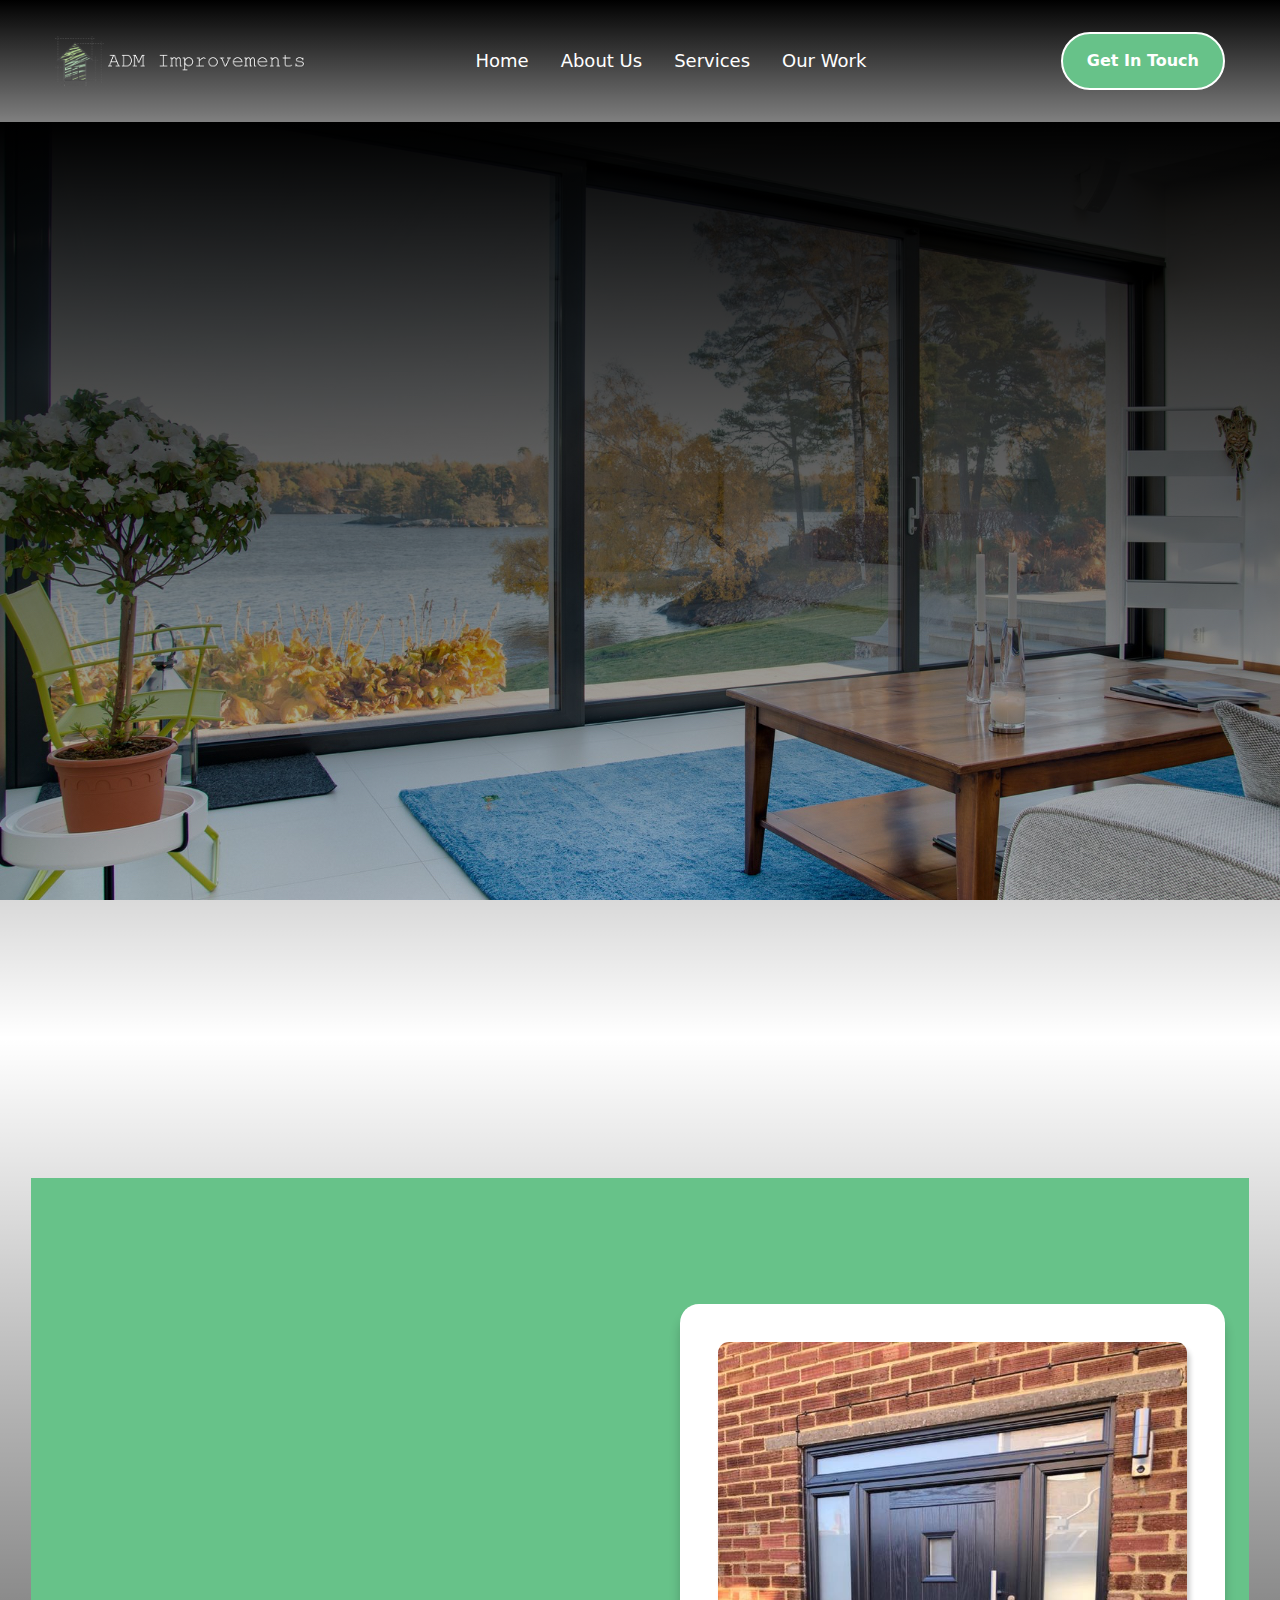
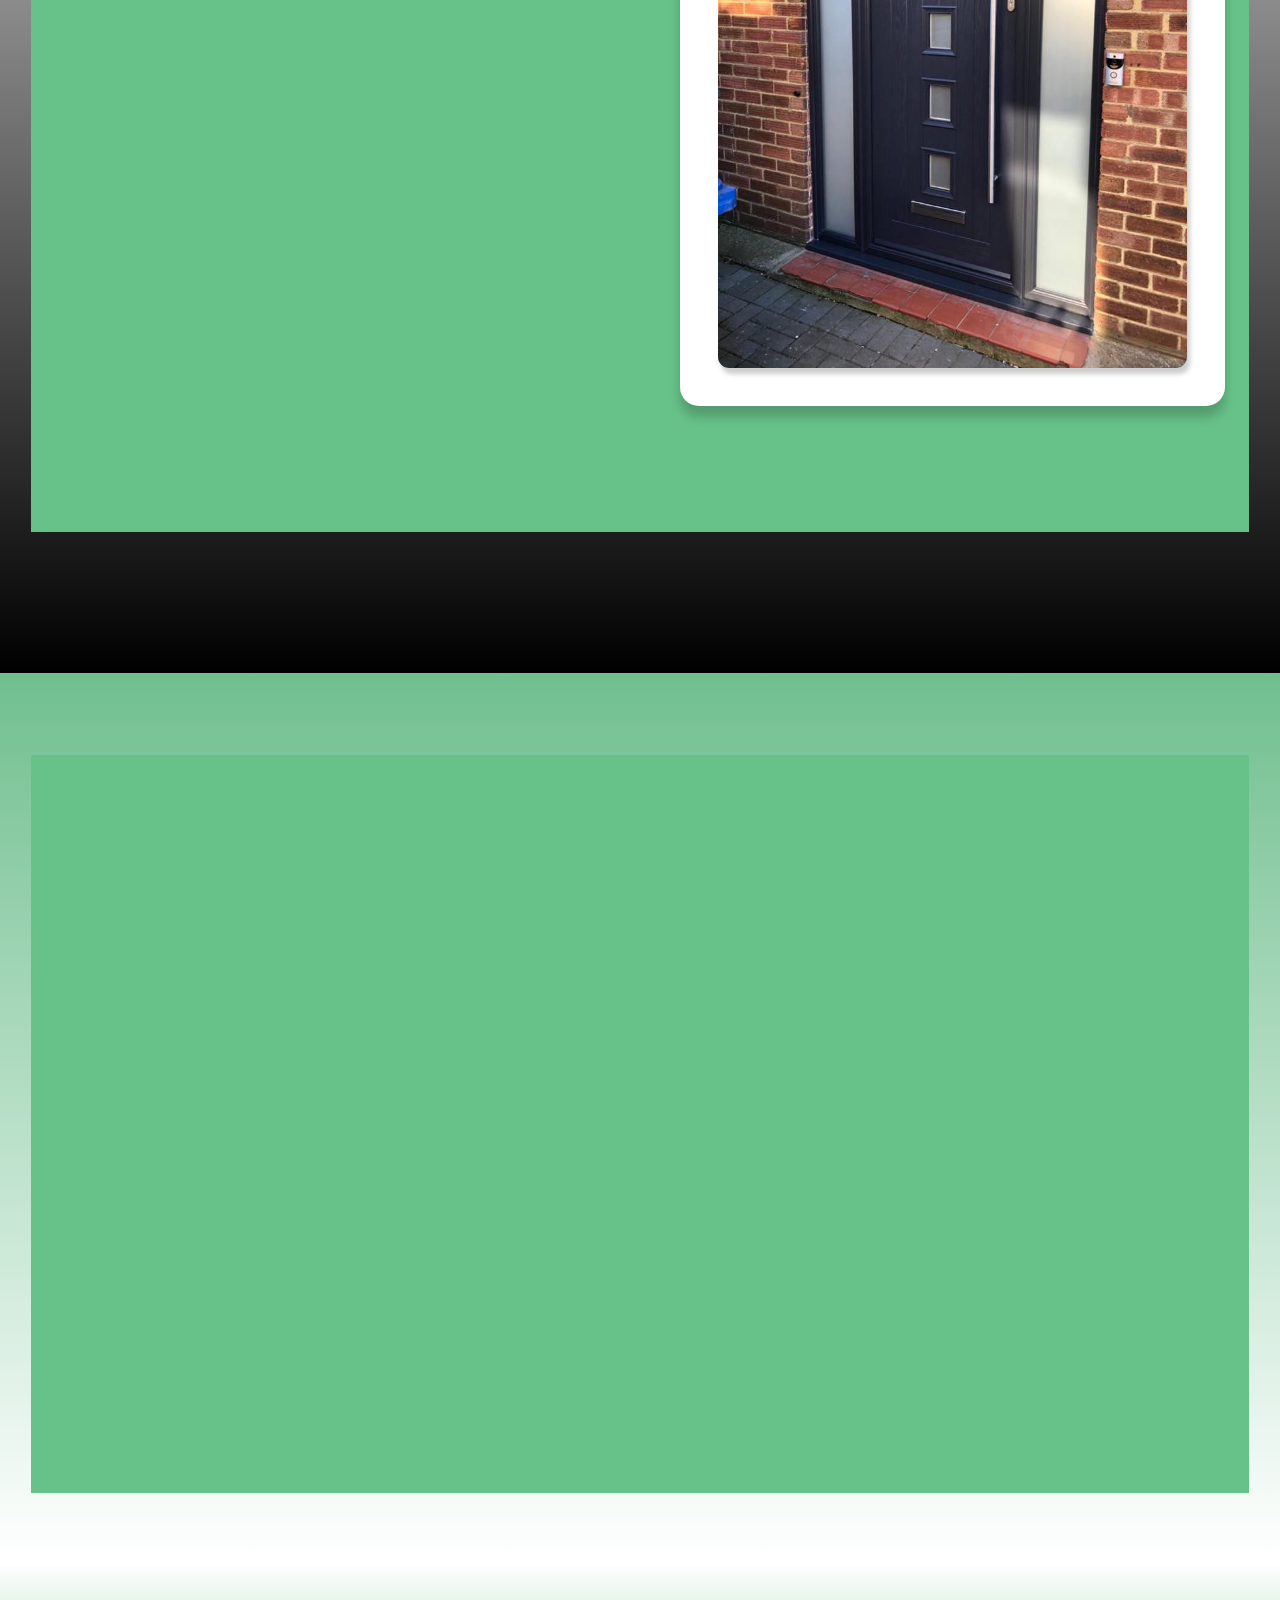
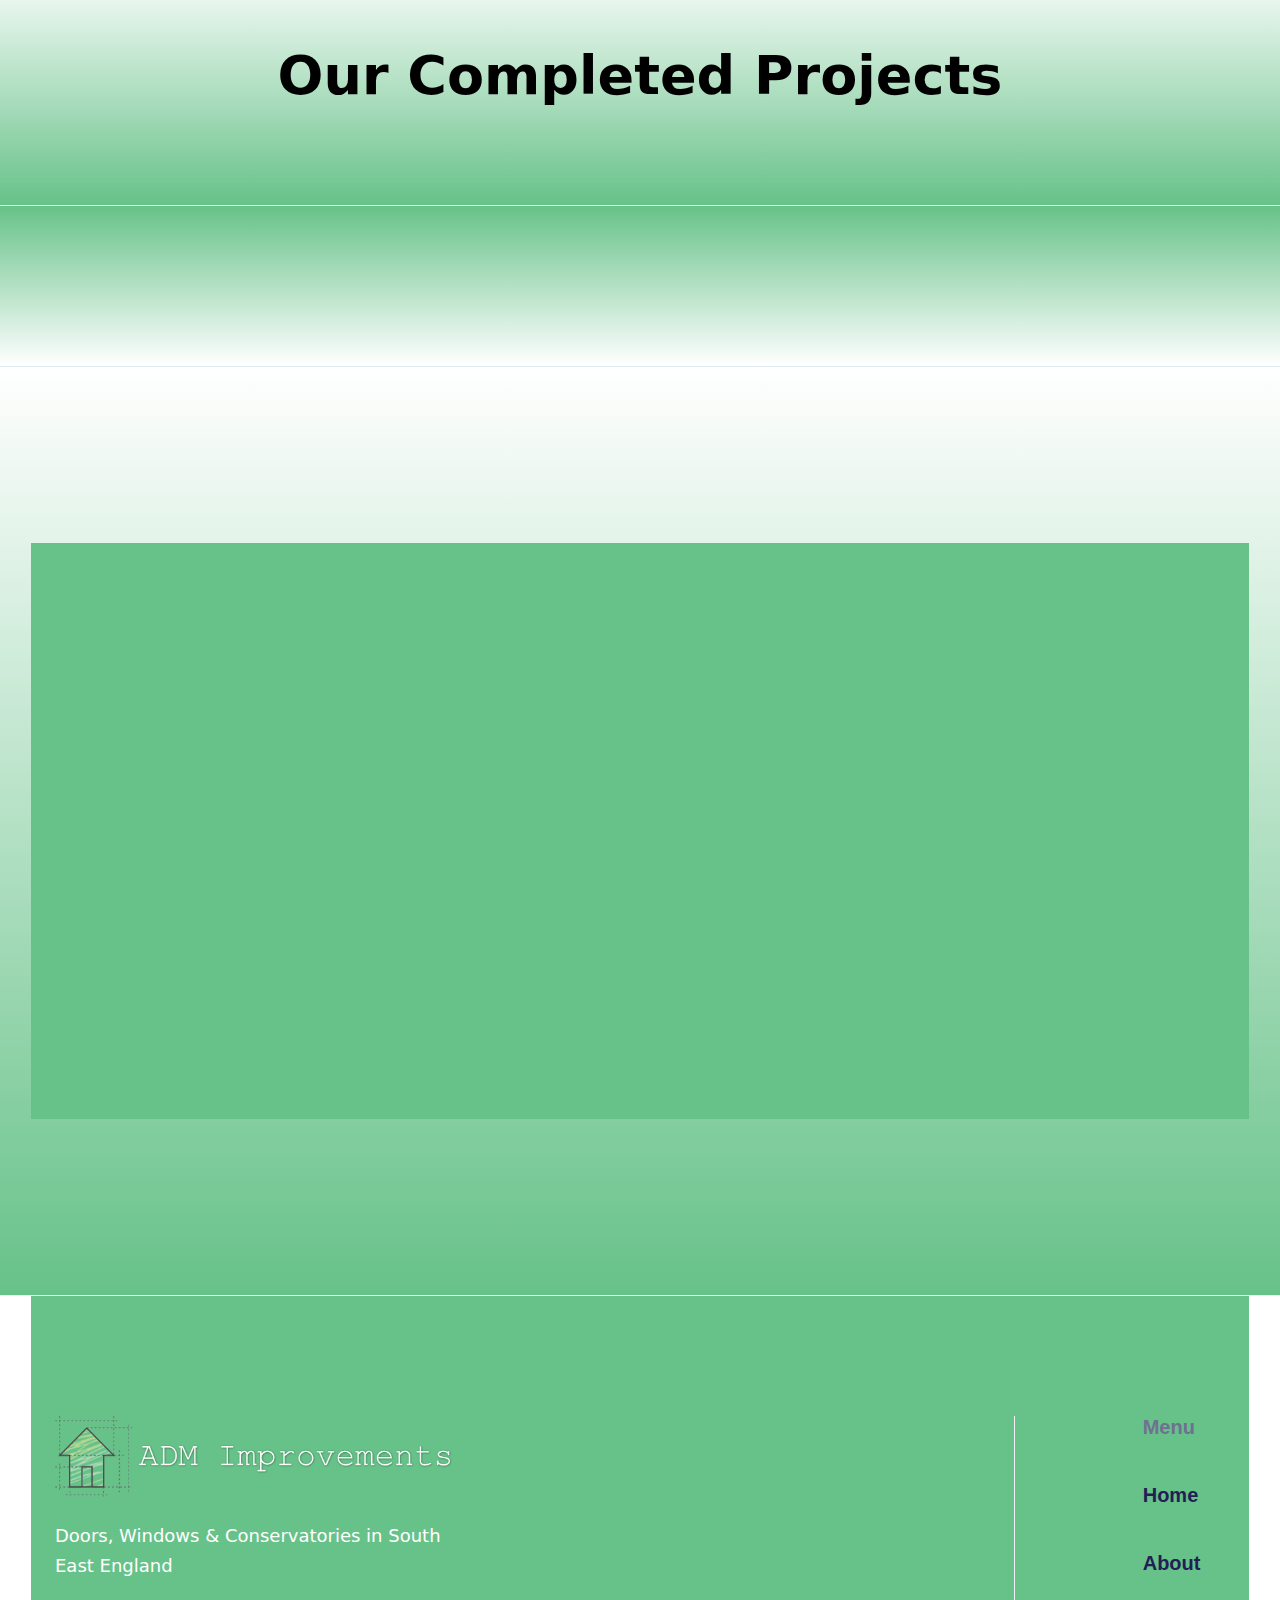
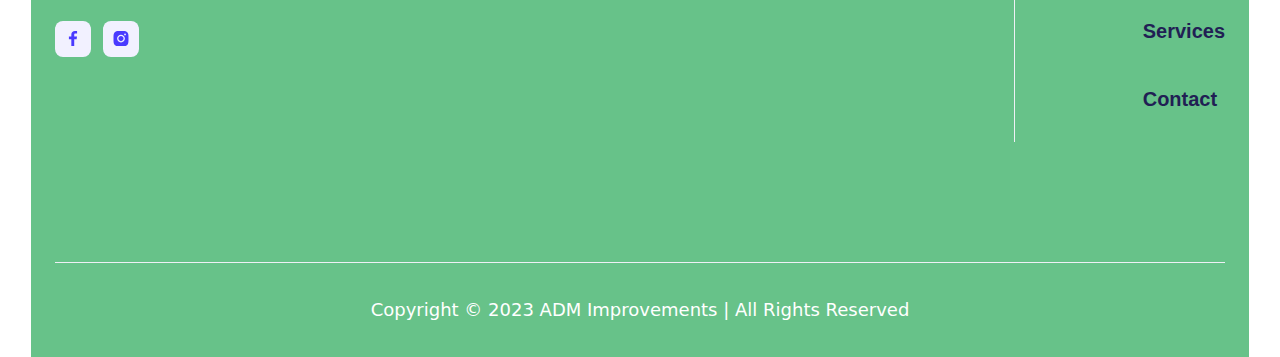
==== index.html @ 4c1e6159 "Add files via upload" ====
<!DOCTYPE html><!--  This site was created in Webflow. https://www.webflow.com  -->
<!--  Last Published: Sat Sep 30 2023 14:26:50 GMT+0000 (Coordinated Universal Time)  -->
<html data-wf-page="64ea049607334aa0d942bc1e" data-wf-site="64ea049607334aa0d942bc19">
<head>
  <meta charset="utf-8">
  <title>ADM Home Improvements</title>
  <meta content="width=device-width, initial-scale=1" name="viewport">
  <meta content="Webflow" name="generator">
  <link href="css/normalize.css" rel="stylesheet" type="text/css">
  <link href="css/webflow.css" rel="stylesheet" type="text/css">
  <link href="css/adm-home-improvements.webflow.css" rel="stylesheet" type="text/css">
  <script type="text/javascript">!function(o,c){var n=c.documentElement,t=" w-mod-";n.className+=t+"js",("ontouchstart"in o||o.DocumentTouch&&c instanceof DocumentTouch)&&(n.className+=t+"touch")}(window,document);</script>
  <link href="images/favicon.png" rel="shortcut icon" type="image/x-icon">
  <link href="images/webclip.png" rel="apple-touch-icon">
</head>
<body class="body">
  <div data-w-id="04466eb1-e88f-b17a-e951-dfeeaa435eea" data-animation="default" data-collapse="medium" data-duration="400" data-easing="ease" data-easing2="ease" role="banner" class="brix---header-wrapper w-nav">
    <div class="brix---container-default w-container">
      <div class="brix---header-content-wrapper">
        <a href="index.html" aria-current="page" class="brix---header-logo-link w-nav-brand w--current"><img src="images/ADM-logo-white.png" alt="" sizes="(max-width: 479px) 100vw, (max-width: 767px) 76vw, (max-width: 991px) 232px, 250px" srcset="images/ADM-logo-white-p-500.png 500w, images/ADM-logo-white.png 594w" class="brix---header-logo"></a>
        <div class="brix---header-middle-col">
          <nav role="navigation" class="brix---header-menu-wrapper w-nav-menu">
            <ul role="list" class="brix---header-nav-menu-list">
              <li class="brix---header-nav-list-item-middle">
                <a href="#home" class="brix---header-nav-link w-nav-link">Home</a>
              </li>
              <li class="brix---header-nav-list-item-middle">
                <a href="#About" class="brix---header-nav-link w-nav-link">About Us</a>
              </li>
              <li class="brix---header-nav-list-item-middle">
                <a href="#services" class="brix---header-nav-link w-nav-link">Services</a>
              </li>
              <li class="brix---header-nav-list-item-middle">
                <a href="#gallery" class="brix---header-nav-link w-nav-link">Our Work</a>
              </li>
              <li class="brix---header-nav-list-item-show-in-mbl">
                <a href="#contact" class="brix---btn-primary-small w-button">Get In Touch</a>
              </li>
            </ul>
          </nav>
        </div>
        <div class="brix---header-right-col">
          <div class="brix---hamburger-menu-wrapper w-nav-button">
            <div style="-webkit-transform:translate3d(0, 0px, 0) scale3d(1, 1, 1) rotateX(0) rotateY(0) rotateZ(0deg) skew(0, 0);-moz-transform:translate3d(0, 0px, 0) scale3d(1, 1, 1) rotateX(0) rotateY(0) rotateZ(0deg) skew(0, 0);-ms-transform:translate3d(0, 0px, 0) scale3d(1, 1, 1) rotateX(0) rotateY(0) rotateZ(0deg) skew(0, 0);transform:translate3d(0, 0px, 0) scale3d(1, 1, 1) rotateX(0) rotateY(0) rotateZ(0deg) skew(0, 0)" class="brix---hamburger-menu-bar-top"></div>
            <div style="-webkit-transform:translate3d(0, 0px, 0) scale3d(1, 1, 1) rotateX(0) rotateY(0) rotateZ(0deg) skew(0, 0);-moz-transform:translate3d(0, 0px, 0) scale3d(1, 1, 1) rotateX(0) rotateY(0) rotateZ(0deg) skew(0, 0);-ms-transform:translate3d(0, 0px, 0) scale3d(1, 1, 1) rotateX(0) rotateY(0) rotateZ(0deg) skew(0, 0);transform:translate3d(0, 0px, 0) scale3d(1, 1, 1) rotateX(0) rotateY(0) rotateZ(0deg) skew(0, 0)" class="brix---hamburger-menu-bar-bottom"></div>
          </div>
          <div class="brix---btn-header-hidden-on-mbl">
            <a href="#contact" class="brix---btn-primary-small w-button">Get In Touch</a>
          </div>
        </div>
      </div>
    </div>
  </div>
  <div id="home" class="brix---section-hero-primary">
    <div class="brix---container-default w-container">
      <div class="w-layout-grid brix---grid-hero-v1">
        <div data-w-id="f62d0c97-ccc0-2d9f-883a-0dfe4c79625c" style="-webkit-transform:translate3d(0, 10%, 0) scale3d(1, 1, 1) rotateX(0) rotateY(0) rotateZ(0) skew(0, 0);-moz-transform:translate3d(0, 10%, 0) scale3d(1, 1, 1) rotateX(0) rotateY(0) rotateZ(0) skew(0, 0);-ms-transform:translate3d(0, 10%, 0) scale3d(1, 1, 1) rotateX(0) rotateY(0) rotateZ(0) skew(0, 0);transform:translate3d(0, 10%, 0) scale3d(1, 1, 1) rotateX(0) rotateY(0) rotateZ(0) skew(0, 0);opacity:0">
          <div class="brix---color-neutral-800">
            <h1 class="brix---heading-h1-size">Doors, Windows &amp; Conservatories in South East England</h1>
          </div>
          <div class="brix---mg-bottom-40px">
            <div class="brix---color-neutral-600">
              <p class="brix---paragraph-default"><strong>ADM Improvements</strong> specialise in the installation of windows, doors and conservatories. We operate mainly in the South East of the UK.<br><br><strong>ADM Improvements</strong> also provide conservatory fitting and repairs, front door fitting and repairs as well as heightening the security levels of your new doors and windows. We also offer facia/soffit and guttering replacements.Every job is fitted to a high standard. Free quotation with no obligation!<br><br>Contact us today on <a href="tel:07557502927" class="link">07557 502927</a> for your quote!</p>
            </div>
          </div>
          <div class="brix---buttons-row">
            <div class="brix---button-row-left">
              <a href="#contact" class="brix---btn-primary w-button">Get In Touch</a>
            </div>
          </div>
        </div>
        <div data-w-id="f62d0c97-ccc0-2d9f-883a-0dfe4c79626a" style="-webkit-transform:translate3d(0, 10%, 0) scale3d(1, 1, 1) rotateX(0) rotateY(0) rotateZ(0) skew(0, 0);-moz-transform:translate3d(0, 10%, 0) scale3d(1, 1, 1) rotateX(0) rotateY(0) rotateZ(0) skew(0, 0);-ms-transform:translate3d(0, 10%, 0) scale3d(1, 1, 1) rotateX(0) rotateY(0) rotateZ(0) skew(0, 0);transform:translate3d(0, 10%, 0) scale3d(1, 1, 1) rotateX(0) rotateY(0) rotateZ(0) skew(0, 0);opacity:0"><img src="images/logoinv-1.png" alt="" sizes="(max-width: 479px) 100vw, (max-width: 767px) 94vw, (max-width: 991px) 95vw, (max-width: 1439px) 44vw, 540px" srcset="images/logoinv-1-p-500.png 500w, images/logoinv-1-p-800.png 800w, images/logoinv-1-p-1080.png 1080w, images/logoinv-1.png 1292w"></div>
      </div>
    </div>
    <div data-w-id="f62d0c97-ccc0-2d9f-883a-0dfe4c79626c" style="opacity:0" class="brix---floating-image-hero-v1---2"><img src="images/blob-brix-templates.svg" alt="" class="brix---opacity-20"></div>
    <div data-w-id="f62d0c97-ccc0-2d9f-883a-0dfe4c79626e" style="opacity:0" class="brix---floating-image-hero-v1---1"><img src="images/blob-brix-templates.svg" alt="" data-w-id="f62d0c97-ccc0-2d9f-883a-0dfe4c79626f" class="brix---opacity-10"></div>
  </div>
  <div class="brix---section-hero-full-width-right">
    <div class="brix---container-default-2 w-container">
      <div class="w-layout-grid brix---grid-hero-v1-2">
        <div data-w-id="25ba66df-e17f-eaa4-53b0-fb7de56355f1" style="-webkit-transform:translate3d(0, 10%, 0) scale3d(1, 1, 1) rotateX(0) rotateY(0) rotateZ(0) skew(0, 0);-moz-transform:translate3d(0, 10%, 0) scale3d(1, 1, 1) rotateX(0) rotateY(0) rotateZ(0) skew(0, 0);-ms-transform:translate3d(0, 10%, 0) scale3d(1, 1, 1) rotateX(0) rotateY(0) rotateZ(0) skew(0, 0);transform:translate3d(0, 10%, 0) scale3d(1, 1, 1) rotateX(0) rotateY(0) rotateZ(0) skew(0, 0);opacity:0">
          <div class="brix---color-neutral-802">
            <h1 id="About" class="brix---heading-h1-size">About Us</h1>
          </div>
          <div class="brix---mg-bottom-40px-2">
            <div class="brix---color-neutral-801">
              <p class="brix---paragraph-default">ADM Improvements are experienced installers of high quality windows, doors and conservatories. We&#x27;ve been improving properties across South East England for over 8 years and our approach is always friendly and professional.<br><br>We offer a wide selection of products, including everything from uPVC windows, to a full range of doors leading to patio doors, bifolding and french doors etc and conservatories.<br><br>There&#x27;s sure to be something in our product range to suit your home and your requirements.<br><br>With a commitment to providing exceptional quality products at the highest standard, ADM Improvements are one of the best home improvement companies in Kent. <br><br>We also supply A-rated products to ensure that your home has the best security, energy efficiency and performance possible.We are a small company located in Maidstone, Kent with a passion to set a very high standard and please our customers</p>
            </div>
          </div>
          <div class="brix---buttons-row-2">
            <div class="brix---button-row-left-2">
              <a href="#contact" class="brix---btn-primary w-button">Get In Touch</a>
            </div>
          </div>
        </div>
        <div id="w-node-_28aca2a5-9a17-d462-ef1b-5abc171217c7-d942bc1e" class="div-block"><img src="images/84772081_2518193935102615_8224261445785747456_n.jpg" loading="lazy" sizes="100vw" srcset="images/84772081_2518193935102615_8224261445785747456_n-p-500.jpg 500w, images/84772081_2518193935102615_8224261445785747456_n.jpg 720w" alt="" class="image"></div>
      </div>
    </div>
    <div data-w-id="25ba66df-e17f-eaa4-53b0-fb7de56355ff" style="opacity:0" class="brix---floating-image-hero-v2---1"><img src="images/blob-brix-templates.svg" alt="" class="brix---opacity-20-2"></div>
    <div data-w-id="25ba66df-e17f-eaa4-53b0-fb7de5635601" style="opacity:0" class="brix---hero-full-width-right-hero-v5"></div>
  </div>
  <div class="brix---section less-padding">
    <div class="brix---container-default-2 w-container">
      <div class="brix---mg-bottom-56px">
        <div data-w-id="5b03f1f4-724c-871a-656b-17df86328b9c" style="-webkit-transform:translate3d(0, 10%, 0) scale3d(1, 1, 1) rotateX(0) rotateY(0) rotateZ(0) skew(0, 0);-moz-transform:translate3d(0, 10%, 0) scale3d(1, 1, 1) rotateX(0) rotateY(0) rotateZ(0) skew(0, 0);-ms-transform:translate3d(0, 10%, 0) scale3d(1, 1, 1) rotateX(0) rotateY(0) rotateZ(0) skew(0, 0);transform:translate3d(0, 10%, 0) scale3d(1, 1, 1) rotateX(0) rotateY(0) rotateZ(0) skew(0, 0);opacity:0" class="brix---inner-container-600px---center">
          <div class="brix---text-center">
            <div class="brix---color-neutral-803">
              <h2 id="services" class="brix---heading-h2-size">What we do</h2>
              <p class="paragraph">Windows, Doors, Conservatories, Roof Cleaning and Moss Removal and More.Find out more below...</p>
            </div>
          </div>
        </div>
      </div>
      <div data-w-id="5b03f1f4-724c-871a-656b-17df86328ba1" style="-webkit-transform:translate3d(0, 10%, 0) scale3d(1, 1, 1) rotateX(0) rotateY(0) rotateZ(0) skew(0, 0);-moz-transform:translate3d(0, 10%, 0) scale3d(1, 1, 1) rotateX(0) rotateY(0) rotateZ(0) skew(0, 0);-ms-transform:translate3d(0, 10%, 0) scale3d(1, 1, 1) rotateX(0) rotateY(0) rotateZ(0) skew(0, 0);transform:translate3d(0, 10%, 0) scale3d(1, 1, 1) rotateX(0) rotateY(0) rotateZ(0) skew(0, 0);opacity:0" class="w-layout-grid brix---grid-4-columns">
        <div id="w-node-_5b03f1f4-724c-871a-656b-17df86328ba2-d942bc1e" class="brix---text-center">
          <div class="brix---mg-bottom-24px"><img src="images/windowicon.png" alt="" class="brix---icon-stats-v7">
            <h1 class="heading">Windows</h1>
          </div>
          <div class="brix---mg-bottom-12px">
            <div class="brix---color-neutral-803">
              <p class="paragraph-2">Whatever the style of your home we have the window for you!Your new ADM Improvements windows not only make your look better but also add value and comfort. <br><br>Our team have years of experience and deliver excellent results every time.<br><br>Our range offers many design styles and options in uPVC with secure locking systems for peace of mind.<br><br>We can provide a comprehensive range of window styles and colours to suit your home, and our team will help you choose your perfect windows every step of the way.</p>
            </div>
          </div>
        </div>
        <div id="w-node-_5b03f1f4-724c-871a-656b-17df86328bba-d942bc1e" class="brix---text-center">
          <div class="brix---mg-bottom-24px"><img src="images/conservicon.png" alt="" class="brix---icon-stats-v7">
            <h1 class="heading">Conservatories</h1>
          </div>
          <div class="brix---mg-bottom-12px">
            <div class="brix---color-neutral-803">
              <div class="brix---color-neutral-803">
                <p class="paragraph-3">ADM Improvements is a supplier of excellent quality conservatories that add to the space available inside of your home.<br><br>With years of experience in our field we offer affordable, high quality conservatories. <br><br>Our team are able to help and advise on the style, colour and size of your conservatory – as well as helping you choose its location.<br><br>We know that adding a conservatory to your home that will add to its charm and offer you a functional space is important. <br><br>Making use of your garden space is a fantastic way to add to the space inside. <br><br>Our team will provide you with some of the most comprehensive options such as the number of openers, windows and roof vents.</p>
              </div>
            </div>
          </div>
        </div>
        <div id="w-node-_5b03f1f4-724c-871a-656b-17df86328bae-d942bc1e" class="brix---text-center">
          <div class="brix---mg-bottom-24px"><img src="images/dooricon.png" alt="" class="brix---icon-stats-v7">
            <h1 class="heading">Doors</h1>
          </div>
          <div class="brix---mg-bottom-12px">
            <div class="brix---color-neutral-803">
              <p class="paragraph-4">As well as the windows, conservatories and roofline products we supply, we also have a great selection of doors including the following:<br>‍<br>Composite Doors<br>French Doors<br>Sliding Doors<br>Patio Doors<br>Bi-Folding Doors<br><br>We specialise in high quality doors that can be used at your entrances and exits – keeping unwanted visitors out whilst adding to the aesthetics and maintaining the character of your property.</p>
            </div>
          </div>
        </div>
      </div>
    </div>
  </div>
  <section class="team-slider">
    <h1 id="gallery" class="brix---heading-h1-size brix---text-center">Our Completed Projects</h1>
    <div class="w-layout-blockcontainer w-container">
      <div class="w-embed w-script">
        <script src="https://static.elfsight.com/platform/platform.js" data-use-service-core="" defer=""></script>
        <div class="elfsight-app-7a457469-afe8-4e1e-955a-a1a6aac1ed51"></div>
      </div>
    </div>
  </section>
  <section class="team-slider reverse-grad">
    <div class="w-layout-blockcontainer w-container">
      <div class="w-embed w-script">
        <script src="https://static.elfsight.com/platform/platform.js" data-use-service-core="" defer=""></script>
        <div class="elfsight-app-266bfc6a-afe5-450c-93c4-748ce5fb56ba"></div>
      </div>
    </div>
  </section>
  <div class="brix---section-position-relative">
    <div class="brix---container-default-2 w-container">
      <div class="w-layout-grid brix---grid-contact-v1">
        <div id="w-node-_2696f50e-a799-8fae-3b88-fbd33d7d8c29-d942bc1e" data-w-id="2696f50e-a799-8fae-3b88-fbd33d7d8c29" style="-webkit-transform:translate3d(0, 10%, 0) scale3d(1, 1, 1) rotateX(0) rotateY(0) rotateZ(0) skew(0, 0);-moz-transform:translate3d(0, 10%, 0) scale3d(1, 1, 1) rotateX(0) rotateY(0) rotateZ(0) skew(0, 0);-ms-transform:translate3d(0, 10%, 0) scale3d(1, 1, 1) rotateX(0) rotateY(0) rotateZ(0) skew(0, 0);transform:translate3d(0, 10%, 0) scale3d(1, 1, 1) rotateX(0) rotateY(0) rotateZ(0) skew(0, 0);opacity:0" class="div-block-2">
          <div id="contact" class="brix---subtitle">Contact us</div>
          <div class="brix---color-neutral-805">
            <h1 class="brix---heading-h1-size-2">Get in touch today</h1>
          </div>
          <div class="brix---mg-bottom-40px-2">
            <div class="brix---color-neutral-801">
              <p class="brix---paragraph-default-5">Contact Us for a free no obligation quote</p>
            </div>
          </div>
          <div>
            <div class="brix---mg-bottom-40px-2">
              <div class="brix---color-neutral-805">
                <div class="brix---text-300-bold">Contact information</div>
              </div>
            </div>
            <div class="brix---inner-container-400px">
              <div class="w-layout-grid brix---grid-1-column">
                <a href="mailto:admatthews@live.com" class="brix---card-link-icon-wrapper w-inline-block"><img src="images/windowicon.png" alt="" class="brix---big-icon-left">
                  <div>
                    <div class="brix---mg-bottom-8px">
                      <div class="brix---text-200">Email:</div>
                    </div>
                    <div class="brix---color-accent-1">
                      <div class="brix---text-200-bold">admatthews@live.com</div>
                    </div>
                  </div>
                </a>
                <a href="tel:+447557502927" class="brix---card-link-icon-wrapper w-inline-block"><img src="images/dooricon.png" alt="" class="brix---big-icon-left">
                  <div>
                    <div class="brix---mg-bottom-8px">
                      <div class="brix---text-200">Phone:</div>
                    </div>
                    <div class="brix---color-accent-1">
                      <div class="brix---text-200-bold">07557 502927</div>
                    </div>
                  </div>
                </a>
              </div>
            </div>
          </div>
        </div>
        <div data-w-id="2696f50e-a799-8fae-3b88-fbd33d7d8c4c" style="-webkit-transform:translate3d(0, 10%, 0) scale3d(1, 1, 1) rotateX(0) rotateY(0) rotateZ(0) skew(0, 0);-moz-transform:translate3d(0, 10%, 0) scale3d(1, 1, 1) rotateX(0) rotateY(0) rotateZ(0) skew(0, 0);-ms-transform:translate3d(0, 10%, 0) scale3d(1, 1, 1) rotateX(0) rotateY(0) rotateZ(0) skew(0, 0);transform:translate3d(0, 10%, 0) scale3d(1, 1, 1) rotateX(0) rotateY(0) rotateZ(0) skew(0, 0);opacity:0">
          <div class="brix---card-form w-form">
            <div class="w-embed w-script">
              <script src="https://static.elfsight.com/platform/platform.js" data-use-service-core="" defer=""></script>
              <div class="elfsight-app-aaebf3ac-bc1f-43e0-b06a-e12924dd32b7"></div>
            </div>
            <form id="wf-form-BRIX---Contact-V1" name="wf-form-BRIX---Contact-V1" data-name="BRIX - Contact V1" method="get" class="form" data-wf-page-id="64ea049607334aa0d942bc1e" data-wf-element-id="2696f50e-a799-8fae-3b88-fbd33d7d8c4e"></form>
            <div class="brix---success-message w-form-done">
              <div><img src="images/line-rounded-check-circle-white-brix-templates.svg" alt="Check - Elements Webflow Library - BRIX Templates" class="brix---icon-success-message-big">
                <h3 class="brix---color-neutral-100">Thank you</h3>
                <div>Thanks for reaching out. We will get back to you soon.</div>
              </div>
            </div>
            <div class="brix---error-message w-form-fail">
              <div>Oops! Something went wrong while submitting the form.</div>
            </div>
          </div>
          <div></div>
        </div>
      </div>
    </div>
    <div class="brix---half-bg-right---width-36"></div>
  </div>
  <footer class="brix---footer-wrapper-2">
    <div class="brix---container-default-2 w-container">
      <div class="brix---footer-top">
        <div class="w-layout-grid brix---grid-footer-v17">
          <div id="w-node-e252823f-c28a-5a84-ecdd-4f7495917d75-d942bc1e">
            <div class="brix---mg-bottom-24px">
              <a href="#" class="brix---footer-logo-wrapper w-inline-block"><img src="images/ADM-logo-white.png" alt="" sizes="(max-width: 479px) 83vw, (max-width: 767px) 239px, 594px" srcset="images/ADM-logo-white-p-500.png 500w, images/ADM-logo-white.png 594w" class="brix---footer-logo"></a>
            </div>
            <div class="brix---mg-bottom-40px-2">
              <div class="brix---color-neutral-801">
                <p class="brix---paragraph-default-6">Doors, Windows &amp; Conservatories in South East England</p>
              </div>
            </div>
            <div class="w-layout-grid brix---social-media-grid-left">
              <a href="https://www.facebook.com/people/ADM-Improvements/100063577600990/" class="brix---icon-square-36px w-inline-block"><img src="images/facebook-social-media-icon-brix-templates.svg" alt="Facebook - Elements Webflow Library - BRIX Templates"></a>
              <a href="https://www.instagram.com/admimprovements/" class="brix---icon-square-36px w-inline-block"><img src="images/instagram-social-media-icon-brix-templates.svg" alt="Instagram - Elements Webflow Library - BRIX Templates"></a>
            </div>
          </div>
          <div id="w-node-e252823f-c28a-5a84-ecdd-4f7495917d88-d942bc1e" class="brix---footer-big-links-wrapper">
            <div>
              <div class="brix---mg-bottom-32px">
                <div class="brix---color-neutral-801">
                  <div class="brix---text-300-bold-2">Menu</div>
                </div>
              </div>
              <ul role="list" class="brix---footer-list-wrapper">
                <li class="brix---footer-list-item">
                  <a href="#home" class="brix---heading-h2-size-link">Home</a>
                </li>
                <li class="brix---footer-list-item">
                  <a href="#About" class="brix---heading-h2-size-link">About</a>
                </li>
                <li class="brix---footer-list-item">
                  <a href="#services" class="brix---heading-h2-size-link">Services</a>
                </li>
                <li class="brix---footer-list-item">
                  <a href="#contact" class="brix---heading-h2-size-link">Contact</a>
                </li>
              </ul>
            </div>
          </div>
        </div>
      </div>
      <div class="brix---footer-bottom">
        <p class="brix---paragraph-default-6">Copyright © 2023 ADM Improvements | All Rights Reserved </p>
      </div>
    </div>
  </footer>
  <script src="https://d3e54v103j8qbb.cloudfront.net/js/jquery-3.5.1.min.dc5e7f18c8.js?site=64ea049607334aa0d942bc19" type="text/javascript" integrity="sha256-9/aliU8dGd2tb6OSsuzixeV4y/faTqgFtohetphbbj0=" crossorigin="anonymous"></script>
  <script src="js/webflow.js" type="text/javascript"></script>
</body>
</html>
---- css/webflow.css ----
@font-face {
  font-family: 'webflow-icons';
  src: url("[data-uri]") format('truetype');
  font-weight: normal;
  font-style: normal;
}
[class^="w-icon-"],
[class*=" w-icon-"] {
  /* use !important to prevent issues with browser extensions that change fonts */
  font-family: 'webflow-icons' !important;
  speak: none;
  font-style: normal;
  font-weight: normal;
  font-variant: normal;
  text-transform: none;
  line-height: 1;
  /* Better Font Rendering =========== */
  -webkit-font-smoothing: antialiased;
  -moz-osx-font-smoothing: grayscale;
}
.w-icon-slider-right:before {
  content: "\e600";
}
.w-icon-slider-left:before {
  content: "\e601";
}
.w-icon-nav-menu:before {
  content: "\e602";
}
.w-icon-arrow-down:before,
.w-icon-dropdown-toggle:before {
  content: "\e603";
}
.w-icon-file-upload-remove:before {
  content: "\e900";
}
.w-icon-file-upload-icon:before {
  content: "\e903";
}
* {
  -webkit-box-sizing: border-box;
  -moz-box-sizing: border-box;
  box-sizing: border-box;
}
html {
  height: 100%;
}
body {
  margin: 0;
  min-height: 100%;
  background-color: #fff;
  font-family: Arial, sans-serif;
  font-size: 14px;
  line-height: 20px;
  color: #333;
}
img {
  max-width: 100%;
  vertical-align: middle;
  display: inline-block;
}
html.w-mod-touch * {
  background-attachment: scroll !important;
}
.w-block {
  display: block;
}
.w-inline-block {
  max-width: 100%;
  display: inline-block;
}
.w-clearfix:before,
.w-clearfix:after {
  content: " ";
  display: table;
  grid-column-start: 1;
  grid-row-start: 1;
  grid-column-end: 2;
  grid-row-end: 2;
}
.w-clearfix:after {
  clear: both;
}
.w-hidden {
  display: none;
}
.w-button {
  display: inline-block;
  padding: 9px 15px;
  background-color: #3898EC;
  color: white;
  border: 0;
  line-height: inherit;
  text-decoration: none;
  cursor: pointer;
  border-radius: 0;
}
input.w-button {
  -webkit-appearance: button;
}
html[data-w-dynpage] [data-w-cloak] {
  color: transparent !important;
}
.w-webflow-badge,
.w-webflow-badge * {
  position: static;
  left: auto;
  top: auto;
  right: auto;
  bottom: auto;
  z-index: auto;
  display: block;
  visibility: visible;
  overflow: visible;
  overflow-x: visible;
  overflow-y: visible;
  box-sizing: border-box;
  width: auto;
  height: auto;
  max-height: none;
  max-width: none;
  min-height: 0;
  min-width: 0;
  margin: 0;
  padding: 0;
  float: none;
  clear: none;
  border: 0 none transparent;
  border-radius: 0;
  background: none;
  background-image: none;
  background-position: 0% 0%;
  background-size: auto auto;
  background-repeat: repeat;
  background-origin: padding-box;
  background-clip: border-box;
  background-attachment: scroll;
  background-color: transparent;
  box-shadow: none;
  opacity: 1;
  transform: none;
  transition: none;
  direction: ltr;
  font-family: inherit;
  font-weight: inherit;
  color: inherit;
  font-size: inherit;
  line-height: inherit;
  font-style: inherit;
  font-variant: inherit;
  text-align: inherit;
  letter-spacing: inherit;
  text-decoration: inherit;
  text-indent: 0;
  text-transform: inherit;
  list-style-type: disc;
  text-shadow: none;
  font-smoothing: auto;
  vertical-align: baseline;
  cursor: inherit;
  white-space: inherit;
  word-break: normal;
  word-spacing: normal;
  word-wrap: normal;
}
.w-webflow-badge {
  position: fixed !important;
  display: inline-block !important;
  visibility: visible !important;
  z-index: 2147483647 !important;
  top: auto !important;
  right: 12px !important;
  bottom: 12px !important;
  left: auto !important;
  color: #AAADB0 !important;
  background-color: #fff !important;
  border-radius: 3px !important;
  padding: 6px 8px 6px 6px !important;
  font-size: 12px !important;
  opacity: 1 !important;
  line-height: 14px !important;
  text-decoration: none !important;
  transform: none !important;
  margin: 0 !important;
  width: auto !important;
  height: auto !important;
  overflow: visible !important;
  white-space: nowrap;
  box-shadow: 0 0 0 1px rgba(0, 0, 0, 0.1), 0px 1px 3px rgba(0, 0, 0, 0.1);
  cursor: pointer;
}
.w-webflow-badge > img {
  display: inline-block !important;
  visibility: visible !important;
  opacity: 1 !important;
  vertical-align: middle !important;
}
h1,
h2,
h3,
h4,
h5,
h6 {
  font-weight: bold;
  margin-bottom: 10px;
}
h1 {
  font-size: 38px;
  line-height: 44px;
  margin-top: 20px;
}
h2 {
  font-size: 32px;
  line-height: 36px;
  margin-top: 20px;
}
h3 {
  font-size: 24px;
  line-height: 30px;
  margin-top: 20px;
}
h4 {
  font-size: 18px;
  line-height: 24px;
  margin-top: 10px;
}
h5 {
  font-size: 14px;
  line-height: 20px;
  margin-top: 10px;
}
h6 {
  font-size: 12px;
  line-height: 18px;
  margin-top: 10px;
}
p {
  margin-top: 0;
  margin-bottom: 10px;
}
blockquote {
  margin: 0 0 10px 0;
  padding: 10px 20px;
  border-left: 5px solid #E2E2E2;
  font-size: 18px;
  line-height: 22px;
}
figure {
  margin: 0;
  margin-bottom: 10px;
}
figcaption {
  margin-top: 5px;
  text-align: center;
}
ul,
ol {
  margin-top: 0px;
  margin-bottom: 10px;
  padding-left: 40px;
}
.w-list-unstyled {
  padding-left: 0;
  list-style: none;
}
.w-embed:before,
.w-embed:after {
  content: " ";
  display: table;
  grid-column-start: 1;
  grid-row-start: 1;
  grid-column-end: 2;
  grid-row-end: 2;
}
.w-embed:after {
  clear: both;
}
.w-video {
  width: 100%;
  position: relative;
  padding: 0;
}
.w-video iframe,
.w-video object,
.w-video embed {
  position: absolute;
  top: 0;
  left: 0;
  width: 100%;
  height: 100%;
  border: none;
}
fieldset {
  padding: 0;
  margin: 0;
  border: 0;
}
button,
[type='button'],
[type='reset'] {
  border: 0;
  cursor: pointer;
  -webkit-appearance: button;
}
.w-form {
  margin: 0 0 15px;
}
.w-form-done {
  display: none;
  padding: 20px;
  text-align: center;
  background-color: #dddddd;
}
.w-form-fail {
  display: none;
  margin-top: 10px;
  padding: 10px;
  background-color: #ffdede;
}
label {
  display: block;
  margin-bottom: 5px;
  font-weight: bold;
}
.w-input,
.w-select {
  display: block;
  width: 100%;
  height: 38px;
  padding: 8px 12px;
  margin-bottom: 10px;
  font-size: 14px;
  line-height: 1.42857143;
  color: #333333;
  vertical-align: middle;
  background-color: #ffffff;
  border: 1px solid #cccccc;
}
.w-input:-moz-placeholder,
.w-select:-moz-placeholder {
  color: #999;
}
.w-input::-moz-placeholder,
.w-select::-moz-placeholder {
  color: #999;
  opacity: 1;
}
.w-input::-webkit-input-placeholder,
.w-select::-webkit-input-placeholder {
  color: #999;
}
.w-input:focus,
.w-select:focus {
  border-color: #3898EC;
  outline: 0;
}
.w-input[disabled],
.w-select[disabled],
.w-input[readonly],
.w-select[readonly],
fieldset[disabled] .w-input,
fieldset[disabled] .w-select {
  cursor: not-allowed;
}
.w-input[disabled]:not(.w-input-disabled),
.w-select[disabled]:not(.w-input-disabled),
.w-input[readonly],
.w-select[readonly],
fieldset[disabled]:not(.w-input-disabled) .w-input,
fieldset[disabled]:not(.w-input-disabled) .w-select {
  background-color: #eeeeee;
}
textarea.w-input,
textarea.w-select {
  height: auto;
}
.w-select {
  background-color: #f3f3f3;
}
.w-select[multiple] {
  height: auto;
}
.w-form-label {
  display: inline-block;
  cursor: pointer;
  font-weight: normal;
  margin-bottom: 0px;
}
.w-radio {
  display: block;
  margin-bottom: 5px;
  padding-left: 20px;
}
.w-radio:before,
.w-radio:after {
  content: " ";
  display: table;
  grid-column-start: 1;
  grid-row-start: 1;
  grid-column-end: 2;
  grid-row-end: 2;
}
.w-radio:after {
  clear: both;
}
.w-radio-input {
  margin: 4px 0 0;
  line-height: normal;
  float: left;
  margin-left: -20px;
}
.w-radio-input {
  margin-top: 3px;
}
.w-file-upload {
  display: block;
  margin-bottom: 10px;
}
.w-file-upload-input {
  width: 0.1px;
  height: 0.1px;
  opacity: 0;
  overflow: hidden;
  position: absolute;
  z-index: -100;
}
.w-file-upload-default,
.w-file-upload-uploading,
.w-file-upload-success {
  display: inline-block;
  color: #333333;
}
.w-file-upload-error {
  display: block;
  margin-top: 10px;
}
.w-file-upload-default.w-hidden,
.w-file-upload-uploading.w-hidden,
.w-file-upload-error.w-hidden,
.w-file-upload-success.w-hidden {
  display: none;
}
.w-file-upload-uploading-btn {
  display: flex;
  font-size: 14px;
  font-weight: normal;
  cursor: pointer;
  margin: 0;
  padding: 8px 12px;
  border: 1px solid #cccccc;
  background-color: #fafafa;
}
.w-file-upload-file {
  display: flex;
  flex-grow: 1;
  justify-content: space-between;
  margin: 0;
  padding: 8px 9px 8px 11px;
  border: 1px solid #cccccc;
  background-color: #fafafa;
}
.w-file-upload-file-name {
  font-size: 14px;
  font-weight: normal;
  display: block;
}
.w-file-remove-link {
  margin-top: 3px;
  margin-left: 10px;
  width: auto;
  height: auto;
  padding: 3px;
  display: block;
  cursor: pointer;
}
.w-icon-file-upload-remove {
  margin: auto;
  font-size: 10px;
}
.w-file-upload-error-msg {
  display: inline-block;
  color: #ea384c;
  padding: 2px 0;
}
.w-file-upload-info {
  display: inline-block;
  line-height: 38px;
  padding: 0 12px;
}
.w-file-upload-label {
  display: inline-block;
  font-size: 14px;
  font-weight: normal;
  cursor: pointer;
  margin: 0;
  padding: 8px 12px;
  border: 1px solid #cccccc;
  background-color: #fafafa;
}
.w-icon-file-upload-icon,
.w-icon-file-upload-uploading {
  display: inline-block;
  margin-right: 8px;
  width: 20px;
}
.w-icon-file-upload-uploading {
  height: 20px;
}
.w-container {
  margin-left: auto;
  margin-right: auto;
  max-width: 940px;
}
.w-container:before,
.w-container:after {
  content: " ";
  display: table;
  grid-column-start: 1;
  grid-row-start: 1;
  grid-column-end: 2;
  grid-row-end: 2;
}
.w-container:after {
  clear: both;
}
.w-container .w-row {
  margin-left: -10px;
  margin-right: -10px;
}
.w-row:before,
.w-row:after {
  content: " ";
  display: table;
  grid-column-start: 1;
  grid-row-start: 1;
  grid-column-end: 2;
  grid-row-end: 2;
}
.w-row:after {
  clear: both;
}
.w-row .w-row {
  margin-left: 0;
  margin-right: 0;
}
.w-col {
  position: relative;
  float: left;
  width: 100%;
  min-height: 1px;
  padding-left: 10px;
  padding-right: 10px;
}
.w-col .w-col {
  padding-left: 0;
  padding-right: 0;
}
.w-col-1 {
  width: 8.33333333%;
}
.w-col-2 {
  width: 16.66666667%;
}
.w-col-3 {
  width: 25%;
}
.w-col-4 {
  width: 33.33333333%;
}
.w-col-5 {
  width: 41.66666667%;
}
.w-col-6 {
  width: 50%;
}
.w-col-7 {
  width: 58.33333333%;
}
.w-col-8 {
  width: 66.66666667%;
}
.w-col-9 {
  width: 75%;
}
.w-col-10 {
  width: 83.33333333%;
}
.w-col-11 {
  width: 91.66666667%;
}
.w-col-12 {
  width: 100%;
}
.w-hidden-main {
  display: none !important;
}
@media screen and (max-width: 991px) {
  .w-container {
    max-width: 728px;
  }
  .w-hidden-main {
    display: inherit !important;
  }
  .w-hidden-medium {
    display: none !important;
  }
  .w-col-medium-1 {
    width: 8.33333333%;
  }
  .w-col-medium-2 {
    width: 16.66666667%;
  }
  .w-col-medium-3 {
    width: 25%;
  }
  .w-col-medium-4 {
    width: 33.33333333%;
  }
  .w-col-medium-5 {
    width: 41.66666667%;
  }
  .w-col-medium-6 {
    width: 50%;
  }
  .w-col-medium-7 {
    width: 58.33333333%;
  }
  .w-col-medium-8 {
    width: 66.66666667%;
  }
  .w-col-medium-9 {
    width: 75%;
  }
  .w-col-medium-10 {
    width: 83.33333333%;
  }
  .w-col-medium-11 {
    width: 91.66666667%;
  }
  .w-col-medium-12 {
    width: 100%;
  }
  .w-col-stack {
    width: 100%;
    left: auto;
    right: auto;
  }
}
@media screen and (max-width: 767px) {
  .w-hidden-main {
    display: inherit !important;
  }
  .w-hidden-medium {
    display: inherit !important;
  }
  .w-hidden-small {
    display: none !important;
  }
  .w-row,
  .w-container .w-row {
    margin-left: 0;
    margin-right: 0;
  }
  .w-col {
    width: 100%;
    left: auto;
    right: auto;
  }
  .w-col-small-1 {
    width: 8.33333333%;
  }
  .w-col-small-2 {
    width: 16.66666667%;
  }
  .w-col-small-3 {
    width: 25%;
  }
  .w-col-small-4 {
    width: 33.33333333%;
  }
  .w-col-small-5 {
    width: 41.66666667%;
  }
  .w-col-small-6 {
    width: 50%;
  }
  .w-col-small-7 {
    width: 58.33333333%;
  }
  .w-col-small-8 {
    width: 66.66666667%;
  }
  .w-col-small-9 {
    width: 75%;
  }
  .w-col-small-10 {
    width: 83.33333333%;
  }
  .w-col-small-11 {
    width: 91.66666667%;
  }
  .w-col-small-12 {
    width: 100%;
  }
}
@media screen and (max-width: 479px) {
  .w-container {
    max-width: none;
  }
  .w-hidden-main {
    display: inherit !important;
  }
  .w-hidden-medium {
    display: inherit !important;
  }
  .w-hidden-small {
    display: inherit !important;
  }
  .w-hidden-tiny {
    display: none !important;
  }
  .w-col {
    width: 100%;
  }
  .w-col-tiny-1 {
    width: 8.33333333%;
  }
  .w-col-tiny-2 {
    width: 16.66666667%;
  }
  .w-col-tiny-3 {
    width: 25%;
  }
  .w-col-tiny-4 {
    width: 33.33333333%;
  }
  .w-col-tiny-5 {
    width: 41.66666667%;
  }
  .w-col-tiny-6 {
    width: 50%;
  }
  .w-col-tiny-7 {
    width: 58.33333333%;
  }
  .w-col-tiny-8 {
    width: 66.66666667%;
  }
  .w-col-tiny-9 {
    width: 75%;
  }
  .w-col-tiny-10 {
    width: 83.33333333%;
  }
  .w-col-tiny-11 {
    width: 91.66666667%;
  }
  .w-col-tiny-12 {
    width: 100%;
  }
}
.w-widget {
  position: relative;
}
.w-widget-map {
  width: 100%;
  height: 400px;
}
.w-widget-map label {
  width: auto;
  display: inline;
}
.w-widget-map img {
  max-width: inherit;
}
.w-widget-map .gm-style-iw {
  text-align: center;
}
.w-widget-map .gm-style-iw > button {
  display: none !important;
}
.w-widget-twitter {
  overflow: hidden;
}
.w-widget-twitter-count-shim {
  display: inline-block;
  vertical-align: top;
  position: relative;
  width: 28px;
  height: 20px;
  text-align: center;
  background: white;
  border: #758696 solid 1px;
  border-radius: 3px;
}
.w-widget-twitter-count-shim * {
  pointer-events: none;
  -webkit-user-select: none;
  -moz-user-select: none;
  -ms-user-select: none;
  user-select: none;
}
.w-widget-twitter-count-shim .w-widget-twitter-count-inner {
  position: relative;
  font-size: 15px;
  line-height: 12px;
  text-align: center;
  color: #999;
  font-family: serif;
}
.w-widget-twitter-count-shim .w-widget-twitter-count-clear {
  position: relative;
  display: block;
}
.w-widget-twitter-count-shim.w--large {
  width: 36px;
  height: 28px;
}
.w-widget-twitter-count-shim.w--large .w-widget-twitter-count-inner {
  font-size: 18px;
  line-height: 18px;
}
.w-widget-twitter-count-shim:not(.w--vertical) {
  margin-left: 5px;
  margin-right: 8px;
}
.w-widget-twitter-count-shim:not(.w--vertical).w--large {
  margin-left: 6px;
}
.w-widget-twitter-count-shim:not(.w--vertical):before,
.w-widget-twitter-count-shim:not(.w--vertical):after {
  top: 50%;
  left: 0;
  border: solid transparent;
  content: ' ';
  height: 0;
  width: 0;
  position: absolute;
  pointer-events: none;
}
.w-widget-twitter-count-shim:not(.w--vertical):before {
  border-color: rgba(117, 134, 150, 0);
  border-right-color: #5d6c7b;
  border-width: 4px;
  margin-left: -9px;
  margin-top: -4px;
}
.w-widget-twitter-count-shim:not(.w--vertical).w--large:before {
  border-width: 5px;
  margin-left: -10px;
  margin-top: -5px;
}
.w-widget-twitter-count-shim:not(.w--vertical):after {
  border-color: rgba(255, 255, 255, 0);
  border-right-color: white;
  border-width: 4px;
  margin-left: -8px;
  margin-top: -4px;
}
.w-widget-twitter-count-shim:not(.w--vertical).w--large:after {
  border-width: 5px;
  margin-left: -9px;
  margin-top: -5px;
}
.w-widget-twitter-count-shim.w--vertical {
  width: 61px;
  height: 33px;
  margin-bottom: 8px;
}
.w-widget-twitter-count-shim.w--vertical:before,
.w-widget-twitter-count-shim.w--vertical:after {
  top: 100%;
  left: 50%;
  border: solid transparent;
  content: ' ';
  height: 0;
  width: 0;
  position: absolute;
  pointer-events: none;
}
.w-widget-twitter-count-shim.w--vertical:before {
  border-color: rgba(117, 134, 150, 0);
  border-top-color: #5d6c7b;
  border-width: 5px;
  margin-left: -5px;
}
.w-widget-twitter-count-shim.w--vertical:after {
  border-color: rgba(255, 255, 255, 0);
  border-top-color: white;
  border-width: 4px;
  margin-left: -4px;
}
.w-widget-twitter-count-shim.w--vertical .w-widget-twitter-count-inner {
  font-size: 18px;
  line-height: 22px;
}
.w-widget-twitter-count-shim.w--vertical.w--large {
  width: 76px;
}
.w-background-video {
  position: relative;
  overflow: hidden;
  height: 500px;
  color: white;
}
.w-background-video > video {
  background-size: cover;
  background-position: 50% 50%;
  position: absolute;
  margin: auto;
  width: 100%;
  height: 100%;
  right: -100%;
  bottom: -100%;
  top: -100%;
  left: -100%;
  object-fit: cover;
  z-index: -100;
}
.w-background-video > video::-webkit-media-controls-start-playback-button {
  display: none !important;
  -webkit-appearance: none;
}
.w-background-video--control {
  position: absolute;
  bottom: 1em;
  right: 1em;
  background-color: transparent;
  padding: 0;
}
.w-background-video--control > [hidden] {
  display: none !important;
}
.w-slider {
  position: relative;
  height: 300px;
  text-align: center;
  background: #dddddd;
  clear: both;
  -webkit-tap-highlight-color: rgba(0, 0, 0, 0);
  tap-highlight-color: rgba(0, 0, 0, 0);
}
.w-slider-mask {
  position: relative;
  display: block;
  overflow: hidden;
  z-index: 1;
  left: 0;
  right: 0;
  height: 100%;
  white-space: nowrap;
}
.w-slide {
  position: relative;
  display: inline-block;
  vertical-align: top;
  width: 100%;
  height: 100%;
  white-space: normal;
  text-align: left;
}
.w-slider-nav {
  position: absolute;
  z-index: 2;
  top: auto;
  right: 0;
  bottom: 0;
  left: 0;
  margin: auto;
  padding-top: 10px;
  height: 40px;
  text-align: center;
  -webkit-tap-highlight-color: rgba(0, 0, 0, 0);
  tap-highlight-color: rgba(0, 0, 0, 0);
}
.w-slider-nav.w-round > div {
  border-radius: 100%;
}
.w-slider-nav.w-num > div {
  width: auto;
  height: auto;
  padding: 0.2em 0.5em;
  font-size: inherit;
  line-height: inherit;
}
.w-slider-nav.w-shadow > div {
  box-shadow: 0 0 3px rgba(51, 51, 51, 0.4);
}
.w-slider-nav-invert {
  color: #fff;
}
.w-slider-nav-invert > div {
  background-color: rgba(34, 34, 34, 0.4);
}
.w-slider-nav-invert > div.w-active {
  background-color: #222;
}
.w-slider-dot {
  position: relative;
  display: inline-block;
  width: 1em;
  height: 1em;
  background-color: rgba(255, 255, 255, 0.4);
  cursor: pointer;
  margin: 0 3px 0.5em;
  transition: background-color 100ms, color 100ms;
}
.w-slider-dot.w-active {
  background-color: #fff;
}
.w-slider-dot:focus {
  outline: none;
  box-shadow: 0px 0px 0px 2px #fff;
}
.w-slider-dot:focus.w-active {
  box-shadow: none;
}
.w-slider-arrow-left,
.w-slider-arrow-right {
  position: absolute;
  width: 80px;
  top: 0;
  right: 0;
  bottom: 0;
  left: 0;
  margin: auto;
  cursor: pointer;
  overflow: hidden;
  color: white;
  font-size: 40px;
  -webkit-tap-highlight-color: rgba(0, 0, 0, 0);
  tap-highlight-color: rgba(0, 0, 0, 0);
  -webkit-user-select: none;
  -moz-user-select: none;
  -ms-user-select: none;
  user-select: none;
}
.w-slider-arrow-left [class^='w-icon-'],
.w-slider-arrow-right [class^='w-icon-'],
.w-slider-arrow-left [class*=' w-icon-'],
.w-slider-arrow-right [class*=' w-icon-'] {
  position: absolute;
}
.w-slider-arrow-left:focus,
.w-slider-arrow-right:focus {
  outline: 0;
}
.w-slider-arrow-left {
  z-index: 3;
  right: auto;
}
.w-slider-arrow-right {
  z-index: 4;
  left: auto;
}
.w-icon-slider-left,
.w-icon-slider-right {
  top: 0;
  right: 0;
  bottom: 0;
  left: 0;
  margin: auto;
  width: 1em;
  height: 1em;
}
.w-slider-aria-label {
  border: 0;
  clip: rect(0 0 0 0);
  height: 1px;
  margin: -1px;
  overflow: hidden;
  padding: 0;
  position: absolute;
  width: 1px;
}
.w-slider-force-show {
  display: block !important;
}
.w-dropdown {
  display: inline-block;
  position: relative;
  text-align: left;
  margin-left: auto;
  margin-right: auto;
  z-index: 900;
}
.w-dropdown-btn,
.w-dropdown-toggle,
.w-dropdown-link {
  position: relative;
  vertical-align: top;
  text-decoration: none;
  color: #222222;
  padding: 20px;
  text-align: left;
  margin-left: auto;
  margin-right: auto;
  white-space: nowrap;
}
.w-dropdown-toggle {
  -webkit-user-select: none;
  -moz-user-select: none;
  -ms-user-select: none;
  user-select: none;
  display: inline-block;
  cursor: pointer;
  padding-right: 40px;
}
.w-dropdown-toggle:focus {
  outline: 0;
}
.w-icon-dropdown-toggle {
  position: absolute;
  top: 0;
  right: 0;
  bottom: 0;
  margin: auto;
  margin-right: 20px;
  width: 1em;
  height: 1em;
}
.w-dropdown-list {
  position: absolute;
  background: #dddddd;
  display: none;
  min-width: 100%;
}
.w-dropdown-list.w--open {
  display: block;
}
.w-dropdown-link {
  padding: 10px 20px;
  display: block;
  color: #222222;
}
.w-dropdown-link.w--current {
  color: #0082f3;
}
.w-dropdown-link:focus {
  outline: 0;
}
@media screen and (max-width: 767px) {
  .w-nav-brand {
    padding-left: 10px;
  }
}
/**
 * ## Note
 * Safari (on both iOS and OS X) does not handle viewport units (vh, vw) well.
 * For example percentage units do not work on descendants of elements that
 * have any dimensions expressed in viewport units. It also doesn’t handle them at
 * all in `calc()`.
 */
/**
 * Wrapper around all lightbox elements
 *
 * 1. Since the lightbox can receive focus, IE also gives it an outline.
 * 2. Fixes flickering on Chrome when a transition is in progress
 *    underneath the lightbox.
 */
.w-lightbox-backdrop {
  cursor: auto;
  font-style: normal;
  letter-spacing: normal;
  list-style: disc;
  text-indent: 0;
  text-shadow: none;
  text-transform: none;
  visibility: visible;
  white-space: normal;
  word-break: normal;
  word-spacing: normal;
  word-wrap: normal;
  position: fixed;
  top: 0;
  right: 0;
  bottom: 0;
  left: 0;
  color: #fff;
  font-family: "Helvetica Neue", Helvetica, Ubuntu, "Segoe UI", Verdana, sans-serif;
  font-size: 17px;
  line-height: 1.2;
  font-weight: 300;
  text-align: center;
  background: rgba(0, 0, 0, 0.9);
  z-index: 2000;
  outline: 0;
  /* 1 */
  opacity: 0;
  -webkit-user-select: none;
  -moz-user-select: none;
  -webkit-tap-highlight-color: transparent;
  -webkit-transform: translate(0, 0);
  /* 2 */
}
/**
 * Neat trick to bind the rubberband effect to our canvas instead of the whole
 * document on iOS. It also prevents a bug that causes the document underneath to scroll.
 */
.w-lightbox-backdrop,
.w-lightbox-container {
  height: 100%;
  overflow: auto;
  -webkit-overflow-scrolling: touch;
}
.w-lightbox-content {
  position: relative;
  height: 100vh;
  overflow: hidden;
}
.w-lightbox-view {
  position: absolute;
  width: 100vw;
  height: 100vh;
  opacity: 0;
}
.w-lightbox-view:before {
  content: "";
  height: 100vh;
}
/* .w-lightbox-content */
.w-lightbox-group,
.w-lightbox-group .w-lightbox-view,
.w-lightbox-group .w-lightbox-view:before {
  height: 86vh;
}
.w-lightbox-frame,
.w-lightbox-view:before {
  display: inline-block;
  vertical-align: middle;
}
/*
 * 1. Remove default margin set by user-agent on the <figure> element.
 */
.w-lightbox-figure {
  position: relative;
  margin: 0;
  /* 1 */
}
.w-lightbox-group .w-lightbox-figure {
  cursor: pointer;
}
/**
 * IE adds image dimensions as width and height attributes on the IMG tag,
 * but we need both width and height to be set to auto to enable scaling.
 */
.w-lightbox-img {
  width: auto;
  height: auto;
  max-width: none;
}
/**
 * 1. Reset if style is set by user on "All Images"
 */
.w-lightbox-image {
  display: block;
  float: none;
  /* 1 */
  max-width: 100vw;
  max-height: 100vh;
}
.w-lightbox-group .w-lightbox-image {
  max-height: 86vh;
}
.w-lightbox-caption {
  position: absolute;
  right: 0;
  bottom: 0;
  left: 0;
  padding: 0.5em 1em;
  background: rgba(0, 0, 0, 0.4);
  text-align: left;
  text-overflow: ellipsis;
  white-space: nowrap;
  overflow: hidden;
}
.w-lightbox-embed {
  position: absolute;
  top: 0;
  right: 0;
  bottom: 0;
  left: 0;
  width: 100%;
  height: 100%;
}
.w-lightbox-control {
  position: absolute;
  top: 0;
  width: 4em;
  background-size: 24px;
  background-repeat: no-repeat;
  background-position: center;
  cursor: pointer;
  -webkit-transition: all 0.3s;
  transition: all 0.3s;
}
.w-lightbox-left {
  display: none;
  bottom: 0;
  left: 0;
  /* <svg xmlns="http://www.w3.org/2000/svg" viewBox="-20 0 24 40" width="24" height="40"><g transform="rotate(45)"><path d="m0 0h5v23h23v5h-28z" opacity=".4"/><path d="m1 1h3v23h23v3h-26z" fill="#fff"/></g></svg> */
  background-image: url("[data-uri]");
}
.w-lightbox-right {
  display: none;
  right: 0;
  bottom: 0;
  /* <svg xmlns="http://www.w3.org/2000/svg" viewBox="-4 0 24 40" width="24" height="40"><g transform="rotate(45)"><path d="m0-0h28v28h-5v-23h-23z" opacity=".4"/><path d="m1 1h26v26h-3v-23h-23z" fill="#fff"/></g></svg> */
  background-image: url("[data-uri]");
}
/*
 * Without specifying the with and height inside the SVG, all versions of IE render the icon too small.
 * The bug does not seem to manifest itself if the elements are tall enough such as the above arrows.
 * (http://stackoverflow.com/questions/16092114/background-size-differs-in-internet-explorer)
 */
.w-lightbox-close {
  right: 0;
  height: 2.6em;
  /* <svg xmlns="http://www.w3.org/2000/svg" viewBox="-4 0 18 17" width="18" height="17"><g transform="rotate(45)"><path d="m0 0h7v-7h5v7h7v5h-7v7h-5v-7h-7z" opacity=".4"/><path d="m1 1h7v-7h3v7h7v3h-7v7h-3v-7h-7z" fill="#fff"/></g></svg> */
  background-image: url("[data-uri]");
  background-size: 18px;
}
/**
 * 1. All IE versions add extra space at the bottom without this.
 */
.w-lightbox-strip {
  position: absolute;
  bottom: 0;
  left: 0;
  right: 0;
  padding: 0 1vh;
  line-height: 0;
  /* 1 */
  white-space: nowrap;
  overflow-x: auto;
  overflow-y: hidden;
}
/*
 * 1. We use content-box to avoid having to do `width: calc(10vh + 2vw)`
 *    which doesn’t work in Safari anyway.
 * 2. Chrome renders images pixelated when switching to GPU. Making sure
 *    the parent is also rendered on the GPU (by setting translate3d for
 *    example) fixes this behavior.
 */
.w-lightbox-item {
  display: inline-block;
  width: 10vh;
  padding: 2vh 1vh;
  box-sizing: content-box;
  /* 1 */
  cursor: pointer;
  -webkit-transform: translate3d(0, 0, 0);
  /* 2 */
}
.w-lightbox-active {
  opacity: 0.3;
}
.w-lightbox-thumbnail {
  position: relative;
  height: 10vh;
  background: #222;
  overflow: hidden;
}
.w-lightbox-thumbnail-image {
  position: absolute;
  top: 0;
  left: 0;
}
.w-lightbox-thumbnail .w-lightbox-tall {
  top: 50%;
  width: 100%;
  -webkit-transform: translate(0, -50%);
  transform: translate(0, -50%);
}
.w-lightbox-thumbnail .w-lightbox-wide {
  left: 50%;
  height: 100%;
  -webkit-transform: translate(-50%, 0);
  transform: translate(-50%, 0);
}
/*
 * Spinner
 *
 * Absolute pixel values are used to avoid rounding errors that would cause
 * the white spinning element to be misaligned with the track.
 */
.w-lightbox-spinner {
  position: absolute;
  top: 50%;
  left: 50%;
  box-sizing: border-box;
  width: 40px;
  height: 40px;
  margin-top: -20px;
  margin-left: -20px;
  border: 5px solid rgba(0, 0, 0, 0.4);
  border-radius: 50%;
  -webkit-animation: spin 0.8s infinite linear;
  animation: spin 0.8s infinite linear;
}
.w-lightbox-spinner:after {
  content: "";
  position: absolute;
  top: -4px;
  right: -4px;
  bottom: -4px;
  left: -4px;
  border: 3px solid transparent;
  border-bottom-color: #fff;
  border-radius: 50%;
}
/*
 * Utility classes
 */
.w-lightbox-hide {
  display: none;
}
.w-lightbox-noscroll {
  overflow: hidden;
}
@media (min-width: 768px) {
  .w-lightbox-content {
    height: 96vh;
    margin-top: 2vh;
  }
  .w-lightbox-view,
  .w-lightbox-view:before {
    height: 96vh;
  }
  /* .w-lightbox-content */
  .w-lightbox-group,
  .w-lightbox-group .w-lightbox-view,
  .w-lightbox-group .w-lightbox-view:before {
    height: 84vh;
  }
  .w-lightbox-image {
    max-width: 96vw;
    max-height: 96vh;
  }
  .w-lightbox-group .w-lightbox-image {
    max-width: 82.3vw;
    max-height: 84vh;
  }
  .w-lightbox-left,
  .w-lightbox-right {
    display: block;
    opacity: 0.5;
  }
  .w-lightbox-close {
    opacity: 0.8;
  }
  .w-lightbox-control:hover {
    opacity: 1;
  }
}
.w-lightbox-inactive,
.w-lightbox-inactive:hover {
  opacity: 0;
}
.w-richtext:before,
.w-richtext:after {
  content: " ";
  display: table;
  grid-column-start: 1;
  grid-row-start: 1;
  grid-column-end: 2;
  grid-row-end: 2;
}
.w-richtext:after {
  clear: both;
}
.w-richtext[contenteditable="true"]:before,
.w-richtext[contenteditable="true"]:after {
  white-space: initial;
}
.w-richtext ol,
.w-richtext ul {
  overflow: hidden;
}
.w-richtext .w-richtext-figure-selected.w-richtext-figure-type-video div:after,
.w-richtext .w-richtext-figure-selected[data-rt-type="video"] div:after {
  outline: 2px solid #2895f7;
}
.w-richtext .w-richtext-figure-selected.w-richtext-figure-type-image div,
.w-richtext .w-richtext-figure-selected[data-rt-type="image"] div {
  outline: 2px solid #2895f7;
}
.w-richtext figure.w-richtext-figure-type-video > div:after,
.w-richtext figure[data-rt-type="video"] > div:after {
  content: '';
  position: absolute;
  display: none;
  left: 0;
  top: 0;
  right: 0;
  bottom: 0;
}
.w-richtext figure {
  position: relative;
  max-width: 60%;
}
.w-richtext figure > div:before {
  cursor: default!important;
}
.w-richtext figure img {
  width: 100%;
}
.w-richtext figure figcaption.w-richtext-figcaption-placeholder {
  opacity: 0.6;
}
.w-richtext figure div {
  /* fix incorrectly sized selection border in the data manager */
  font-size: 0px;
  color: transparent;
}
.w-richtext figure.w-richtext-figure-type-image,
.w-richtext figure[data-rt-type="image"] {
  display: table;
}
.w-richtext figure.w-richtext-figure-type-image > div,
.w-richtext figure[data-rt-type="image"] > div {
  display: inline-block;
}
.w-richtext figure.w-richtext-figure-type-image > figcaption,
.w-richtext figure[data-rt-type="image"] > figcaption {
  display: table-caption;
  caption-side: bottom;
}
.w-richtext figure.w-richtext-figure-type-video,
.w-richtext figure[data-rt-type="video"] {
  width: 60%;
  height: 0;
}
.w-richtext figure.w-richtext-figure-type-video iframe,
.w-richtext figure[data-rt-type="video"] iframe {
  position: absolute;
  top: 0;
  left: 0;
  width: 100%;
  height: 100%;
}
.w-richtext figure.w-richtext-figure-type-video > div,
.w-richtext figure[data-rt-type="video"] > div {
  width: 100%;
}
.w-richtext figure.w-richtext-align-center {
  margin-right: auto;
  margin-left: auto;
  clear: both;
}
.w-richtext figure.w-richtext-align-center.w-richtext-figure-type-image > div,
.w-richtext figure.w-richtext-align-center[data-rt-type="image"] > div {
  max-width: 100%;
}
.w-richtext figure.w-richtext-align-normal {
  clear: both;
}
.w-richtext figure.w-richtext-align-fullwidth {
  width: 100%;
  max-width: 100%;
  text-align: center;
  clear: both;
  display: block;
  margin-right: auto;
  margin-left: auto;
}
.w-richtext figure.w-richtext-align-fullwidth > div {
  display: inline-block;
  /* padding-bottom is used for aspect ratios in video figures
      we want the div to inherit that so hover/selection borders in the designer-canvas
      fit right*/
  padding-bottom: inherit;
}
.w-richtext figure.w-richtext-align-fullwidth > figcaption {
  display: block;
}
.w-richtext figure.w-richtext-align-floatleft {
  float: left;
  margin-right: 15px;
  clear: none;
}
.w-richtext figure.w-richtext-align-floatright {
  float: right;
  margin-left: 15px;
  clear: none;
}
.w-nav {
  position: relative;
  background: #dddddd;
  z-index: 1000;
}
.w-nav:before,
.w-nav:after {
  content: " ";
  display: table;
  grid-column-start: 1;
  grid-row-start: 1;
  grid-column-end: 2;
  grid-row-end: 2;
}
.w-nav:after {
  clear: both;
}
.w-nav-brand {
  position: relative;
  float: left;
  text-decoration: none;
  color: #333333;
}
.w-nav-link {
  position: relative;
  display: inline-block;
  vertical-align: top;
  text-decoration: none;
  color: #222222;
  padding: 20px;
  text-align: left;
  margin-left: auto;
  margin-right: auto;
}
.w-nav-link.w--current {
  color: #0082f3;
}
.w-nav-menu {
  position: relative;
  float: right;
}
[data-nav-menu-open] {
  display: block !important;
  position: absolute;
  top: 100%;
  left: 0;
  right: 0;
  background: #C8C8C8;
  text-align: center;
  overflow: visible;
  min-width: 200px;
}
.w--nav-link-open {
  display: block;
  position: relative;
}
.w-nav-overlay {
  position: absolute;
  overflow: hidden;
  display: none;
  top: 100%;
  left: 0;
  right: 0;
  width: 100%;
}
.w-nav-overlay [data-nav-menu-open] {
  top: 0;
}
.w-nav[data-animation="over-left"] .w-nav-overlay {
  width: auto;
}
.w-nav[data-animation="over-left"] .w-nav-overlay,
.w-nav[data-animation="over-left"] [data-nav-menu-open] {
  right: auto;
  z-index: 1;
  top: 0;
}
.w-nav[data-animation="over-right"] .w-nav-overlay {
  width: auto;
}
.w-nav[data-animation="over-right"] .w-nav-overlay,
.w-nav[data-animation="over-right"] [data-nav-menu-open] {
  left: auto;
  z-index: 1;
  top: 0;
}
.w-nav-button {
  position: relative;
  float: right;
  padding: 18px;
  font-size: 24px;
  display: none;
  cursor: pointer;
  -webkit-tap-highlight-color: rgba(0, 0, 0, 0);
  tap-highlight-color: rgba(0, 0, 0, 0);
  -webkit-user-select: none;
  -moz-user-select: none;
  -ms-user-select: none;
  user-select: none;
}
.w-nav-button:focus {
  outline: 0;
}
.w-nav-button.w--open {
  background-color: #C8C8C8;
  color: white;
}
.w-nav[data-collapse="all"] .w-nav-menu {
  display: none;
}
.w-nav[data-collapse="all"] .w-nav-button {
  display: block;
}
.w--nav-dropdown-open {
  display: block;
}
.w--nav-dropdown-toggle-open {
  display: block;
}
.w--nav-dropdown-list-open {
  position: static;
}
@media screen and (max-width: 991px) {
  .w-nav[data-collapse="medium"] .w-nav-menu {
    display: none;
  }
  .w-nav[data-collapse="medium"] .w-nav-button {
    display: block;
  }
}
@media screen and (max-width: 767px) {
  .w-nav[data-collapse="small"] .w-nav-menu {
    display: none;
  }
  .w-nav[data-collapse="small"] .w-nav-button {
    display: block;
  }
  .w-nav-brand {
    padding-left: 10px;
  }
}
@media screen and (max-width: 479px) {
  .w-nav[data-collapse="tiny"] .w-nav-menu {
    display: none;
  }
  .w-nav[data-collapse="tiny"] .w-nav-button {
    display: block;
  }
}
.w-tabs {
  position: relative;
}
.w-tabs:before,
.w-tabs:after {
  content: " ";
  display: table;
  grid-column-start: 1;
  grid-row-start: 1;
  grid-column-end: 2;
  grid-row-end: 2;
}
.w-tabs:after {
  clear: both;
}
.w-tab-menu {
  position: relative;
}
.w-tab-link {
  position: relative;
  display: inline-block;
  vertical-align: top;
  text-decoration: none;
  padding: 9px 30px;
  text-align: left;
  cursor: pointer;
  color: #222222;
  background-color: #dddddd;
}
.w-tab-link.w--current {
  background-color: #C8C8C8;
}
.w-tab-link:focus {
  outline: 0;
}
.w-tab-content {
  position: relative;
  display: block;
  overflow: hidden;
}
.w-tab-pane {
  position: relative;
  display: none;
}
.w--tab-active {
  display: block;
}
@media screen and (max-width: 479px) {
  .w-tab-link {
    display: block;
  }
}
.w-ix-emptyfix:after {
  content: "";
}
@keyframes spin {
  0% {
    transform: rotate(0deg);
  }
  100% {
    transform: rotate(360deg);
  }
}
.w-dyn-empty {
  padding: 10px;
  background-color: #dddddd;
}
.w-dyn-hide {
  display: none !important;
}
.w-dyn-bind-empty {
  display: none !important;
}
.w-condition-invisible {
  display: none !important;
}
.wf-layout-layout {
  display: grid;
}
---- css/adm-home-improvements.webflow.css ----
.w-layout-grid {
  grid-row-gap: 16px;
  grid-column-gap: 16px;
  grid-template-rows: auto auto;
  grid-template-columns: 1fr 1fr;
  grid-auto-columns: 1fr;
  display: grid;
}

.w-layout-blockcontainer {
  max-width: 940px;
  margin-left: auto;
  margin-right: auto;
  display: block;
}

@media screen and (max-width: 991px) {
  .w-layout-blockcontainer {
    max-width: 728px;
  }
}

@media screen and (max-width: 767px) {
  .w-layout-blockcontainer {
    max-width: none;
  }
}

.brix---btn-primary-small {
  color: #fff;
  text-align: center;
  transform-style: preserve-3d;
  background-color: #67c289;
  border: 2px solid #fff;
  border-radius: 48px;
  justify-content: center;
  padding: 18px 24px;
  font-family: system-ui, -apple-system, BlinkMacSystemFont, Segoe UI, Roboto, Noto Sans, Ubuntu, Cantarell, Helvetica Neue, Oxygen, Fira Sans, Droid Sans, sans-serif;
  font-size: 16px;
  font-weight: 700;
  line-height: 18px;
  text-decoration: none;
  transition: background-color .3s, transform .3s, color .3s;
}

.brix---btn-primary-small:hover {
  color: #fff;
  background-color: #281ca5;
  transform: translate3d(0, -3px, .01px);
}

.brix---btn-header-hidden-on-mbl {
  margin-left: 24px;
}

.brix---hamburger-menu-bar-bottom, .brix---hamburger-menu-bar-top {
  width: 52px;
  height: 4px;
  background-color: #211f54;
  border-radius: 20px;
  margin-top: 12px;
  margin-bottom: 12px;
}

.brix---hamburger-menu-wrapper {
  padding: 0;
  transition: transform .3s;
}

.brix---hamburger-menu-wrapper:hover {
  transform: scale(.96);
}

.brix---hamburger-menu-wrapper.w--open {
  background-color: rgba(0, 0, 0, 0);
}

.brix---header-right-col {
  justify-content: flex-end;
  align-items: center;
  display: flex;
}

.brix---header-nav-list-item-show-in-mbl {
  margin-bottom: 0;
  padding-left: 32px;
  display: none;
}

.brix---header-nav-link {
  color: #fff;
  padding: 0;
  font-size: 18px;
  line-height: 20px;
  transition: color .3s;
}

.brix---header-nav-link:hover {
  color: #67c289;
  -webkit-text-stroke-color: #67c289;
}

.brix---header-nav-list-item-middle {
  margin-bottom: 0;
  padding-left: 16px;
  padding-right: 16px;
}

.brix---dropdown-link {
  width: 100%;
  color: #6e7191;
  align-items: center;
  padding: 0;
  font-size: 18px;
  line-height: 20px;
  text-decoration: none;
  transition: color .3s;
  display: flex;
}

.brix---dropdown-link:hover {
  color: #4a3aff;
}

.brix---dropdown-links-grid {
  grid-column-gap: 0px;
  grid-row-gap: 20px;
  grid-template-rows: auto;
  grid-template-columns: 1fr;
  grid-auto-columns: 1fr;
  display: grid;
}

.brix---dropdown-pd {
  padding: 40px;
}

.brix---dropdown-card {
  min-width: 280px;
  background-color: #fff;
  border: 1px solid #eff0f6;
  border-radius: 20px;
  top: 32px;
  overflow: hidden;
  box-shadow: 0 2px 12px rgba(20, 20, 43, .08);
}

.brix---dropdown-column-wrapper {
  background-color: rgba(0, 0, 0, 0);
  padding-top: 32px;
  transform: translate(0);
}

.brix---dropdown-column-wrapper.w--open {
  transform: translate(-50%);
}

.brix---dropdown-chevron {
  width: 14px;
  margin-left: 6px;
}

.brix---dropdown-toggle {
  color: #211f54;
  align-items: center;
  padding: 0;
  font-family: system-ui, -apple-system, BlinkMacSystemFont, Segoe UI, Roboto, Noto Sans, Ubuntu, Cantarell, Helvetica Neue, Oxygen, Fira Sans, Droid Sans, sans-serif;
  font-size: 18px;
  line-height: 20px;
  transition: color .3s;
  display: flex;
}

.brix---dropdown-toggle:hover {
  color: #4a3aff;
}

.brix---header-nav-menu-list {
  z-index: 1;
  justify-content: flex-end;
  align-items: center;
  margin-bottom: 0;
  padding-left: 0;
  list-style-type: none;
  display: flex;
}

.brix---header-logo {
  max-width: 250px;
}

.brix---header-logo-link {
  transform-style: preserve-3d;
  padding-left: 0;
  transition: transform .3s, color .3s;
}

.brix---header-logo-link:hover {
  transform: scale3d(.96, .96, 1.01);
}

.brix---header-content-wrapper {
  justify-content: space-between;
  align-items: center;
  display: flex;
}

.brix---container-default {
  max-width: 1218px;
  padding-left: 24px;
  padding-right: 24px;
}

.brix---header-wrapper {
  background-color: rgba(255, 255, 255, 0);
  background-image: linear-gradient(rgba(0, 0, 0, .5), rgba(0, 0, 0, .5)), linear-gradient(#000, rgba(255, 255, 255, 0));
  padding-top: 32px;
  padding-bottom: 32px;
  font-family: system-ui, -apple-system, BlinkMacSystemFont, Segoe UI, Roboto, Noto Sans, Ubuntu, Cantarell, Helvetica Neue, Oxygen, Fira Sans, Droid Sans, sans-serif;
}

.brix---opacity-10 {
  opacity: .1;
}

.brix---floating-image-hero-v1---1 {
  z-index: -1;
  position: absolute;
  top: auto;
  bottom: -32%;
  left: -41%;
  right: auto;
}

.brix---opacity-20 {
  opacity: .2;
}

.brix---floating-image-hero-v1---2 {
  z-index: -1;
  max-width: 600px;
  position: absolute;
  top: auto;
  bottom: 8%;
  left: auto;
  right: 11%;
  transform: rotate(140deg);
}

.brix---btn-secondary {
  color: #211f54;
  text-align: center;
  transform-style: preserve-3d;
  background-color: #fff;
  border: 1px solid #eff0f6;
  border-radius: 48px;
  padding: 26px 38px;
  font-family: system-ui, -apple-system, BlinkMacSystemFont, Segoe UI, Roboto, Noto Sans, Ubuntu, Cantarell, Helvetica Neue, Oxygen, Fira Sans, Droid Sans, sans-serif;
  font-size: 18px;
  line-height: 20px;
  transition: border-color .3s, transform .3s, background-color .3s, color .3s;
  box-shadow: 0 4px 10px rgba(20, 20, 43, .04);
}

.brix---btn-secondary:hover {
  color: #fff;
  background-color: #4a3aff;
  border-color: #4a3aff;
  transform: translate3d(0, -3px, .01px);
}

.brix---btn-primary {
  color: #fff;
  text-align: center;
  transform-style: preserve-3d;
  background-color: #67c289;
  border-radius: 48px;
  justify-content: center;
  padding: 26px 38px;
  font-family: system-ui, -apple-system, BlinkMacSystemFont, Segoe UI, Roboto, Noto Sans, Ubuntu, Cantarell, Helvetica Neue, Oxygen, Fira Sans, Droid Sans, sans-serif;
  font-size: 18px;
  font-weight: 700;
  line-height: 20px;
  text-decoration: none;
  transition: background-color .3s, transform .3s, color .3s;
}

.brix---btn-primary:hover {
  color: #fff;
  background-color: #281ca5;
  transform: translate3d(0, -3px, .01px);
}

.brix---button-row-left {
  margin-right: 24px;
}

.brix---buttons-row {
  align-items: center;
  display: flex;
}

.brix---paragraph-default {
  color: #fff;
  background-color: rgba(0, 0, 0, .38);
  border-radius: 14px;
  margin-bottom: 0;
  padding: 20px;
  font-family: system-ui, -apple-system, BlinkMacSystemFont, Segoe UI, Roboto, Noto Sans, Ubuntu, Cantarell, Helvetica Neue, Oxygen, Fira Sans, Droid Sans, sans-serif;
  font-size: 18px;
  line-height: 30px;
}

.brix---color-neutral-600 {
  color: #6e7191;
}

.brix---mg-bottom-40px {
  margin-bottom: 40px;
}

.brix---heading-h1-size {
  color: #fff;
  margin-top: 0;
  margin-bottom: 16px;
  font-family: system-ui, -apple-system, BlinkMacSystemFont, Segoe UI, Roboto, Noto Sans, Ubuntu, Cantarell, Helvetica Neue, Oxygen, Fira Sans, Droid Sans, sans-serif;
  font-size: 54px;
  font-weight: 700;
  line-height: 66px;
}

.brix---heading-h1-size.brix---text-center {
  color: #000;
}

.brix---color-neutral-800 {
  color: #211f54;
}

.brix---grid-hero-v1 {
  grid-column-gap: 80px;
  grid-row-gap: 28px;
  grid-template-rows: auto;
  grid-template-columns: 1fr 1fr;
  grid-auto-columns: 1fr;
  align-items: center;
  display: grid;
}

.brix---section-hero-primary {
  background-image: linear-gradient(#000, rgba(255, 255, 255, 0)), url('../images/beautiful-view-blue-lake-captured-from-inside-villa.jpg');
  background-position: 0 0, 0 0;
  background-size: auto, auto;
  background-attachment: scroll, fixed;
  padding-top: 85px;
  padding-bottom: 39px;
  position: relative;
  overflow: hidden;
}

.link {
  color: #fff;
  text-decoration: none;
}

.brix---full-width-image {
  width: 100%;
  height: 100%;
  object-fit: cover;
}

.brix---hero-full-width-right-hero-v5 {
  max-width: 45%;
  position: absolute;
  top: 0%;
  bottom: 0%;
  left: auto;
  right: 0%;
}

.brix---opacity-20-2 {
  opacity: .2;
}

.brix---floating-image-hero-v2---1 {
  z-index: -1;
  max-width: 600px;
  position: absolute;
  top: -1%;
  bottom: auto;
  left: -21%;
  right: auto;
  transform: rotate(140deg);
}

.brix---btn-secondary-2 {
  color: #211f54;
  text-align: center;
  transform-style: preserve-3d;
  background-color: #fff;
  border: 1px solid #eff0f6;
  border-radius: 48px;
  padding: 26px 38px;
  font-family: system-ui, -apple-system, BlinkMacSystemFont, Segoe UI, Roboto, Noto Sans, Ubuntu, Cantarell, Helvetica Neue, Oxygen, Fira Sans, Droid Sans, sans-serif;
  font-size: 18px;
  line-height: 20px;
  transition: border-color .3s, transform .3s, background-color .3s, color .3s;
  box-shadow: 0 4px 10px rgba(20, 20, 43, .04);
}

.brix---btn-secondary-2:hover {
  color: #fff;
  background-color: #4a3aff;
  border-color: #4a3aff;
  transform: translate3d(0, -3px, .01px);
}

.brix---btn-primary-2 {
  color: #fff;
  text-align: center;
  transform-style: preserve-3d;
  background-color: #4a3aff;
  border-radius: 48px;
  justify-content: center;
  padding: 26px 38px;
  font-family: system-ui, -apple-system, BlinkMacSystemFont, Segoe UI, Roboto, Noto Sans, Ubuntu, Cantarell, Helvetica Neue, Oxygen, Fira Sans, Droid Sans, sans-serif;
  font-size: 18px;
  font-weight: 700;
  line-height: 20px;
  text-decoration: none;
  transition: background-color .3s, transform .3s, color .3s;
}

.brix---btn-primary-2:hover {
  color: #fff;
  background-color: #281ca5;
  transform: translate3d(0, -3px, .01px);
}

.brix---button-row-left-2 {
  margin-right: 24px;
}

.brix---buttons-row-2 {
  align-items: center;
  display: flex;
}

.brix---paragraph-default-2 {
  color: #fff;
  margin-bottom: 0;
  font-family: system-ui, -apple-system, BlinkMacSystemFont, Segoe UI, Roboto, Noto Sans, Ubuntu, Cantarell, Helvetica Neue, Oxygen, Fira Sans, Droid Sans, sans-serif;
  font-size: 18px;
  line-height: 30px;
}

.brix---color-neutral-801 {
  color: #6e7191;
}

.brix---mg-bottom-40px-2 {
  margin-bottom: 40px;
}

.brix---heading-h1-size-2 {
  color: #000;
  margin-top: 0;
  margin-bottom: 16px;
  font-family: system-ui, -apple-system, BlinkMacSystemFont, Segoe UI, Roboto, Noto Sans, Ubuntu, Cantarell, Helvetica Neue, Oxygen, Fira Sans, Droid Sans, sans-serif;
  font-size: 54px;
  font-weight: 700;
  line-height: 66px;
}

.brix---color-neutral-802 {
  color: #211f54;
}

.brix---grid-hero-v1-2 {
  grid-column-gap: 80px;
  grid-row-gap: 28px;
  grid-template-rows: auto;
  grid-template-columns: 1fr 1fr;
  grid-auto-columns: 1fr;
  align-items: center;
  display: grid;
}

.brix---container-default-2 {
  max-width: 1218px;
  background-color: #67c289;
  padding-left: 24px;
  padding-right: 24px;
}

.brix---section-hero-full-width-right {
  background-image: linear-gradient(rgba(255, 255, 255, 0), #000), url('../images/modern-business-architecture.jpg');
  background-position: 0 0, 0 0;
  background-repeat: repeat, no-repeat;
  background-size: auto, cover;
  background-attachment: scroll, fixed;
  padding-top: 140px;
  padding-bottom: 141px;
  position: relative;
  overflow: hidden;
}

.brix---heading-h3-size {
  margin-top: 0;
  margin-bottom: 12px;
  font-family: system-ui, -apple-system, BlinkMacSystemFont, Segoe UI, Roboto, Noto Sans, Ubuntu, Cantarell, Helvetica Neue, Oxygen, Fira Sans, Droid Sans, sans-serif;
  font-size: 24px;
  font-weight: 700;
  line-height: 34px;
}

.brix---color-neutral-803 {
  color: #211f54;
}

.brix---color-accent-1 {
  color: #4a3aff;
}

.brix---display-2 {
  font-size: 72px;
  font-weight: 700;
  line-height: 84px;
}

.brix---mg-bottom-12px {
  margin-bottom: 12px;
}

.brix---icon-stats-v7 {
  width: 72px;
  border-radius: 16px;
}

.brix---mg-bottom-24px {
  margin-bottom: 24px;
}

.brix---text-center {
  text-align: center;
}

.brix---grid-4-columns {
  grid-column-gap: 28px;
  grid-row-gap: 28px;
  grid-template-rows: auto;
  grid-template-columns: 1fr 1fr 1fr;
  grid-auto-columns: 1fr;
  display: grid;
}

.brix---heading-h2-size {
  color: #000;
  text-shadow: 1px 1px 3px rgba(0, 0, 0, .2);
  margin-top: 0;
  margin-bottom: 0;
  font-family: system-ui, -apple-system, BlinkMacSystemFont, Segoe UI, Roboto, Noto Sans, Ubuntu, Cantarell, Helvetica Neue, Oxygen, Fira Sans, Droid Sans, sans-serif;
  font-size: 38px;
  font-weight: 700;
  line-height: 50px;
}

.brix---inner-container-600px---center {
  max-width: 600px;
  margin-left: auto;
  margin-right: auto;
}

.brix---mg-bottom-56px {
  margin-bottom: 56px;
}

.brix---section {
  color: #fff;
  background-image: linear-gradient(#70bf8f, #fff), url('../images/logoinv-1.png');
  background-position: 0 0, 50%;
  background-repeat: repeat, no-repeat;
  background-size: auto, contain;
  background-attachment: scroll, scroll;
  padding-top: 176px;
  padding-bottom: 176px;
}

.brix---section.less-padding {
  padding-top: 82px;
  padding-bottom: 70px;
}

.heading {
  color: #000;
}

.brix---image-width-100 {
  width: 100%;
}

.brix---image-wrapper-br-24px {
  border-radius: 24px;
  overflow: hidden;
}

.brix---gallery-v10-wrapper {
  width: 130%;
  grid-column-gap: 24px;
  grid-row-gap: 24px;
  display: flex;
}

.brix---buttons-row-right---t-left {
  justify-content: flex-end;
  align-items: center;
  display: flex;
}

.brix---paragraph-default-3 {
  margin-bottom: 0;
  font-family: system-ui, -apple-system, BlinkMacSystemFont, Segoe UI, Roboto, Noto Sans, Ubuntu, Cantarell, Helvetica Neue, Oxygen, Fira Sans, Droid Sans, sans-serif;
  font-size: 18px;
  line-height: 30px;
}

.brix---color-neutral-804 {
  color: #211f54;
}

.brix---inner-container-490px {
  max-width: 490px;
}

.brix---grid-top---text-2-buttons {
  grid-column-gap: 60px;
  grid-template-rows: auto;
  grid-template-columns: 1fr .8fr;
  align-items: end;
  margin-bottom: 48px;
}

.brix---section-position-relative {
  background-color: #67c289;
  background-image: linear-gradient(#fff, #67c289);
  padding-top: 176px;
  padding-bottom: 176px;
  position: relative;
  overflow: hidden;
}

.team-slider {
  background-color: #67c289;
  background-image: linear-gradient(#fff, #67c289);
  border-bottom: 1px solid #e4ebf3;
  padding: 80px 30px;
  position: relative;
}

.team-slider.reverse-grad {
  background-image: linear-gradient(#67c289, #fff);
}

.container {
  width: 100%;
  max-width: 940px;
  margin-left: auto;
  margin-right: auto;
}

.centered-heading {
  text-align: center;
  margin-bottom: 16px;
}

.centered-subheading {
  max-width: 530px;
  text-align: center;
  margin-left: auto;
  margin-right: auto;
}

.team-slider-wrapper {
  height: auto;
  background-color: rgba(0, 0, 0, 0);
  margin-top: 50px;
}

.team-slide-wrapper {
  width: 30%;
  margin-right: 5%;
}

.team-block {
  background-color: #fff;
  padding-bottom: 24px;
}

.team-member-image-two {
  margin-bottom: 18px;
}

.team-block-info {
  flex-direction: column;
  align-items: flex-start;
  padding-left: 24px;
  padding-right: 24px;
  display: flex;
}

.team-member-name-two {
  margin-bottom: 12px;
  font-weight: 600;
}

.team-member-text {
  margin-bottom: 20px;
}

.text-link-arrow {
  color: #1a1b1f;
  justify-content: flex-start;
  align-items: center;
  font-size: 14px;
  line-height: 20px;
  text-decoration: none;
  display: flex;
}

.arrow-embed {
  margin-left: 2px;
  display: flex;
}

.team-slider-arrow {
  display: none;
}

.team-slider-nav {
  margin-top: 24px;
  font-size: 10px;
  position: static;
  bottom: -60px;
}

.brix---paragraph-link {
  color: #fff;
  text-decoration: none;
  transition: color .3s;
}

.brix---paragraph-link:hover {
  color: #281ca5;
}

.brix---paragraph-default-4 {
  margin-bottom: 0;
  font-family: system-ui, -apple-system, BlinkMacSystemFont, Segoe UI, Roboto, Noto Sans, Ubuntu, Cantarell, Helvetica Neue, Oxygen, Fira Sans, Droid Sans, sans-serif;
  font-size: 18px;
  line-height: 30px;
}

.brix---footer-bottom {
  color: #6e7191;
  text-align: center;
  border-top: 1px solid #eff0f6;
  padding-top: 32px;
  padding-bottom: 32px;
  font-size: 18px;
  line-height: 30px;
}

.brix---social-icon-square-30px {
  width: 30px;
  height: 30px;
  min-height: 30px;
  min-width: 30px;
  background-color: #f2f1ff;
  border-radius: 8px;
  justify-content: center;
  align-items: center;
  text-decoration: none;
  transition: transform .3s, background-color .3s, color .3s;
  display: flex;
}

.brix---social-icon-square-30px:hover {
  transform: scale(.92);
}

.brix---social-media-grid-right---t-center {
  grid-column-gap: 12px;
  grid-row-gap: 12px;
  flex: 1;
  grid-template-rows: auto;
  grid-template-columns: repeat(auto-fit, 36px);
  justify-content: end;
  align-self: center;
  justify-items: end;
}

.brix---footer-link {
  color: #6e7191;
  font-size: 18px;
  line-height: 20px;
  text-decoration: none;
  transition: color .3s;
}

.brix---footer-link:hover {
  color: #4a3aff;
}

.brix---footer-list-item-horizontal {
  margin-bottom: 0;
  padding-left: 20px;
  padding-right: 20px;
}

.brix---footer-list-wrapper-horizontal {
  flex-flow: column wrap;
  justify-content: center;
  align-items: flex-start;
  margin-bottom: 0;
  padding-left: 0;
  list-style-type: none;
  display: flex;
}

.brix---footer-logo {
  transform-style: preserve-3d;
  transition: transform .3s;
}

.brix---footer-logo:hover {
  transform: scale3d(.97, .97, 1.01);
}

.brix---grid-footer-3-cols {
  grid-template-rows: auto;
  grid-template-columns: .3fr 1fr .3fr;
  justify-content: center;
  align-items: center;
  display: flex;
}

.brix---footer-top-small {
  padding-top: 72px;
  padding-bottom: 72px;
}

.brix---footer-wrapper {
  background-color: #67c289;
  border: 1px solid #000;
  border-top-width: 3px;
}

.paragraph, .paragraph-2, .paragraph-3, .paragraph-4 {
  color: #000;
}

.brix---half-bg-right---width-36 {
  z-index: -1;
  width: 36%;
  height: 100%;
  background-color: #4a3aff;
  position: absolute;
  top: 0%;
  bottom: 0%;
  left: auto;
  right: 0%;
}

.brix---error-message {
  color: #ff5a65;
  text-align: center;
  background-color: #ffeff0;
  border-radius: 16px;
  margin-top: 20px;
  padding: 20px 24px;
  font-size: 18px;
  line-height: 30px;
}

.brix---color-neutral-100 {
  color: #fff;
}

.brix---icon-success-message-big {
  width: 60px;
  margin-bottom: 10px;
}

.brix---success-message {
  color: #fff;
  background-color: #4a3aff;
  border-radius: 24px;
  padding: 28px 28px 32px;
  font-size: 18px;
  line-height: 30px;
}

.brix---text-area {
  min-height: 144px;
  background-color: #fff;
  border: 1px solid #eff0f6;
  border-radius: 22px;
  padding: 16px 24px;
  font-size: 18px;
  line-height: 28px;
  transition: box-shadow .3s, color .3s, border-color .3s;
  box-shadow: 0 2px 7px rgba(20, 20, 43, .08);
}

.brix---text-area:hover {
  border-color: #4a3aff;
  box-shadow: 0 2px 12px rgba(20, 20, 43, .1);
}

.brix---text-area:focus {
  color: #211f54;
  border-color: #4a3aff;
}

.brix---text-area::-ms-input-placeholder {
  color: #6e7191;
  font-size: 18px;
}

.brix---text-area::placeholder {
  color: #6e7191;
  font-size: 18px;
}

.brix---input-label {
  color: #211f54;
  margin-bottom: 16px;
  font-size: 18px;
  line-height: 20px;
}

.brix---input {
  min-height: 70px;
  background-color: #fff;
  border: 1px solid #eff0f6;
  border-radius: 100px;
  margin-bottom: 0;
  padding: 16px 24px;
  font-size: 18px;
  line-height: 20px;
  transition: box-shadow .3s, color .3s, border-color .3s;
  box-shadow: 0 2px 7px rgba(20, 20, 43, .08);
}

.brix---input:hover {
  border-color: #4a3aff;
  box-shadow: 0 2px 12px rgba(20, 20, 43, .1);
}

.brix---input:focus {
  color: #211f54;
  border-color: #4a3aff;
}

.brix---input::-ms-input-placeholder {
  color: #6e7191;
  font-size: 18px;
}

.brix---input::placeholder {
  color: #6e7191;
  font-size: 18px;
}

.brix---form-grid-2-columns {
  grid-column-gap: 28px;
  grid-row-gap: 28px;
  grid-template-rows: auto;
  grid-template-columns: 1fr 1fr;
  grid-auto-columns: 1fr;
  align-items: center;
  display: grid;
}

.brix---card-form {
  min-height: 576px;
  background-color: #fff;
  border: 1px solid #eff0f6;
  border-radius: 24px;
  flex-direction: column;
  justify-content: center;
  align-items: center;
  margin-bottom: 0;
  padding: 56px 40px;
  display: flex;
  box-shadow: 0 2px 7px rgba(20, 20, 43, .06);
}

.brix---text-200-bold {
  color: #000;
  font-family: system-ui, -apple-system, BlinkMacSystemFont, Segoe UI, Roboto, Noto Sans, Ubuntu, Cantarell, Helvetica Neue, Oxygen, Fira Sans, Droid Sans, sans-serif;
  font-size: 18px;
  font-weight: 700;
  line-height: 20px;
}

.brix---text-200 {
  font-family: system-ui, -apple-system, BlinkMacSystemFont, Segoe UI, Roboto, Noto Sans, Ubuntu, Cantarell, Helvetica Neue, Oxygen, Fira Sans, Droid Sans, sans-serif;
  font-size: 18px;
  line-height: 20px;
}

.brix---mg-bottom-8px {
  margin-bottom: 8px;
}

.brix---big-icon-left {
  color: #67c289;
  border-radius: 16px;
  margin-right: 16px;
}

.brix---card-link-icon-wrapper {
  color: #6e7191;
  transform-style: preserve-3d;
  background-color: #fff;
  border: 1px solid #f7f7fc;
  border-radius: 14px;
  align-items: center;
  padding: 14px 18px;
  font-family: system-ui, -apple-system, BlinkMacSystemFont, Segoe UI, Roboto, Noto Sans, Ubuntu, Cantarell, Helvetica Neue, Oxygen, Fira Sans, Droid Sans, sans-serif;
  text-decoration: none;
  transition: transform .3s, border-color .3s, color .3s;
  display: flex;
  box-shadow: 0 2px 6px rgba(20, 20, 43, .06);
}

.brix---card-link-icon-wrapper:hover {
  border-color: #4a3aff;
  transform: scale3d(.96, .96, 1.01);
}

.brix---grid-1-column {
  grid-template-rows: auto;
  grid-template-columns: 1fr;
  grid-auto-columns: 1fr;
  display: grid;
}

.brix---inner-container-400px {
  max-width: 400px;
}

.brix---text-300-bold {
  color: #000;
  font-size: 20px;
  font-weight: 700;
  line-height: 22px;
}

.brix---color-neutral-805 {
  color: #211f54;
}

.brix---paragraph-default-5 {
  color: #000;
  margin-bottom: 0;
  font-family: system-ui, -apple-system, BlinkMacSystemFont, Segoe UI, Roboto, Noto Sans, Ubuntu, Cantarell, Helvetica Neue, Oxygen, Fira Sans, Droid Sans, sans-serif;
  font-size: 18px;
  line-height: 30px;
}

.brix---subtitle {
  color: #000;
  letter-spacing: .15em;
  text-transform: uppercase;
  margin-bottom: 8px;
  font-size: 18px;
  font-weight: 700;
  line-height: 20px;
}

.brix---grid-contact-v1 {
  grid-column-gap: 60px;
  grid-row-gap: 28px;
  grid-template-rows: auto;
  grid-template-columns: 1fr 1.2fr;
  grid-auto-columns: 1fr;
  align-items: center;
  display: grid;
}

.div-block {
  background-color: #fff;
  border-radius: 19px;
  padding: 38px;
  box-shadow: 0 11px 11px rgba(0, 0, 0, .2);
}

.image {
  border-radius: 11px;
  box-shadow: 3px 6px 5px rgba(0, 0, 0, .2);
}

.image-2 {
  color: #494949;
}

.form {
  display: none;
}

.paragraph-5 {
  text-align: center;
}

.div-block-3 {
  flex-direction: column;
  display: flex;
}

.brix---paragraph-default-6 {
  color: #fff;
  -webkit-text-stroke-color: #fff;
  margin-bottom: 0;
  font-family: system-ui, -apple-system, BlinkMacSystemFont, Segoe UI, Roboto, Noto Sans, Ubuntu, Cantarell, Helvetica Neue, Oxygen, Fira Sans, Droid Sans, sans-serif;
  font-size: 18px;
  line-height: 30px;
}

.brix---heading-h2-size-link {
  color: #211f54;
  margin-top: 0;
  margin-bottom: 0;
  font-size: 20px;
  font-weight: 700;
  line-height: 50px;
  text-decoration: none;
  transition: color .3s;
}

.brix---heading-h2-size-link:hover {
  color: #4a3aff;
}

.brix---footer-list-item {
  margin-bottom: 18px;
  padding-left: 0;
}

.brix---footer-list-wrapper {
  margin-bottom: 0;
  padding-left: 0;
  list-style-type: none;
}

.brix---text-300-bold-2 {
  font-size: 20px;
  font-weight: 700;
  line-height: 22px;
}

.brix---mg-bottom-32px {
  margin-bottom: 32px;
}

.brix---footer-big-links-col {
  margin-right: 96px;
}

.brix---footer-big-links-wrapper {
  border-left: 1px solid #eff0f6;
  padding-left: 128px;
  display: flex;
}

.brix---icon-square-36px {
  width: 36px;
  height: 36px;
  min-height: 36px;
  min-width: 36px;
  background-color: #f2f1ff;
  border-radius: 8px;
  justify-content: center;
  align-items: center;
  text-decoration: none;
  transition: transform .3s, background-color .3s, color .3s;
  display: flex;
  overflow: hidden;
}

.brix---icon-square-36px:hover {
  transform: scale(.92);
}

.brix---social-media-grid-left {
  grid-column-gap: 12px;
  grid-row-gap: 12px;
  flex: 1;
  grid-template-rows: auto;
  grid-template-columns: repeat(auto-fit, 36px);
  justify-content: start;
  align-self: center;
  justify-items: stretch;
}

.brix---grid-footer-v17 {
  grid-column-gap: 110px;
  grid-template-rows: auto;
  grid-template-columns: .6fr 1fr;
  justify-items: end;
}

.brix---footer-top {
  padding-top: 120px;
  padding-bottom: 120px;
}

.brix---footer-wrapper-2 {
  background-color: #fff;
  border-top: 1px solid #eff0f6;
}

@media screen and (min-width: 1440px) {
  .brix---grid-hero-v1, .brix---grid-hero-v1-2 {
    grid-column-gap: 90px;
  }

  .brix---form-grid-2-columns {
    grid-column-gap: 32px;
    grid-row-gap: 32px;
  }

  .brix---grid-contact-v1 {
    grid-column-gap: 80px;
    grid-template-columns: 1fr 1.2fr;
  }

  .brix---grid-footer-v17 {
    grid-column-gap: 91px;
    grid-template-columns: minmax(340px, 1fr) auto;
  }
}

@media screen and (min-width: 1920px) {
  .brix---hero-full-width-right-hero-v5 {
    width: 100%;
    max-width: 46%;
  }

  .brix---gallery-v10-wrapper {
    width: 150%;
    grid-column-gap: 24px;
    grid-row-gap: 24px;
    position: static;
  }

  .brix---gallery-v10-height {
    height: auto;
  }

  .brix---grid-footer-v17 {
    grid-template-columns: minmax(340px, 1fr) auto;
  }
}

@media screen and (max-width: 991px) {
  .brix---hamburger-menu-bar-bottom {
    width: 44px;
    height: 3px;
    background-color: #fff;
    margin-top: 12px;
    margin-bottom: 12px;
  }

  .brix---hamburger-menu-bar-top {
    width: 44px;
    height: 3px;
    background-color: #fff;
  }

  .brix---hamburger-menu-wrapper {
    order: -1;
    transition: transform .3s;
  }

  .brix---hamburger-menu-wrapper:hover {
    transform: scale(.96);
  }

  .brix---hamburger-menu-wrapper.w--open {
    background-color: rgba(0, 0, 0, 0);
  }

  .brix---header-nav-list-item-show-in-mbl {
    margin-bottom: 16px;
    padding-left: 0;
  }

  .brix---header-nav-list-item-middle {
    margin-bottom: 16px;
    padding-left: 0;
    padding-right: 0;
  }

  .brix---dropdown-pd {
    padding: 20px 0 14px;
  }

  .brix---dropdown-card {
    min-width: auto;
    box-shadow: none;
    background-color: rgba(0, 0, 0, 0);
    border-width: 0;
    border-radius: 0;
  }

  .brix---dropdown-card.w--open {
    position: static;
  }

  .brix---dropdown-column-wrapper {
    padding-top: 0;
    position: static;
  }

  .brix---dropdown-column-wrapper.w--open {
    transform: none;
  }

  .brix---header-nav-menu-list {
    flex-direction: column;
    align-items: flex-start;
  }

  .brix---header-menu-wrapper {
    background-color: #fff;
    border-top: 1px solid #eff0f6;
    border-bottom: 1px solid #eff0f6;
    padding: 24px;
  }

  .brix---header-logo {
    max-width: 232px;
  }

  .brix---header-wrapper {
    padding-top: 24px;
    padding-bottom: 24px;
  }

  .brix---floating-image-hero-v1---1 {
    bottom: -14%;
    left: -42%;
  }

  .brix---floating-image-hero-v1---2 {
    top: 24%;
    right: -30%;
  }

  .brix---btn-primary {
    padding-top: 24px;
    padding-bottom: 24px;
  }

  .brix---buttons-row {
    justify-content: center;
  }

  .brix---heading-h1-size {
    font-size: 48px;
    line-height: 60px;
  }

  .brix---grid-hero-v1 {
    grid-row-gap: 48px;
    grid-template-columns: 1fr;
  }

  .brix---section-hero-primary {
    padding-top: 100px;
    padding-bottom: 100px;
  }

  .brix---hero-full-width-right-hero-v5 {
    height: 450px;
    max-width: 100%;
    justify-content: center;
    align-items: center;
    display: flex;
    top: auto;
    bottom: 0%;
    left: 0%;
    right: 0%;
    overflow: hidden;
  }

  .brix---floating-image-hero-v2---1 {
    top: 24%;
    right: -30%;
  }

  .brix---btn-primary-2 {
    padding-top: 24px;
    padding-bottom: 24px;
  }

  .brix---buttons-row-2 {
    justify-content: center;
  }

  .brix---heading-h1-size-2 {
    font-size: 48px;
    line-height: 60px;
  }

  .brix---grid-hero-v1-2 {
    grid-row-gap: 48px;
    grid-template-columns: 1fr;
  }

  .brix---section-hero-full-width-right {
    padding-top: 100px;
    padding-bottom: 522px;
  }

  .brix---heading-h3-size {
    font-size: 22px;
    line-height: 32px;
  }

  .brix---display-2 {
    font-size: 58px;
    line-height: 70px;
  }

  .brix---grid-4-columns {
    grid-template-columns: 1fr 1fr;
    display: flex;
  }

  .brix---heading-h2-size {
    font-size: 30px;
    line-height: 46px;
  }

  .brix---mg-bottom-56px {
    margin-bottom: 48px;
  }

  .brix---section {
    padding-top: 118px;
    padding-bottom: 118px;
  }

  .brix---image-wrapper-br-24px {
    border-radius: 20px;
  }

  .brix---gallery-v10-wrapper {
    width: 120%;
  }

  .brix---buttons-row-right---t-left {
    justify-content: flex-start;
  }

  .brix---grid-top---text-2-buttons {
    grid-row-gap: 24px;
    grid-template-columns: .7fr;
  }

  .brix---section-position-relative {
    padding-top: 118px;
    padding-bottom: 118px;
  }

  .container {
    max-width: 728px;
  }

  .team-slide-wrapper {
    width: 47%;
    margin-right: 6%;
  }

  .brix---footer-bottom {
    padding-top: 24px;
    padding-bottom: 24px;
  }

  .brix---social-media-grid-right---t-center {
    grid-column-gap: 10px;
    justify-content: center;
    justify-items: center;
  }

  .brix---grid-footer-3-cols {
    grid-template-columns: 1fr;
  }

  .brix---footer-top-small {
    padding-top: 58px;
    padding-bottom: 58px;
  }

  .brix---half-bg-right---width-36 {
    width: 100%;
    height: 40%;
    top: auto;
    bottom: 0%;
    left: 0%;
    right: 0%;
  }

  .brix---card-form {
    padding: 54px 32px;
  }

  .brix---grid-contact-v1 {
    grid-row-gap: 80px;
    grid-template-columns: 1fr;
  }

  .div-block-2 {
    flex-direction: column;
    align-items: center;
    display: flex;
  }

  .brix---heading-h2-size-link {
    font-size: 30px;
    line-height: 46px;
  }

  .brix---mg-bottom-32px {
    margin-bottom: 24px;
  }

  .brix---footer-big-links-wrapper {
    border-left-width: 0;
    padding-left: 0;
  }

  .brix---social-media-grid-left {
    grid-column-gap: 10px;
  }

  .brix---grid-footer-v17 {
    grid-row-gap: 60px;
    grid-template-columns: .8fr;
  }

  .brix---footer-top {
    padding-top: 94px;
    padding-bottom: 94px;
  }
}

@media screen and (max-width: 767px) {
  .brix---btn-primary-small {
    padding: 20px 32px;
  }

  .brix---btn-header-hidden-on-mbl {
    display: none;
  }

  .brix---header-nav-list-item-show-in-mbl {
    display: block;
  }

  .brix---header-logo {
    max-width: 90%;
  }

  .brix---floating-image-hero-v1---1 {
    max-width: 500px;
  }

  .brix---floating-image-hero-v1---2 {
    max-width: 480px;
  }

  .brix---btn-secondary {
    padding-top: 20px;
    padding-bottom: 20px;
  }

  .brix---btn-primary {
    padding: 20px 32px;
  }

  .brix---button-row-left {
    margin-right: 16px;
  }

  .brix---mg-bottom-40px {
    margin-bottom: 24px;
  }

  .brix---heading-h1-size {
    margin-bottom: 12px;
    font-size: 38px;
    line-height: 46px;
  }

  .brix---grid-hero-v1 {
    grid-template-columns: 1fr;
  }

  .brix---section-hero-primary {
    padding-top: 100px;
    padding-bottom: 100px;
  }

  .brix---hero-full-width-right-hero-v5 {
    margin-top: 62px;
    position: static;
  }

  .brix---floating-image-hero-v2---1 {
    max-width: 480px;
  }

  .brix---btn-secondary-2 {
    padding-top: 20px;
    padding-bottom: 20px;
  }

  .brix---btn-primary-2 {
    padding: 20px 32px;
  }

  .brix---button-row-left-2 {
    margin-right: 16px;
  }

  .brix---mg-bottom-40px-2 {
    margin-bottom: 24px;
  }

  .brix---heading-h1-size-2 {
    margin-bottom: 12px;
    font-size: 38px;
    line-height: 46px;
  }

  .brix---grid-hero-v1-2 {
    grid-template-columns: 1fr;
  }

  .brix---section-hero-full-width-right {
    padding-top: 100px;
    padding-bottom: 100px;
  }

  .brix---display-2 {
    font-size: 48px;
    line-height: 56px;
  }

  .brix---grid-4-columns {
    flex-direction: column;
  }

  .brix---heading-h2-size {
    font-size: 28px;
    line-height: 40px;
  }

  .brix---mg-bottom-56px {
    margin-bottom: 40px;
  }

  .brix---section {
    padding-top: 100px;
    padding-bottom: 100px;
  }

  .brix---gallery-v10-wrapper {
    width: 100%;
    flex-direction: column;
    position: static;
  }

  .brix---gallery-v10-height {
    height: auto;
  }

  .brix---grid-top---text-2-buttons {
    grid-template-columns: .9fr;
  }

  .brix---section-position-relative {
    padding-top: 100px;
    padding-bottom: 100px;
  }

  .team-slider {
    padding: 60px 15px;
  }

  .brix---social-media-grid-right---t-center {
    justify-content: center;
    justify-items: center;
  }

  .brix---footer-list-item-horizontal {
    margin-bottom: 10px;
  }

  .brix---footer-logo-wrapper {
    width: 239px;
  }

  .brix---footer-top-small {
    padding-top: 72px;
    padding-bottom: 72px;
  }

  .brix---text-area {
    border-radius: 18px;
  }

  .brix---input {
    min-height: 60px;
    padding-top: 16px;
    padding-bottom: 16px;
  }

  .brix---form-grid-2-columns {
    grid-column-gap: 18px;
    grid-row-gap: 18px;
    grid-template-columns: 1fr;
  }

  .brix---card-form {
    min-height: 560px;
    padding: 36px 30px 48px;
  }

  .brix---text-200-bold, .brix---text-200 {
    font-size: 16px;
    line-height: 18px;
  }

  .brix---big-icon-left {
    max-width: 56px;
    border-radius: 12px;
  }

  .brix---inner-container-400px {
    max-width: 100%;
  }

  .brix---text-300-bold {
    font-size: 18px;
    line-height: 22px;
  }

  .brix---subtitle {
    font-size: 17px;
    line-height: 19px;
  }

  .brix---grid-contact-v1 {
    grid-template-columns: 1fr;
  }

  .brix---heading-h2-size-link {
    font-size: 26px;
    line-height: 38px;
  }

  .brix---footer-list-item {
    margin-bottom: 10px;
  }

  .brix---text-300-bold-2 {
    font-size: 18px;
    line-height: 22px;
  }

  .brix---social-media-grid-left {
    justify-content: start;
    justify-items: start;
  }

  .brix---grid-footer-v17 {
    grid-template-columns: 1fr;
  }

  .brix---footer-top {
    padding-top: 72px;
    padding-bottom: 72px;
  }
}

@media screen and (max-width: 479px) {
  .brix---btn-primary-small {
    width: 100%;
    padding-top: 18px;
    padding-bottom: 18px;
  }

  .brix---hamburger-menu-bar-bottom, .brix---hamburger-menu-bar-top {
    background-color: #fff;
  }

  .brix---hamburger-menu-wrapper {
    color: #fff;
  }

  .brix---header-nav-list-item-show-in-mbl {
    width: 100%;
    text-align: left;
  }

  .brix---header-nav-link {
    color: #000;
  }

  .brix---header-nav-list-item-middle {
    width: 100%;
    text-align: left;
  }

  .brix---header-logo {
    max-width: 84%;
  }

  .brix---container-default {
    padding-left: 20px;
    padding-right: 20px;
  }

  .brix---floating-image-hero-v1---1 {
    opacity: .2;
    bottom: -5%;
    left: -35%;
  }

  .brix---floating-image-hero-v1---2 {
    display: none;
  }

  .brix---btn-secondary, .brix---btn-primary {
    width: 100%;
    padding-top: 18px;
    padding-bottom: 18px;
    font-size: 17px;
    line-height: 19px;
  }

  .brix---button-row-left {
    width: 100%;
    margin-bottom: 20px;
    margin-right: 0;
  }

  .brix---buttons-row {
    flex-direction: column;
    align-items: stretch;
  }

  .brix---paragraph-default {
    text-align: center;
    font-size: 17px;
    line-height: 28px;
  }

  .brix---heading-h1-size {
    text-align: center;
    margin-bottom: 10px;
    font-size: 30px;
    line-height: 37px;
  }

  .brix---section-hero-primary {
    padding-top: 48px;
    padding-bottom: 96px;
  }

  .brix---hero-full-width-right-hero-v5 {
    height: 50%;
    object-fit: fill;
  }

  .brix---floating-image-hero-v2---1 {
    display: none;
  }

  .brix---btn-secondary-2, .brix---btn-primary-2 {
    width: 100%;
    padding-top: 18px;
    padding-bottom: 18px;
    font-size: 17px;
    line-height: 19px;
  }

  .brix---button-row-left-2 {
    width: 100%;
    margin-bottom: 20px;
    margin-right: 0;
  }

  .brix---buttons-row-2 {
    flex-direction: column;
    align-items: stretch;
  }

  .brix---paragraph-default-2 {
    font-size: 17px;
    line-height: 28px;
  }

  .brix---heading-h1-size-2 {
    margin-bottom: 10px;
    font-size: 30px;
    line-height: 37px;
  }

  .brix---container-default-2 {
    padding-left: 20px;
    padding-right: 20px;
  }

  .brix---section-hero-full-width-right {
    padding-top: 48px;
  }

  .brix---heading-h3-size {
    margin-bottom: 10px;
    font-size: 20px;
    line-height: 30px;
  }

  .brix---display-2 {
    font-size: 38px;
    line-height: 48px;
  }

  .brix---mg-bottom-24px {
    margin-bottom: 16px;
  }

  .brix---grid-4-columns {
    grid-template-columns: 1fr;
  }

  .brix---heading-h2-size {
    font-size: 24px;
    line-height: 34px;
  }

  .brix---mg-bottom-56px {
    margin-bottom: 32px;
  }

  .brix---image-wrapper-br-24px {
    border-radius: 16px;
  }

  .brix---buttons-row-right---t-left {
    flex-direction: column;
    align-items: stretch;
  }

  .brix---paragraph-default-3 {
    font-size: 17px;
    line-height: 28px;
  }

  .brix---grid-top---text-2-buttons {
    grid-row-gap: 16px;
    grid-template-columns: 1fr;
  }

  .brix---section-position-relative {
    padding-top: 96px;
    padding-bottom: 96px;
  }

  .container {
    max-width: none;
  }

  .centered-heading {
    margin-bottom: 24px;
  }

  .team-slide-wrapper {
    width: 100%;
    margin-right: 0%;
  }

  .brix---paragraph-default-4 {
    font-size: 17px;
    line-height: 28px;
  }

  .brix---social-icon-square-30px {
    width: 30px;
    height: 30px;
    min-height: 30px;
    min-width: 30px;
    border-radius: 6px;
    font-size: 14px;
  }

  .brix---social-media-grid-right---t-center {
    grid-template-columns: repeat(auto-fit, 30px);
  }

  .brix---footer-link {
    font-size: 16px;
    line-height: 19px;
  }

  .brix---footer-list-item-horizontal {
    margin-bottom: 6px;
    padding-left: 0;
    padding-right: 0;
  }

  .brix---footer-list-wrapper-horizontal {
    flex-direction: column;
  }

  .brix---footer-logo {
    width: 100%;
    max-width: 240px;
  }

  .brix---footer-top-small {
    padding-top: 80px;
    padding-bottom: 80px;
  }

  .brix---text-area {
    padding-left: 18px;
    padding-right: 18px;
    font-size: 16px;
    line-height: 26px;
  }

  .brix---text-area::-ms-input-placeholder {
    font-size: 16px;
    line-height: 24px;
  }

  .brix---text-area::placeholder {
    font-size: 16px;
    line-height: 24px;
  }

  .brix---input {
    min-height: 54px;
    padding-left: 18px;
    padding-right: 18px;
    font-size: 16px;
    line-height: 18px;
  }

  .brix---input::-ms-input-placeholder {
    font-size: 16px;
    line-height: 16px;
  }

  .brix---input::placeholder {
    font-size: 16px;
    line-height: 16px;
  }

  .brix---card-form {
    padding-left: 23px;
    padding-right: 23px;
  }

  .brix---text-200-bold, .brix---text-200 {
    font-size: 15px;
    line-height: 16px;
  }

  .brix---mg-bottom-8px {
    margin-bottom: 6px;
  }

  .brix---big-icon-left {
    max-width: 56px;
    border-radius: 14px;
    margin-bottom: 16px;
    margin-right: 0;
  }

  .brix---card-link-icon-wrapper {
    text-align: center;
    flex-direction: column;
    align-items: center;
    padding: 26px 24px;
  }

  .brix---inner-container-400px {
    max-width: 100%;
  }

  .brix---text-300-bold {
    font-size: 17px;
    line-height: 21px;
  }

  .brix---paragraph-default-5 {
    font-size: 17px;
    line-height: 28px;
  }

  .brix---subtitle {
    font-size: 14px;
    line-height: 18px;
  }

  .brix---grid-contact-v1 {
    grid-row-gap: 50px;
  }

  .brix---paragraph-default-6 {
    font-size: 17px;
    line-height: 28px;
  }

  .brix---heading-h2-size-link {
    font-size: 20px;
    line-height: 26px;
  }

  .brix---footer-list-item {
    margin-bottom: 8px;
  }

  .brix---text-300-bold-2 {
    font-size: 17px;
    line-height: 21px;
  }

  .brix---footer-big-links-col {
    margin-bottom: 40px;
    margin-right: 0;
  }

  .brix---footer-big-links-wrapper {
    flex-direction: column;
  }

  .brix---icon-square-36px {
    width: 30px;
    height: 30px;
    min-height: 30px;
    min-width: 30px;
    border-radius: 6px;
    font-size: 14px;
  }

  .brix---social-media-grid-left {
    grid-template-columns: repeat(auto-fit, 30px);
  }

  .brix---grid-footer-v17 {
    grid-row-gap: 48px;
    grid-template-columns: 1fr;
  }

  .brix---footer-top {
    padding-top: 80px;
    padding-bottom: 80px;
  }
}

#w-node-_28aca2a5-9a17-d462-ef1b-5abc171217c7-d942bc1e {
  grid-area: span 1 / span 1 / span 1 / span 1;
}

#w-node-e252823f-c28a-5a84-ecdd-4f7495917d88-d942bc1e {
  grid-area: span 1 / span 1 / span 1 / span 1;
  justify-self: end;
}

@media screen and (max-width: 991px) {
  #w-node-_2696f50e-a799-8fae-3b88-fbd33d7d8c29-d942bc1e {
    align-self: auto;
  }

  #w-node-e252823f-c28a-5a84-ecdd-4f7495917d88-d942bc1e {
    justify-self: start;
  }
}

@media screen and (max-width: 767px) {
  #w-node-e252823f-c28a-5a84-ecdd-4f7495917d75-d942bc1e {
    grid-column: span 1 / span 1;
  }
}

@media screen and (max-width: 479px) {
  #w-node-_5b03f1f4-724c-871a-656b-17df86328ba2-d942bc1e, #w-node-_5b03f1f4-724c-871a-656b-17df86328bba-d942bc1e, #w-node-_5b03f1f4-724c-871a-656b-17df86328bae-d942bc1e {
    grid-area: span 1 / span 1 / span 1 / span 1;
  }
}
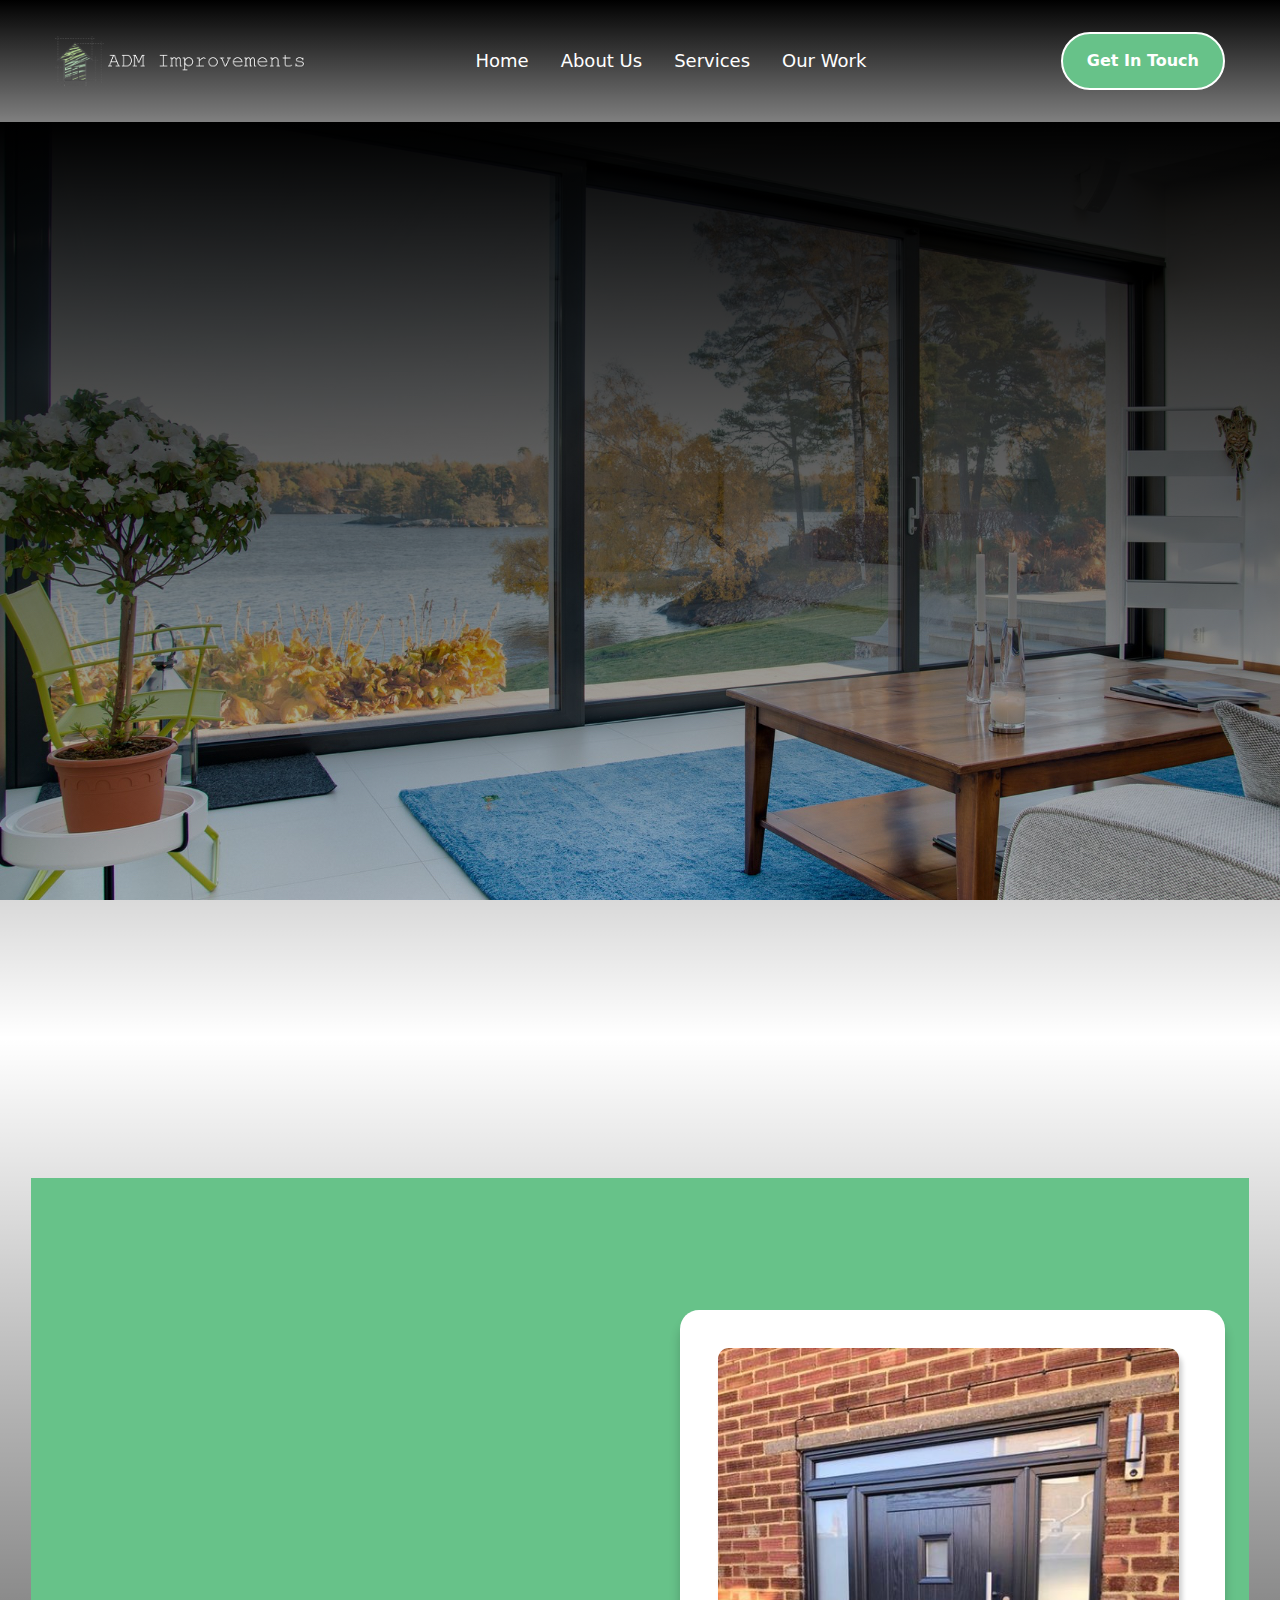
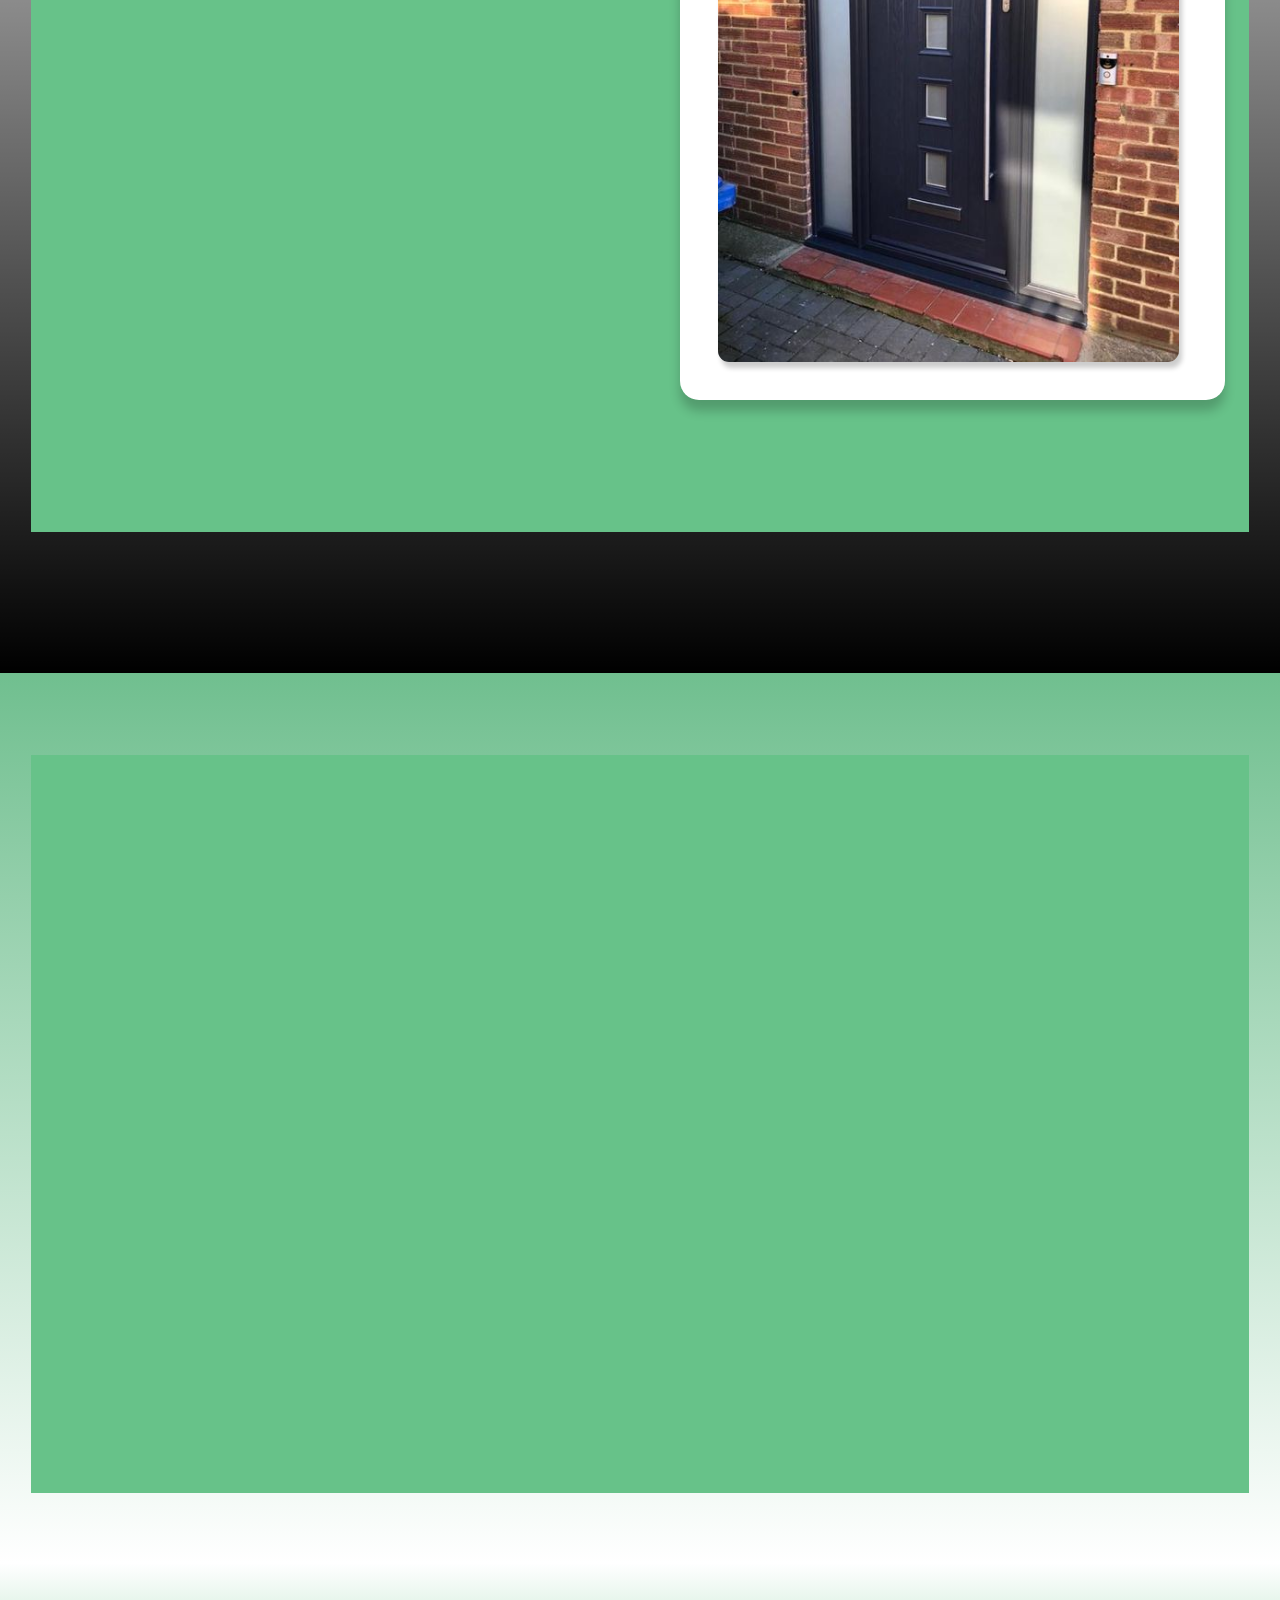
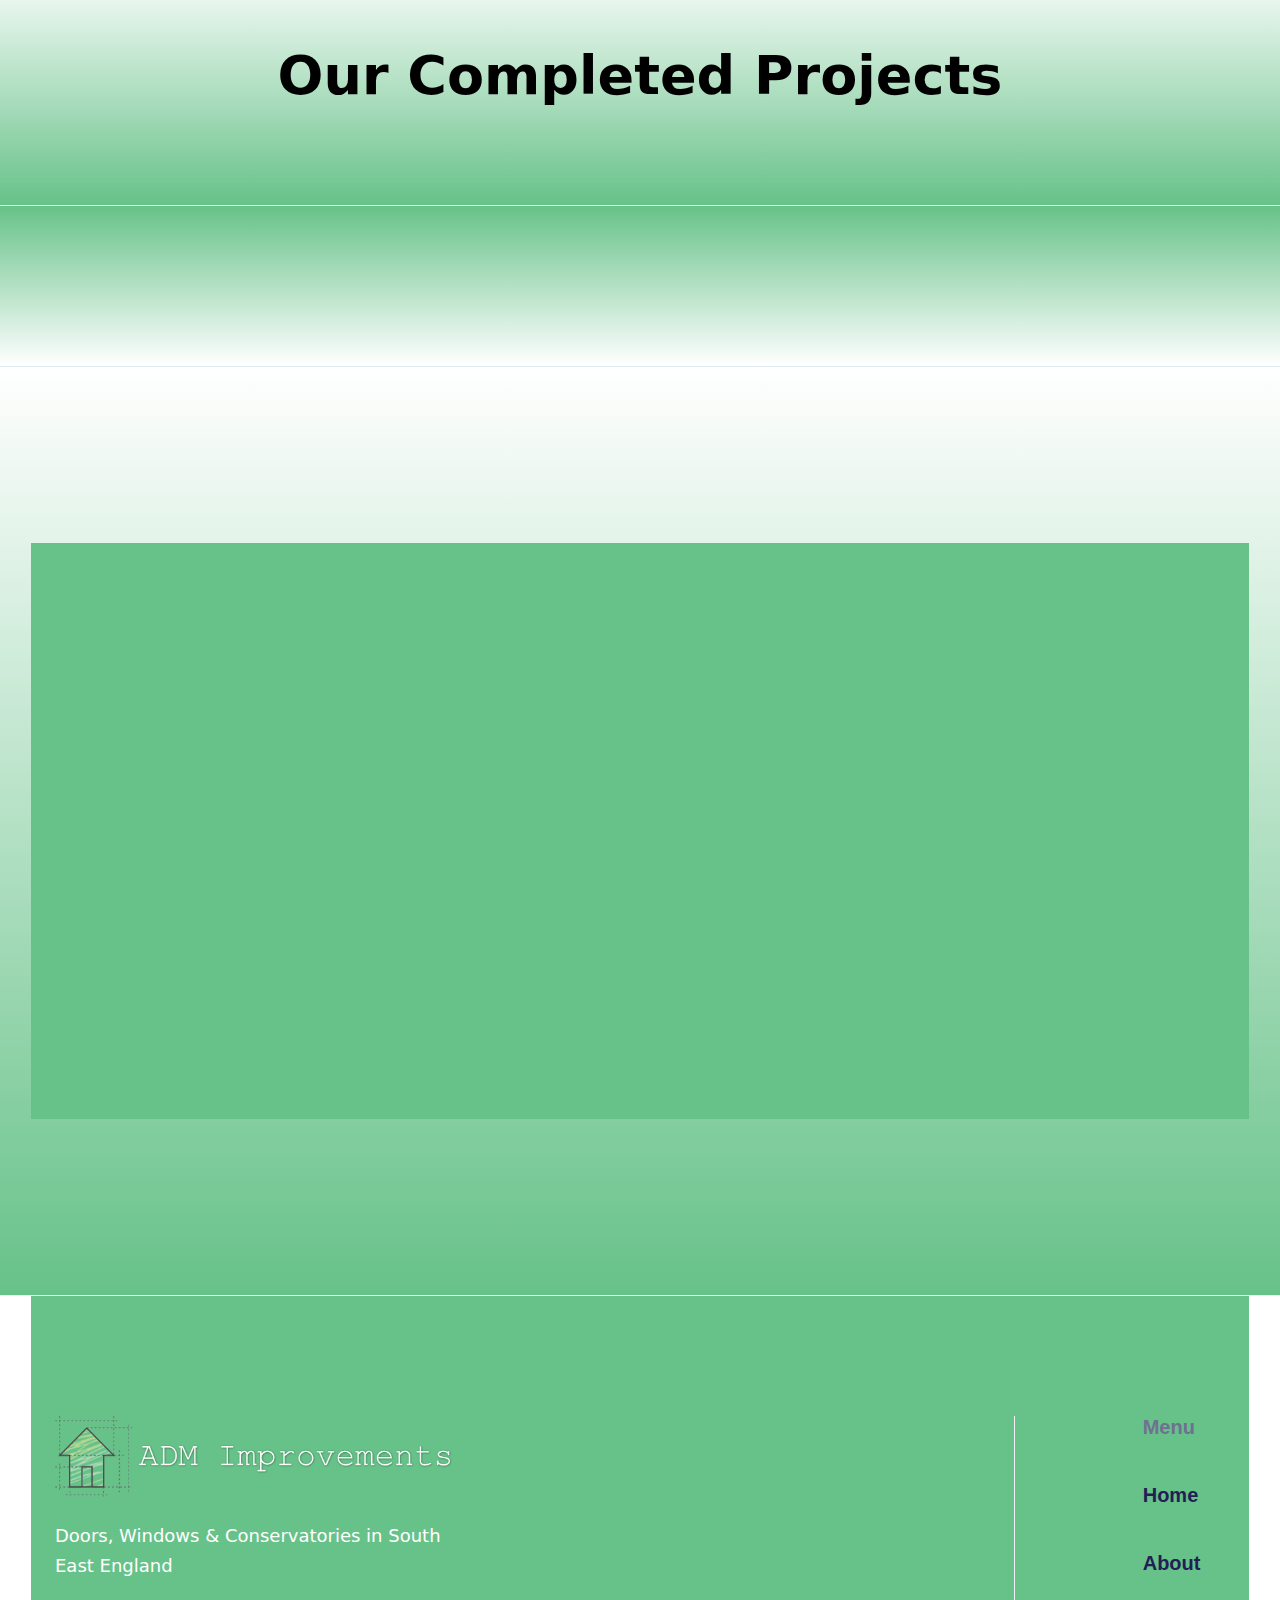
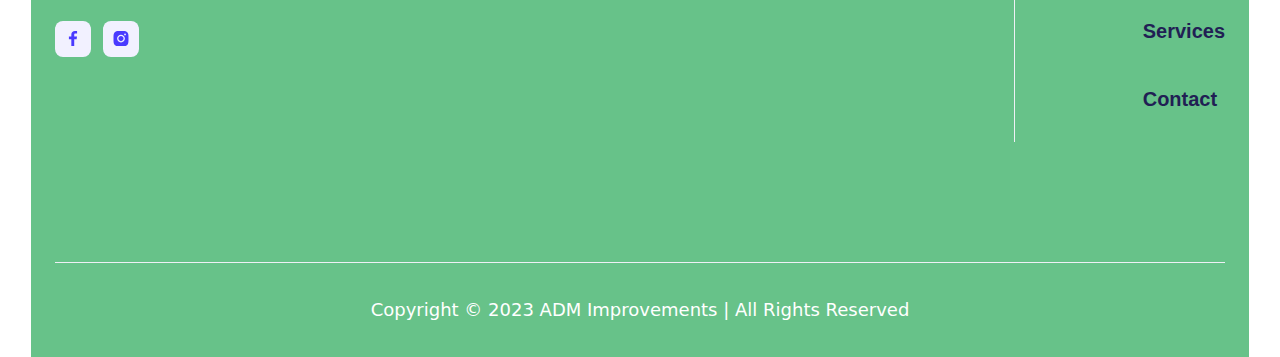
==== commit fc07fe66: "Add files via upload" ====
--- a/index.html
+++ b/index.html
@@ -1,5 +1,5 @@
 <!DOCTYPE html><!--  This site was created in Webflow. https://www.webflow.com  -->
-<!--  Last Published: Sat Sep 30 2023 14:26:50 GMT+0000 (Coordinated Universal Time)  -->
+<!--  Last Published: Sat Sep 30 2023 14:33:05 GMT+0000 (Coordinated Universal Time)  -->
 <html data-wf-page="64ea049607334aa0d942bc1e" data-wf-site="64ea049607334aa0d942bc19">
 <head>
   <meta charset="utf-8">
@@ -93,7 +93,7 @@
             </div>
           </div>
         </div>
-        <div id="w-node-_28aca2a5-9a17-d462-ef1b-5abc171217c7-d942bc1e" class="div-block"><img src="images/84772081_2518193935102615_8224261445785747456_n.jpg" loading="lazy" sizes="100vw" srcset="images/84772081_2518193935102615_8224261445785747456_n-p-500.jpg 500w, images/84772081_2518193935102615_8224261445785747456_n.jpg 720w" alt="" class="image"></div>
+        <div id="w-node-_28aca2a5-9a17-d462-ef1b-5abc171217c7-d942bc1e" class="div-block"><img src="images/84772081_2518193935102615_8224261445785747456_n.jpg" loading="lazy" sizes="(max-width: 479px) 100vw, (max-width: 991px) 84vw, (max-width: 1439px) 36vw, 464px" srcset="images/84772081_2518193935102615_8224261445785747456_n-p-500.jpg 500w, images/84772081_2518193935102615_8224261445785747456_n.jpg 720w" alt="" class="image"></div>
       </div>
     </div>
     <div data-w-id="25ba66df-e17f-eaa4-53b0-fb7de56355ff" style="opacity:0" class="brix---floating-image-hero-v2---1"><img src="images/blob-brix-templates.svg" alt="" class="brix---opacity-20-2"></div>
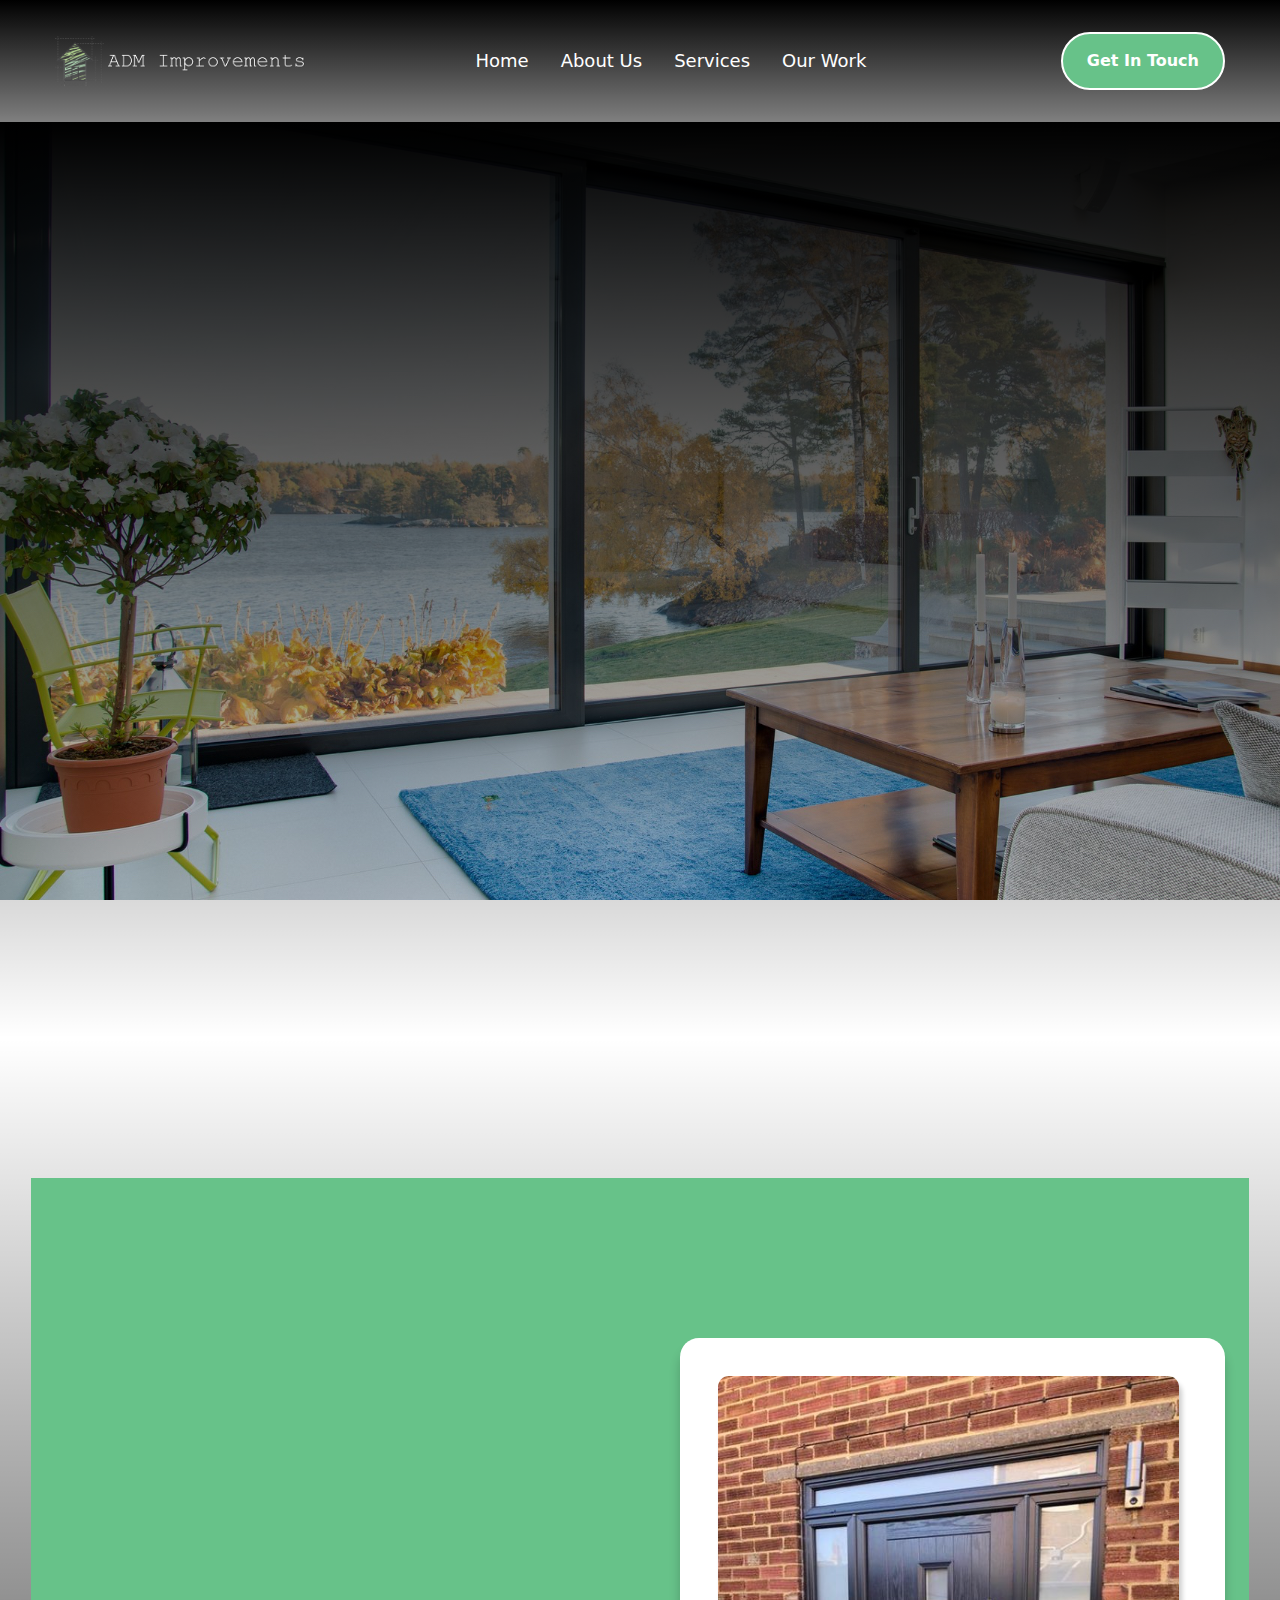
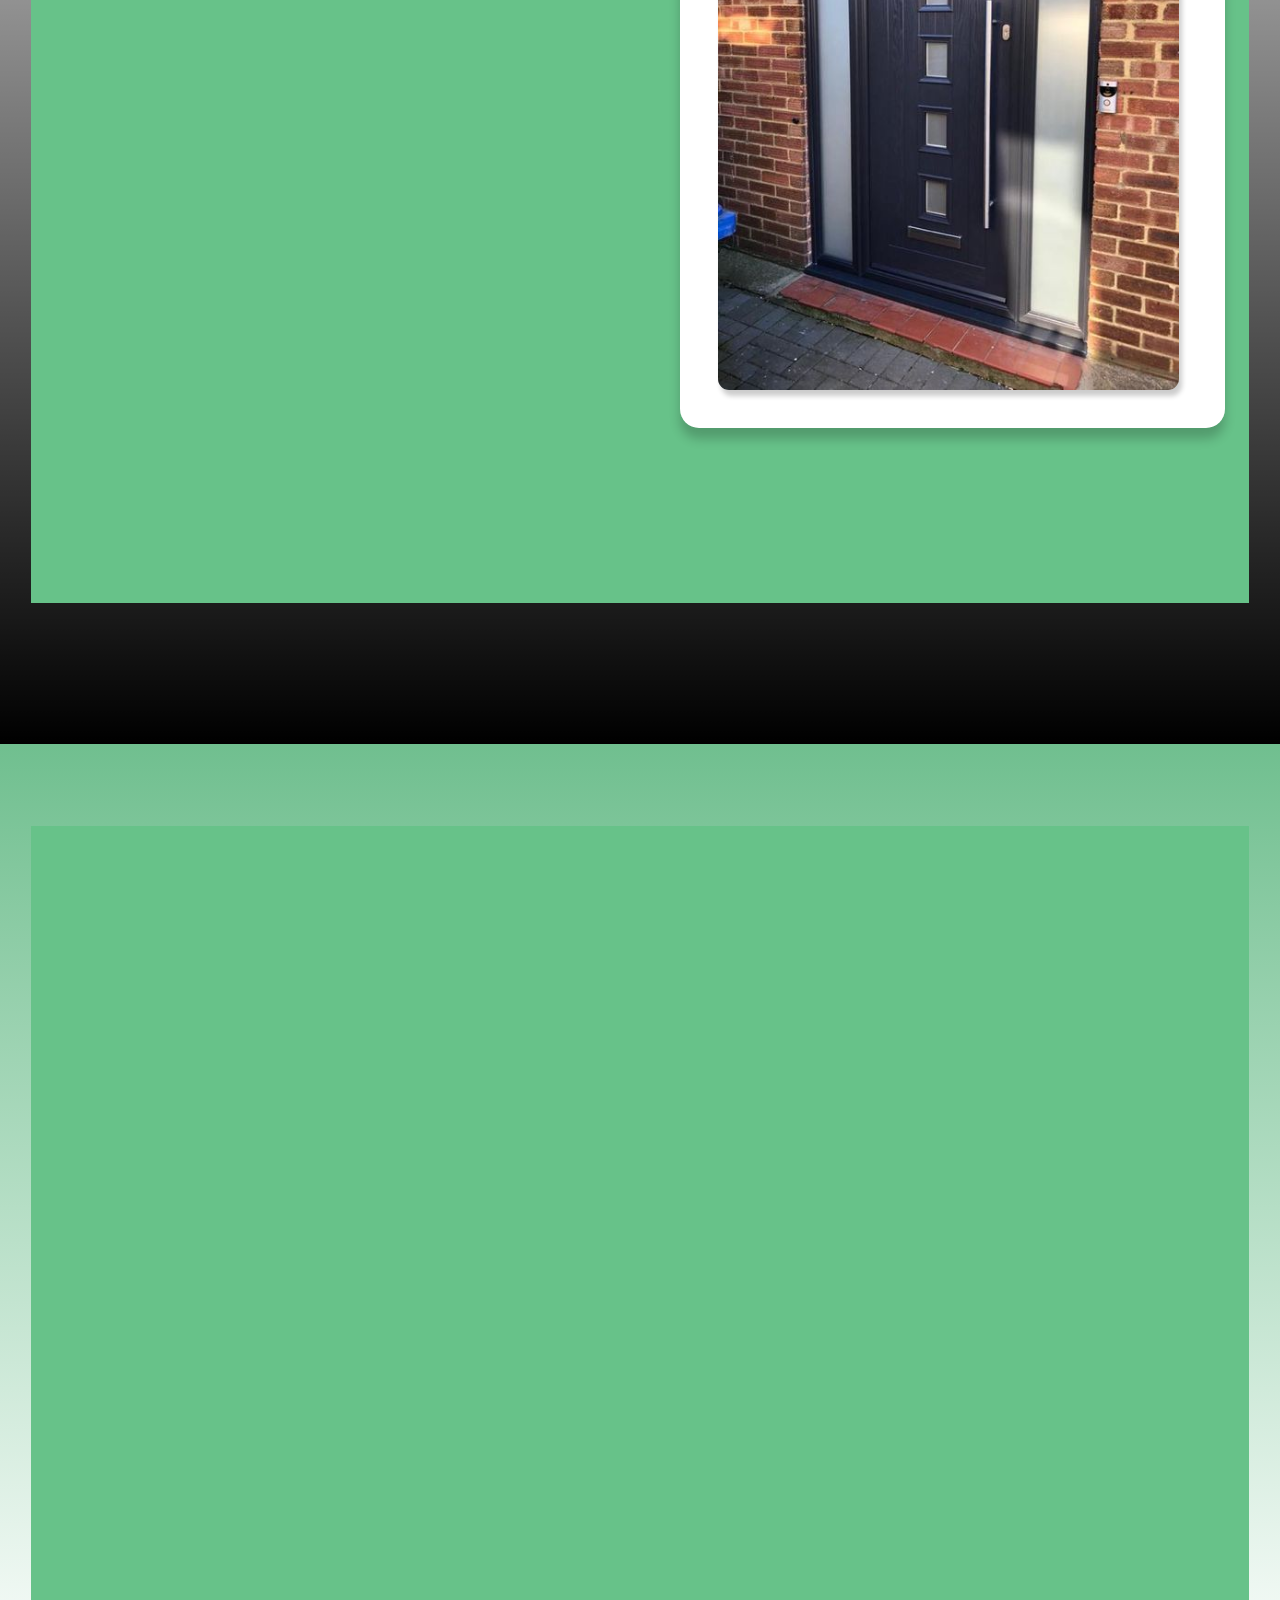
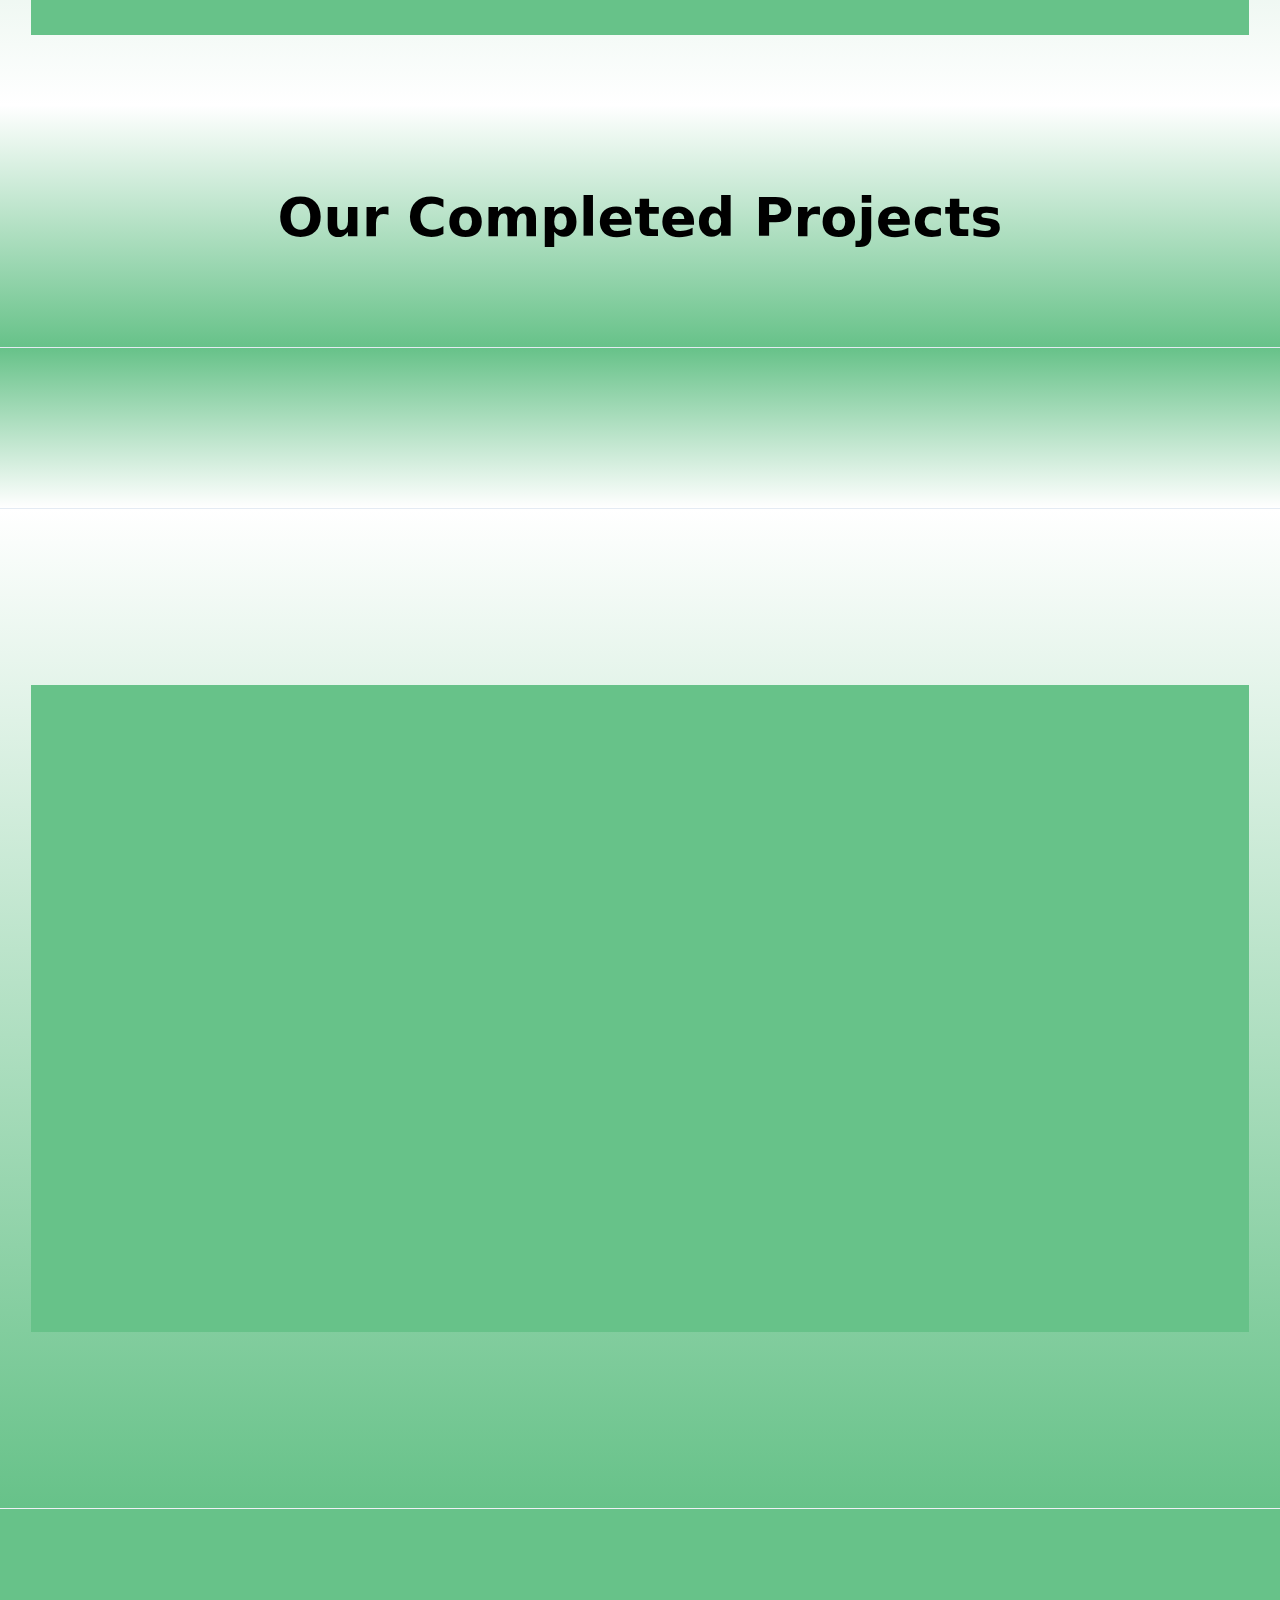
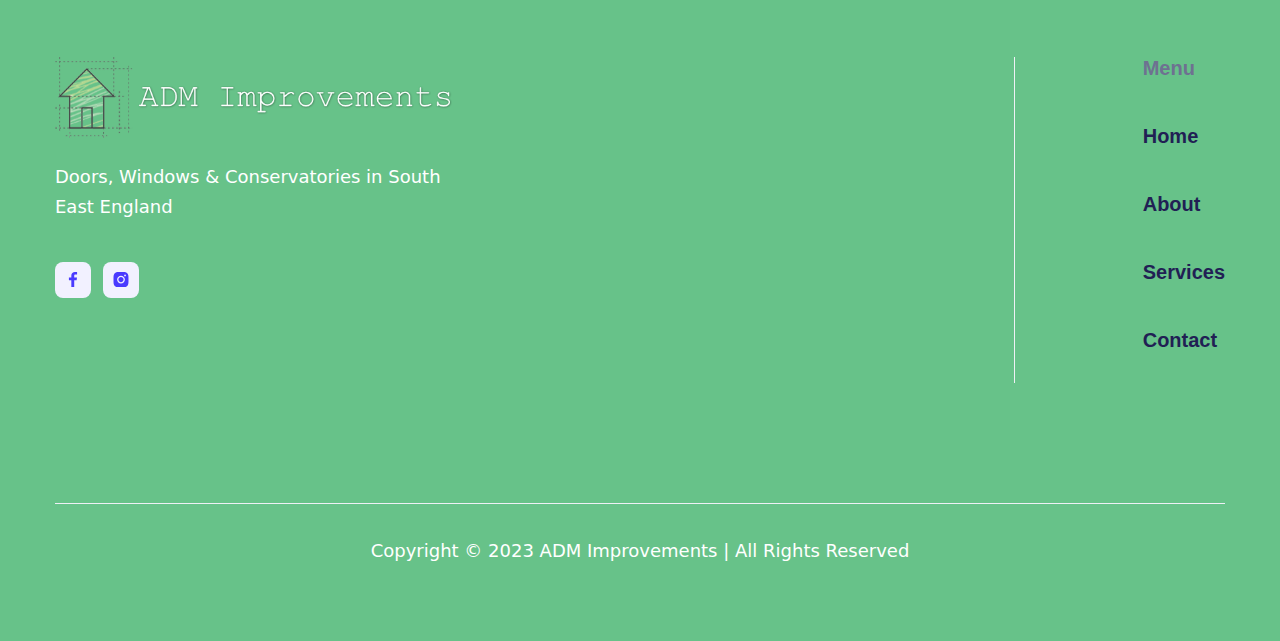
==== commit dcdd0f9c: "Add files via upload" ====
--- a/index.html
+++ b/index.html
@@ -1,5 +1,5 @@
 <!DOCTYPE html><!--  This site was created in Webflow. https://www.webflow.com  -->
-<!--  Last Published: Sat Sep 30 2023 14:33:05 GMT+0000 (Coordinated Universal Time)  -->
+<!--  Last Published: Sat Sep 30 2023 14:37:00 GMT+0000 (Coordinated Universal Time)  -->
 <html data-wf-page="64ea049607334aa0d942bc1e" data-wf-site="64ea049607334aa0d942bc19">
 <head>
   <meta charset="utf-8">
--- a/css/adm-home-improvements.webflow.css
+++ b/css/adm-home-improvements.webflow.css
@@ -489,8 +489,7 @@
 .brix---container-default-2 {
   max-width: 1218px;
   background-color: #67c289;
-  padding-left: 24px;
-  padding-right: 24px;
+  padding: 28px 24px 43px;
 }
 
 .brix---section-hero-full-width-right {
@@ -1217,7 +1216,7 @@
 }
 
 .brix---footer-wrapper-2 {
-  background-color: #fff;
+  background-color: #67c289;
   border-top: 1px solid #eff0f6;
 }
 
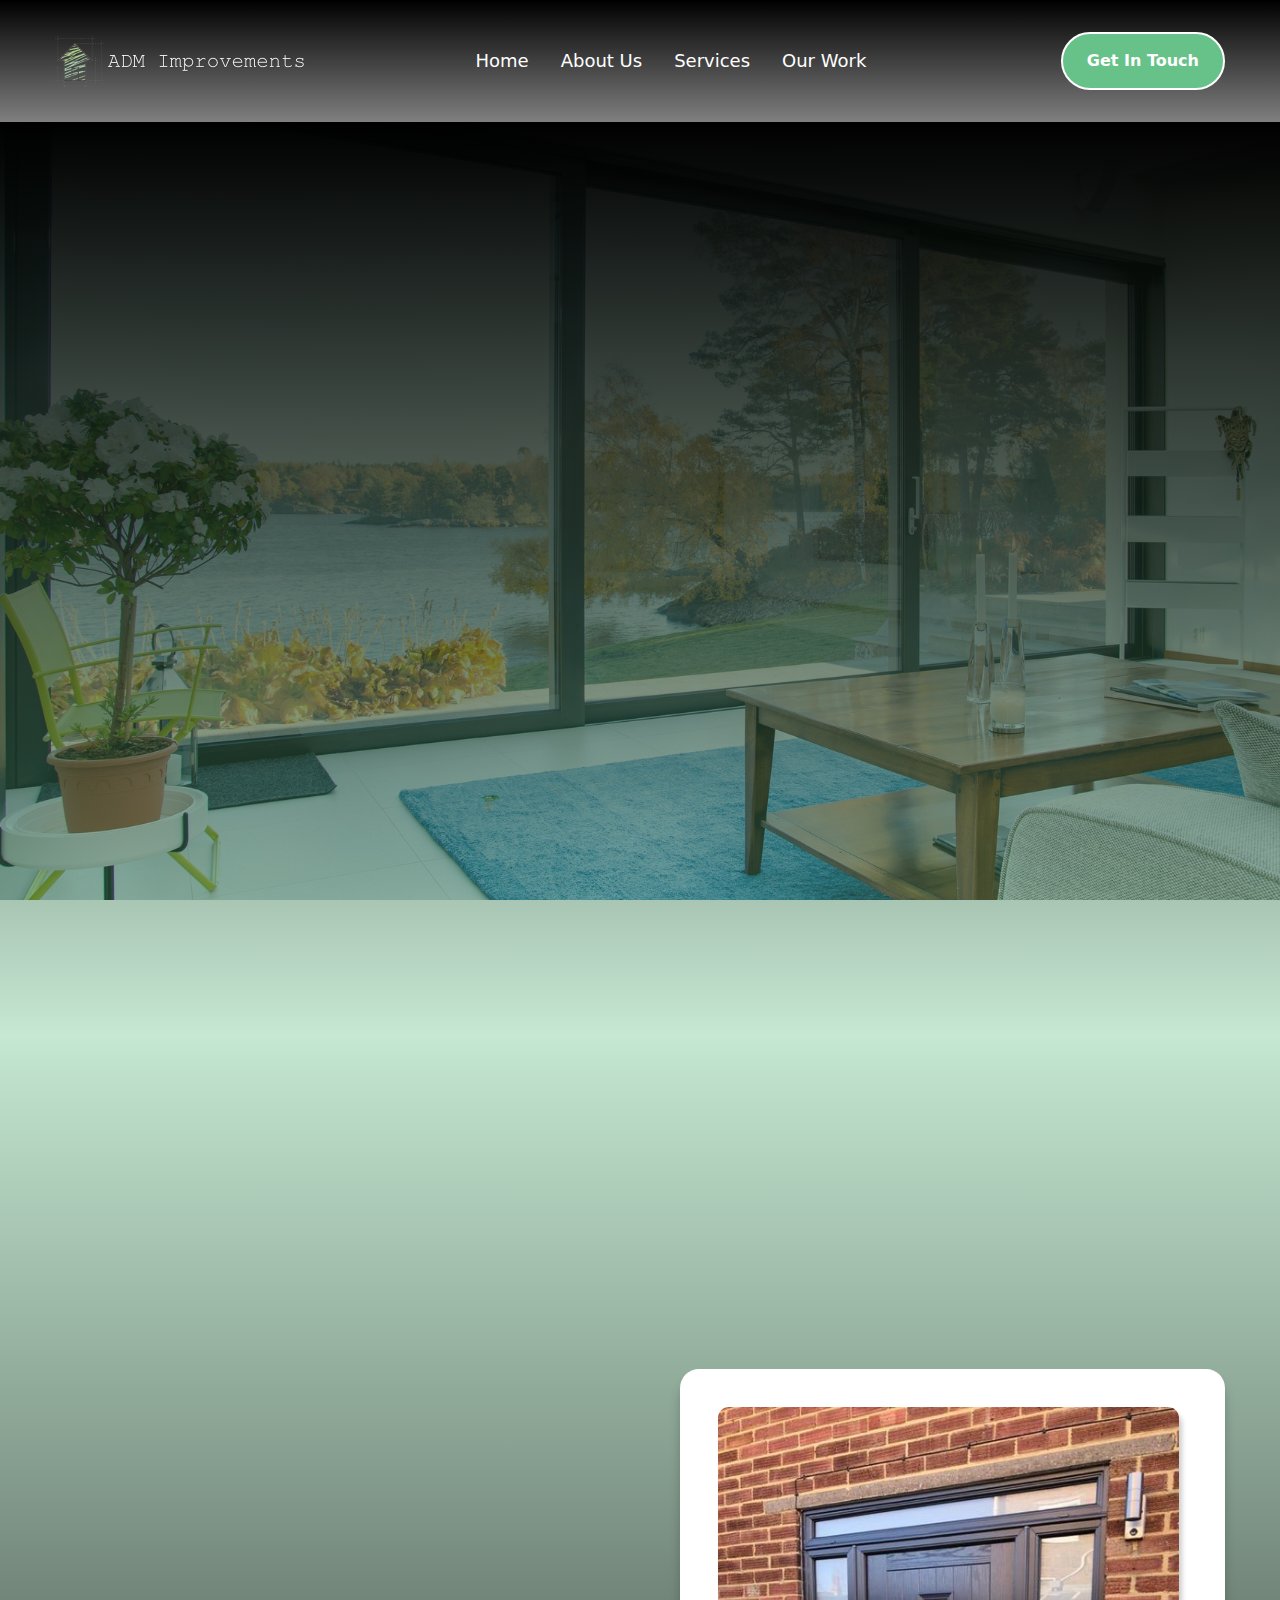
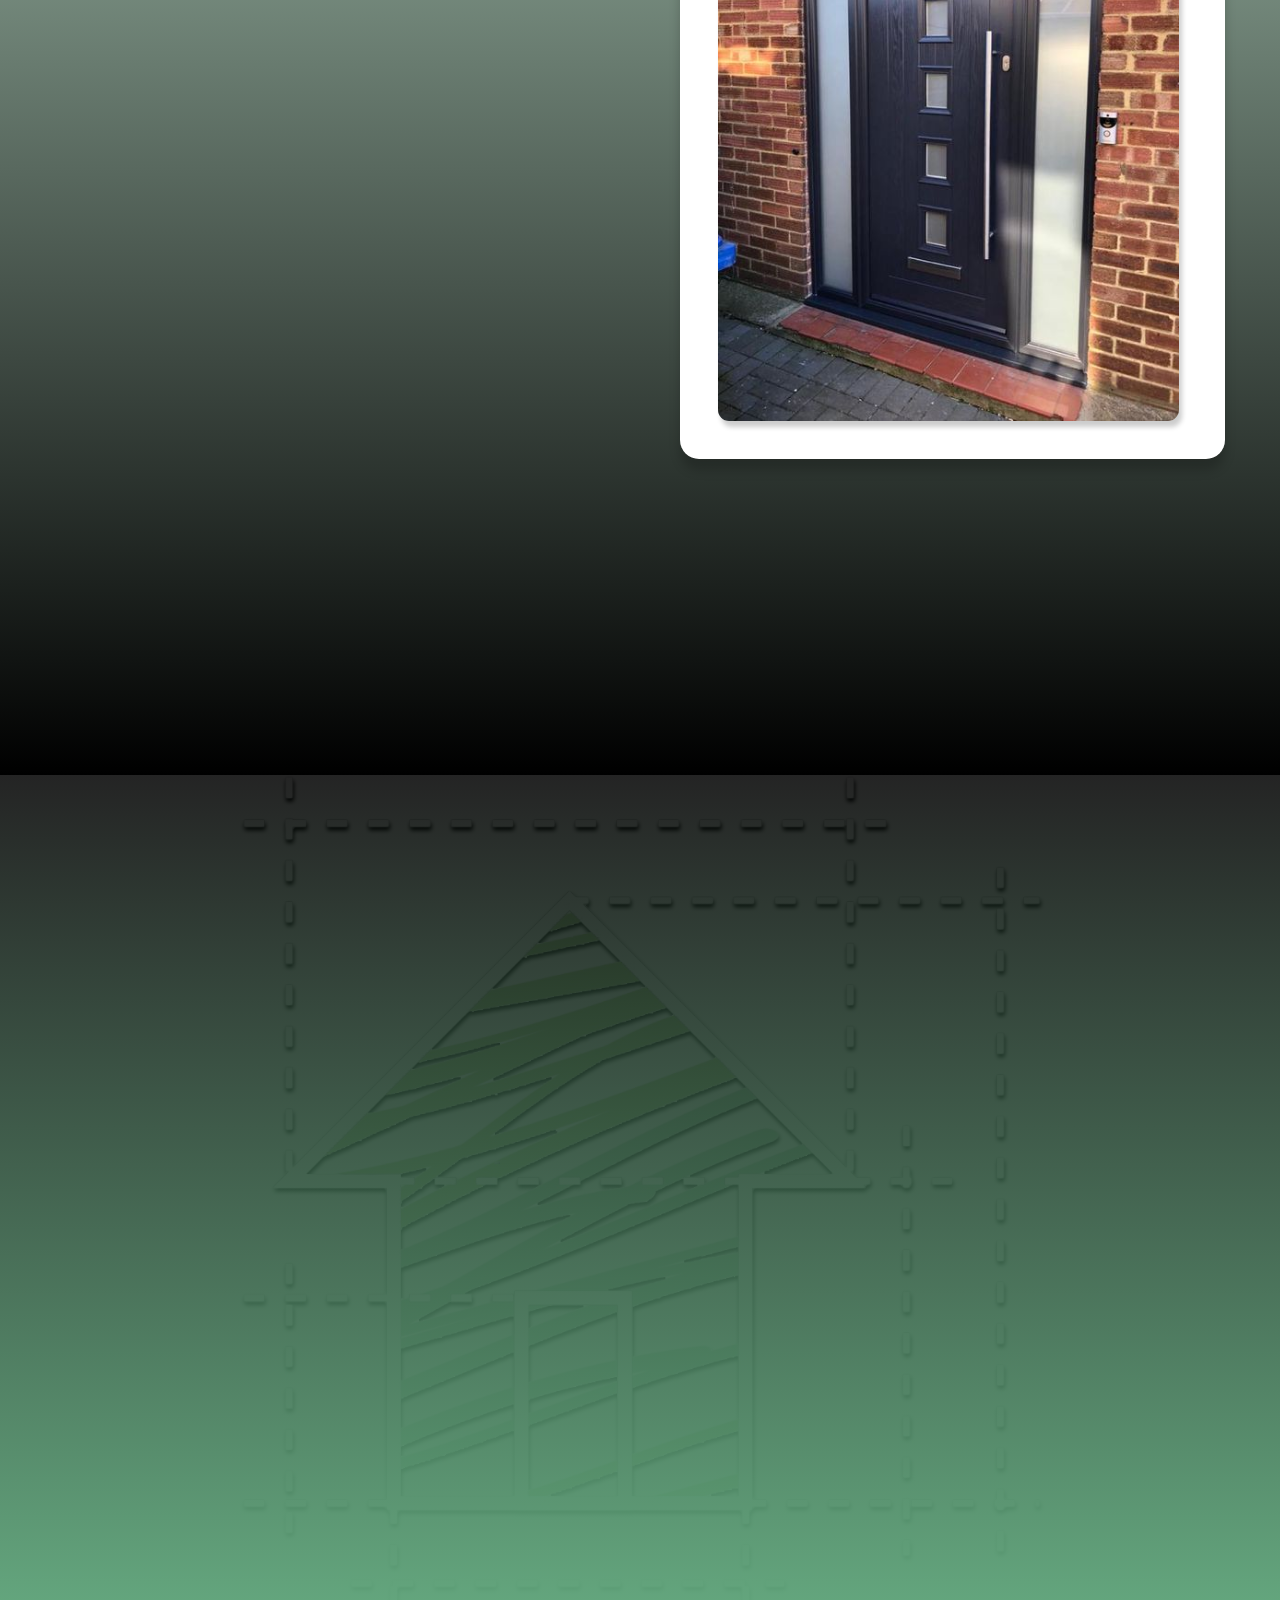
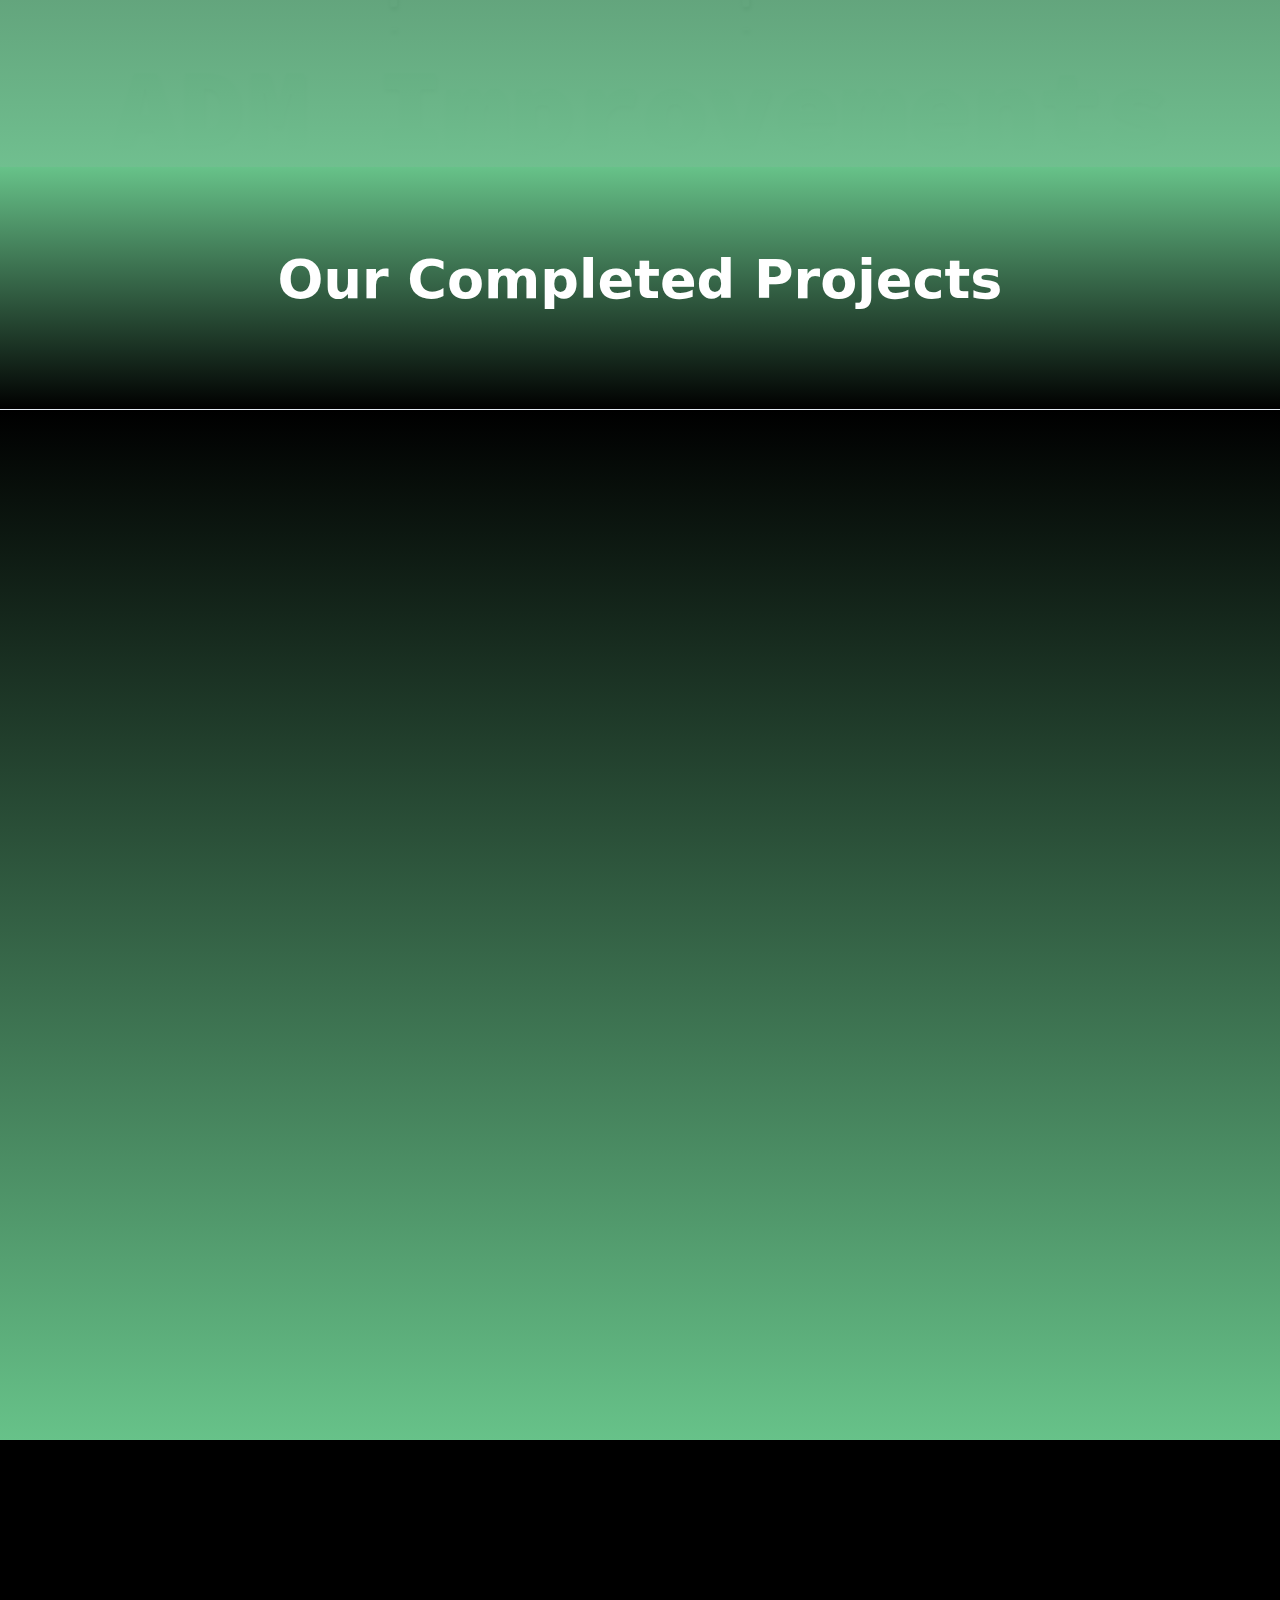
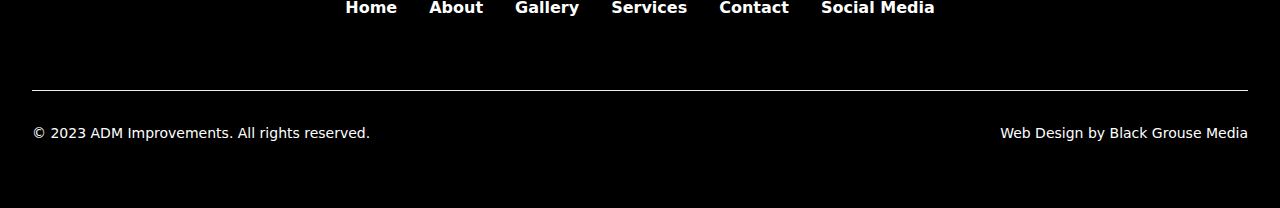
==== commit 078c627d: "Update" ====
--- a/index.html
+++ b/index.html
@@ -1,17 +1,16 @@
-<!DOCTYPE html><!--  This site was created in Webflow. https://www.webflow.com  -->
-<!--  Last Published: Sat Sep 30 2023 14:37:00 GMT+0000 (Coordinated Universal Time)  -->
+<!DOCTYPE html><!--  Last Published: Sun Oct 01 2023 08:23:59 GMT+0000 (Coordinated Universal Time)  -->
 <html data-wf-page="64ea049607334aa0d942bc1e" data-wf-site="64ea049607334aa0d942bc19">
 <head>
   <meta charset="utf-8">
   <title>ADM Home Improvements</title>
   <meta content="width=device-width, initial-scale=1" name="viewport">
-  <meta content="Webflow" name="generator">
   <link href="css/normalize.css" rel="stylesheet" type="text/css">
-  <link href="css/webflow.css" rel="stylesheet" type="text/css">
-  <link href="css/adm-home-improvements.webflow.css" rel="stylesheet" type="text/css">
+  <link href="css/components.css" rel="stylesheet" type="text/css">
+  <link href="css/adm-home-improvements.css" rel="stylesheet" type="text/css">
   <script type="text/javascript">!function(o,c){var n=c.documentElement,t=" w-mod-";n.className+=t+"js",("ontouchstart"in o||o.DocumentTouch&&c instanceof DocumentTouch)&&(n.className+=t+"touch")}(window,document);</script>
   <link href="images/favicon.png" rel="shortcut icon" type="image/x-icon">
   <link href="images/webclip.png" rel="apple-touch-icon">
+  <script async="" src="https://analytics.eu.umami.is/script.js" data-website-id="d1d5ac29-40ed-4dc2-8dfc-ecc383aa6654"></script>
 </head>
 <body class="body">
   <div data-w-id="04466eb1-e88f-b17a-e951-dfeeaa435eea" data-animation="default" data-collapse="medium" data-duration="400" data-easing="ease" data-easing2="ease" role="banner" class="brix---header-wrapper w-nav">
@@ -76,7 +75,7 @@
     <div data-w-id="f62d0c97-ccc0-2d9f-883a-0dfe4c79626e" style="opacity:0" class="brix---floating-image-hero-v1---1"><img src="images/blob-brix-templates.svg" alt="" data-w-id="f62d0c97-ccc0-2d9f-883a-0dfe4c79626f" class="brix---opacity-10"></div>
   </div>
   <div class="brix---section-hero-full-width-right">
-    <div class="brix---container-default-2 w-container">
+    <div class="brix---container-default-2 transparent w-container">
       <div class="w-layout-grid brix---grid-hero-v1-2">
         <div data-w-id="25ba66df-e17f-eaa4-53b0-fb7de56355f1" style="-webkit-transform:translate3d(0, 10%, 0) scale3d(1, 1, 1) rotateX(0) rotateY(0) rotateZ(0) skew(0, 0);-moz-transform:translate3d(0, 10%, 0) scale3d(1, 1, 1) rotateX(0) rotateY(0) rotateZ(0) skew(0, 0);-ms-transform:translate3d(0, 10%, 0) scale3d(1, 1, 1) rotateX(0) rotateY(0) rotateZ(0) skew(0, 0);transform:translate3d(0, 10%, 0) scale3d(1, 1, 1) rotateX(0) rotateY(0) rotateZ(0) skew(0, 0);opacity:0">
           <div class="brix---color-neutral-802">
@@ -100,7 +99,7 @@
     <div data-w-id="25ba66df-e17f-eaa4-53b0-fb7de5635601" style="opacity:0" class="brix---hero-full-width-right-hero-v5"></div>
   </div>
   <div class="brix---section less-padding">
-    <div class="brix---container-default-2 w-container">
+    <div class="brix---container-default-2 transparent w-container">
       <div class="brix---mg-bottom-56px">
         <div data-w-id="5b03f1f4-724c-871a-656b-17df86328b9c" style="-webkit-transform:translate3d(0, 10%, 0) scale3d(1, 1, 1) rotateX(0) rotateY(0) rotateZ(0) skew(0, 0);-moz-transform:translate3d(0, 10%, 0) scale3d(1, 1, 1) rotateX(0) rotateY(0) rotateZ(0) skew(0, 0);-ms-transform:translate3d(0, 10%, 0) scale3d(1, 1, 1) rotateX(0) rotateY(0) rotateZ(0) skew(0, 0);transform:translate3d(0, 10%, 0) scale3d(1, 1, 1) rotateX(0) rotateY(0) rotateZ(0) skew(0, 0);opacity:0" class="brix---inner-container-600px---center">
           <div class="brix---text-center">
@@ -129,7 +128,7 @@
           <div class="brix---mg-bottom-12px">
             <div class="brix---color-neutral-803">
               <div class="brix---color-neutral-803">
-                <p class="paragraph-3">ADM Improvements is a supplier of excellent quality conservatories that add to the space available inside of your home.<br><br>With years of experience in our field we offer affordable, high quality conservatories. <br><br>Our team are able to help and advise on the style, colour and size of your conservatory – as well as helping you choose its location.<br><br>We know that adding a conservatory to your home that will add to its charm and offer you a functional space is important. <br><br>Making use of your garden space is a fantastic way to add to the space inside. <br><br>Our team will provide you with some of the most comprehensive options such as the number of openers, windows and roof vents.</p>
+                <p class="paragraph-2">ADM Improvements is a supplier of excellent quality conservatories that add to the space available inside of your home.<br><br>With years of experience in our field we offer affordable, high quality conservatories. <br><br>Our team are able to help and advise on the style, colour and size of your conservatory – as well as helping you choose its location.<br><br>We know that adding a conservatory to your home that will add to its charm and offer you a functional space is important. <br><br>Making use of your garden space is a fantastic way to add to the space inside. <br><br>Our team will provide you with some of the most comprehensive options such as the number of openers, windows and roof vents.</p>
               </div>
             </div>
           </div>
@@ -140,7 +139,7 @@
           </div>
           <div class="brix---mg-bottom-12px">
             <div class="brix---color-neutral-803">
-              <p class="paragraph-4">As well as the windows, conservatories and roofline products we supply, we also have a great selection of doors including the following:<br>‍<br>Composite Doors<br>French Doors<br>Sliding Doors<br>Patio Doors<br>Bi-Folding Doors<br><br>We specialise in high quality doors that can be used at your entrances and exits – keeping unwanted visitors out whilst adding to the aesthetics and maintaining the character of your property.</p>
+              <p class="paragraph-2">As well as the windows, conservatories and roofline products we supply, we also have a great selection of doors including the following:<br>‍<br>Composite Doors<br>French Doors<br>Sliding Doors<br>Patio Doors<br>Bi-Folding Doors<br><br>We specialise in high quality doors that can be used at your entrances and exits – keeping unwanted visitors out whilst adding to the aesthetics and maintaining the character of your property.</p>
             </div>
           </div>
         </div>
@@ -156,16 +155,14 @@
       </div>
     </div>
   </section>
-  <section class="team-slider reverse-grad">
+  <div class="brix---section-position-relative">
     <div class="w-layout-blockcontainer w-container">
       <div class="w-embed w-script">
         <script src="https://static.elfsight.com/platform/platform.js" data-use-service-core="" defer=""></script>
         <div class="elfsight-app-266bfc6a-afe5-450c-93c4-748ce5fb56ba"></div>
       </div>
     </div>
-  </section>
-  <div class="brix---section-position-relative">
-    <div class="brix---container-default-2 w-container">
+    <div class="brix---container-default-2 transparent w-container">
       <div class="w-layout-grid brix---grid-contact-v1">
         <div id="w-node-_2696f50e-a799-8fae-3b88-fbd33d7d8c29-d942bc1e" data-w-id="2696f50e-a799-8fae-3b88-fbd33d7d8c29" style="-webkit-transform:translate3d(0, 10%, 0) scale3d(1, 1, 1) rotateX(0) rotateY(0) rotateZ(0) skew(0, 0);-moz-transform:translate3d(0, 10%, 0) scale3d(1, 1, 1) rotateX(0) rotateY(0) rotateZ(0) skew(0, 0);-ms-transform:translate3d(0, 10%, 0) scale3d(1, 1, 1) rotateX(0) rotateY(0) rotateZ(0) skew(0, 0);transform:translate3d(0, 10%, 0) scale3d(1, 1, 1) rotateX(0) rotateY(0) rotateZ(0) skew(0, 0);opacity:0" class="div-block-2">
           <div id="contact" class="brix---subtitle">Contact us</div>
@@ -226,61 +223,52 @@
               <div>Oops! Something went wrong while submitting the form.</div>
             </div>
           </div>
-          <div></div>
         </div>
       </div>
     </div>
     <div class="brix---half-bg-right---width-36"></div>
   </div>
-  <footer class="brix---footer-wrapper-2">
-    <div class="brix---container-default-2 w-container">
-      <div class="brix---footer-top">
-        <div class="w-layout-grid brix---grid-footer-v17">
-          <div id="w-node-e252823f-c28a-5a84-ecdd-4f7495917d75-d942bc1e">
-            <div class="brix---mg-bottom-24px">
-              <a href="#" class="brix---footer-logo-wrapper w-inline-block"><img src="images/ADM-logo-white.png" alt="" sizes="(max-width: 479px) 83vw, (max-width: 767px) 239px, 594px" srcset="images/ADM-logo-white-p-500.png 500w, images/ADM-logo-white.png 594w" class="brix---footer-logo"></a>
-            </div>
-            <div class="brix---mg-bottom-40px-2">
-              <div class="brix---color-neutral-801">
-                <p class="brix---paragraph-default-6">Doors, Windows &amp; Conservatories in South East England</p>
-              </div>
-            </div>
-            <div class="w-layout-grid brix---social-media-grid-left">
-              <a href="https://www.facebook.com/people/ADM-Improvements/100063577600990/" class="brix---icon-square-36px w-inline-block"><img src="images/facebook-social-media-icon-brix-templates.svg" alt="Facebook - Elements Webflow Library - BRIX Templates"></a>
-              <a href="https://www.instagram.com/admimprovements/" class="brix---icon-square-36px w-inline-block"><img src="images/instagram-social-media-icon-brix-templates.svg" alt="Instagram - Elements Webflow Library - BRIX Templates"></a>
-            </div>
-          </div>
-          <div id="w-node-e252823f-c28a-5a84-ecdd-4f7495917d88-d942bc1e" class="brix---footer-big-links-wrapper">
-            <div>
-              <div class="brix---mg-bottom-32px">
-                <div class="brix---color-neutral-801">
-                  <div class="brix---text-300-bold-2">Menu</div>
-                </div>
-              </div>
-              <ul role="list" class="brix---footer-list-wrapper">
-                <li class="brix---footer-list-item">
-                  <a href="#home" class="brix---heading-h2-size-link">Home</a>
-                </li>
-                <li class="brix---footer-list-item">
-                  <a href="#About" class="brix---heading-h2-size-link">About</a>
-                </li>
-                <li class="brix---footer-list-item">
-                  <a href="#services" class="brix---heading-h2-size-link">Services</a>
-                </li>
-                <li class="brix---footer-list-item">
-                  <a href="#contact" class="brix---heading-h2-size-link">Contact</a>
-                </li>
-              </ul>
-            </div>
-          </div>
-        </div>
-      </div>
-      <div class="brix---footer-bottom">
-        <p class="brix---paragraph-default-6">Copyright © 2023 ADM Improvements | All Rights Reserved </p>
+  <footer class="uui-footer07_component">
+    <div class="uui-page-padding">
+      <div class="uui-container-large">
+        <div class="uui-padding-vertical-xlarge">
+          <div class="uui-footer07_top-wrapper">
+            <div class="logowrap"><img src="images/ADM-logo-white.png" loading="lazy" sizes="(max-width: 479px) 93vw, (max-width: 625px) 95vw, 594px" srcset="images/ADM-logo-white-p-500.png 500w, images/ADM-logo-white.png 594w" alt=""></div>
+            <a href="#" id="w-node-_12f01cd7-7269-8c36-a14c-7be43af8b4e7-d942bc1e" class="uui-footer07_logo-link w-nav-brand">
+              <div class="uui-logo_component"><img src="images/untitled-ui-logo.png" loading="lazy" alt="Logo" class="uui-logo_image"></div>
+            </a>
+            <div class="w-layout-grid uui-footer07_link-list">
+              <a href="#home" class="uui-footer07_link w-inline-block">
+                <div class="text-block">Home</div>
+              </a>
+              <a href="#About" class="uui-footer07_link w-inline-block">
+                <div>About</div>
+              </a>
+              <a href="#gallery" class="uui-footer07_link w-inline-block">
+                <div>Gallery</div>
+              </a>
+              <a href="#services" class="uui-footer07_link w-inline-block">
+                <div>Services</div>
+              </a>
+              <a href="#contact" class="uui-footer07_link w-inline-block">
+                <div>Contact</div>
+              </a>
+              <a href="#" class="uui-footer07_link w-inline-block">
+                <div>Social Media</div>
+              </a>
+            </div>
+          </div>
+          <div class="uui-footer07_bottom-wrapper">
+            <div class="uui-text-size-small text-color-gray500">© 2023 ADM Improvements. All rights reserved.</div>
+            <div class="w-layout-grid uui-footer07_legal-list">
+              <a href="https://blackgrousemedia.com" class="uui-footer07_legal-link">Web Design by Black Grouse Media</a>
+            </div>
+          </div>
+        </div>
       </div>
     </div>
   </footer>
   <script src="https://d3e54v103j8qbb.cloudfront.net/js/jquery-3.5.1.min.dc5e7f18c8.js?site=64ea049607334aa0d942bc19" type="text/javascript" integrity="sha256-9/aliU8dGd2tb6OSsuzixeV4y/faTqgFtohetphbbj0=" crossorigin="anonymous"></script>
-  <script src="js/webflow.js" type="text/javascript"></script>
+  <script src="js/adm-home-improvements.js" type="text/javascript"></script>
 </body>
 </html>--- a/css/components.css
+++ b/css/components.css
@@ -0,0 +1,1814 @@
+@font-face {
+  font-family: 'webflow-icons';
+  src: url("[data-uri]") format('truetype');
+  font-weight: normal;
+  font-style: normal;
+}
+[class^="w-icon-"],
+[class*=" w-icon-"] {
+  /* use !important to prevent issues with browser extensions that change fonts */
+  font-family: 'webflow-icons' !important;
+  speak: none;
+  font-style: normal;
+  font-weight: normal;
+  font-variant: normal;
+  text-transform: none;
+  line-height: 1;
+  /* Better Font Rendering =========== */
+  -webkit-font-smoothing: antialiased;
+  -moz-osx-font-smoothing: grayscale;
+}
+.w-icon-slider-right:before {
+  content: "\e600";
+}
+.w-icon-slider-left:before {
+  content: "\e601";
+}
+.w-icon-nav-menu:before {
+  content: "\e602";
+}
+.w-icon-arrow-down:before,
+.w-icon-dropdown-toggle:before {
+  content: "\e603";
+}
+.w-icon-file-upload-remove:before {
+  content: "\e900";
+}
+.w-icon-file-upload-icon:before {
+  content: "\e903";
+}
+* {
+  -webkit-box-sizing: border-box;
+  -moz-box-sizing: border-box;
+  box-sizing: border-box;
+}
+html {
+  height: 100%;
+}
+body {
+  margin: 0;
+  min-height: 100%;
+  background-color: #fff;
+  font-family: Arial, sans-serif;
+  font-size: 14px;
+  line-height: 20px;
+  color: #333;
+}
+img {
+  max-width: 100%;
+  vertical-align: middle;
+  display: inline-block;
+}
+html.w-mod-touch * {
+  background-attachment: scroll !important;
+}
+.w-block {
+  display: block;
+}
+.w-inline-block {
+  max-width: 100%;
+  display: inline-block;
+}
+.w-clearfix:before,
+.w-clearfix:after {
+  content: " ";
+  display: table;
+  grid-column-start: 1;
+  grid-row-start: 1;
+  grid-column-end: 2;
+  grid-row-end: 2;
+}
+.w-clearfix:after {
+  clear: both;
+}
+.w-hidden {
+  display: none;
+}
+.w-button {
+  display: inline-block;
+  padding: 9px 15px;
+  background-color: #3898EC;
+  color: white;
+  border: 0;
+  line-height: inherit;
+  text-decoration: none;
+  cursor: pointer;
+  border-radius: 0;
+}
+input.w-button {
+  -webkit-appearance: button;
+}
+html[data-w-dynpage] [data-w-cloak] {
+  color: transparent !important;
+}
+.w-webflow-badge,
+.w-webflow-badge * {
+  position: static;
+  left: auto;
+  top: auto;
+  right: auto;
+  bottom: auto;
+  z-index: auto;
+  display: block;
+  visibility: visible;
+  overflow: visible;
+  overflow-x: visible;
+  overflow-y: visible;
+  box-sizing: border-box;
+  width: auto;
+  height: auto;
+  max-height: none;
+  max-width: none;
+  min-height: 0;
+  min-width: 0;
+  margin: 0;
+  padding: 0;
+  float: none;
+  clear: none;
+  border: 0 none transparent;
+  border-radius: 0;
+  background: none;
+  background-image: none;
+  background-position: 0% 0%;
+  background-size: auto auto;
+  background-repeat: repeat;
+  background-origin: padding-box;
+  background-clip: border-box;
+  background-attachment: scroll;
+  background-color: transparent;
+  box-shadow: none;
+  opacity: 1;
+  transform: none;
+  transition: none;
+  direction: ltr;
+  font-family: inherit;
+  font-weight: inherit;
+  color: inherit;
+  font-size: inherit;
+  line-height: inherit;
+  font-style: inherit;
+  font-variant: inherit;
+  text-align: inherit;
+  letter-spacing: inherit;
+  text-decoration: inherit;
+  text-indent: 0;
+  text-transform: inherit;
+  list-style-type: disc;
+  text-shadow: none;
+  font-smoothing: auto;
+  vertical-align: baseline;
+  cursor: inherit;
+  white-space: inherit;
+  word-break: normal;
+  word-spacing: normal;
+  word-wrap: normal;
+}
+.w-webflow-badge {
+  position: fixed !important;
+  display: inline-block !important;
+  visibility: visible !important;
+  z-index: 2147483647 !important;
+  top: auto !important;
+  right: 12px !important;
+  bottom: 12px !important;
+  left: auto !important;
+  color: #AAADB0 !important;
+  background-color: #fff !important;
+  border-radius: 3px !important;
+  padding: 6px 8px 6px 6px !important;
+  font-size: 12px !important;
+  opacity: 1 !important;
+  line-height: 14px !important;
+  text-decoration: none !important;
+  transform: none !important;
+  margin: 0 !important;
+  width: auto !important;
+  height: auto !important;
+  overflow: visible !important;
+  white-space: nowrap;
+  box-shadow: 0 0 0 1px rgba(0, 0, 0, 0.1), 0px 1px 3px rgba(0, 0, 0, 0.1);
+  cursor: pointer;
+}
+.w-webflow-badge > img {
+  display: inline-block !important;
+  visibility: visible !important;
+  opacity: 1 !important;
+  vertical-align: middle !important;
+}
+h1,
+h2,
+h3,
+h4,
+h5,
+h6 {
+  font-weight: bold;
+  margin-bottom: 10px;
+}
+h1 {
+  font-size: 38px;
+  line-height: 44px;
+  margin-top: 20px;
+}
+h2 {
+  font-size: 32px;
+  line-height: 36px;
+  margin-top: 20px;
+}
+h3 {
+  font-size: 24px;
+  line-height: 30px;
+  margin-top: 20px;
+}
+h4 {
+  font-size: 18px;
+  line-height: 24px;
+  margin-top: 10px;
+}
+h5 {
+  font-size: 14px;
+  line-height: 20px;
+  margin-top: 10px;
+}
+h6 {
+  font-size: 12px;
+  line-height: 18px;
+  margin-top: 10px;
+}
+p {
+  margin-top: 0;
+  margin-bottom: 10px;
+}
+blockquote {
+  margin: 0 0 10px 0;
+  padding: 10px 20px;
+  border-left: 5px solid #E2E2E2;
+  font-size: 18px;
+  line-height: 22px;
+}
+figure {
+  margin: 0;
+  margin-bottom: 10px;
+}
+figcaption {
+  margin-top: 5px;
+  text-align: center;
+}
+ul,
+ol {
+  margin-top: 0px;
+  margin-bottom: 10px;
+  padding-left: 40px;
+}
+.w-list-unstyled {
+  padding-left: 0;
+  list-style: none;
+}
+.w-embed:before,
+.w-embed:after {
+  content: " ";
+  display: table;
+  grid-column-start: 1;
+  grid-row-start: 1;
+  grid-column-end: 2;
+  grid-row-end: 2;
+}
+.w-embed:after {
+  clear: both;
+}
+.w-video {
+  width: 100%;
+  position: relative;
+  padding: 0;
+}
+.w-video iframe,
+.w-video object,
+.w-video embed {
+  position: absolute;
+  top: 0;
+  left: 0;
+  width: 100%;
+  height: 100%;
+  border: none;
+}
+fieldset {
+  padding: 0;
+  margin: 0;
+  border: 0;
+}
+button,
+[type='button'],
+[type='reset'] {
+  border: 0;
+  cursor: pointer;
+  -webkit-appearance: button;
+}
+.w-form {
+  margin: 0 0 15px;
+}
+.w-form-done {
+  display: none;
+  padding: 20px;
+  text-align: center;
+  background-color: #dddddd;
+}
+.w-form-fail {
+  display: none;
+  margin-top: 10px;
+  padding: 10px;
+  background-color: #ffdede;
+}
+label {
+  display: block;
+  margin-bottom: 5px;
+  font-weight: bold;
+}
+.w-input,
+.w-select {
+  display: block;
+  width: 100%;
+  height: 38px;
+  padding: 8px 12px;
+  margin-bottom: 10px;
+  font-size: 14px;
+  line-height: 1.42857143;
+  color: #333333;
+  vertical-align: middle;
+  background-color: #ffffff;
+  border: 1px solid #cccccc;
+}
+.w-input:-moz-placeholder,
+.w-select:-moz-placeholder {
+  color: #999;
+}
+.w-input::-moz-placeholder,
+.w-select::-moz-placeholder {
+  color: #999;
+  opacity: 1;
+}
+.w-input::-webkit-input-placeholder,
+.w-select::-webkit-input-placeholder {
+  color: #999;
+}
+.w-input:focus,
+.w-select:focus {
+  border-color: #3898EC;
+  outline: 0;
+}
+.w-input[disabled],
+.w-select[disabled],
+.w-input[readonly],
+.w-select[readonly],
+fieldset[disabled] .w-input,
+fieldset[disabled] .w-select {
+  cursor: not-allowed;
+}
+.w-input[disabled]:not(.w-input-disabled),
+.w-select[disabled]:not(.w-input-disabled),
+.w-input[readonly],
+.w-select[readonly],
+fieldset[disabled]:not(.w-input-disabled) .w-input,
+fieldset[disabled]:not(.w-input-disabled) .w-select {
+  background-color: #eeeeee;
+}
+textarea.w-input,
+textarea.w-select {
+  height: auto;
+}
+.w-select {
+  background-color: #f3f3f3;
+}
+.w-select[multiple] {
+  height: auto;
+}
+.w-form-label {
+  display: inline-block;
+  cursor: pointer;
+  font-weight: normal;
+  margin-bottom: 0px;
+}
+.w-radio {
+  display: block;
+  margin-bottom: 5px;
+  padding-left: 20px;
+}
+.w-radio:before,
+.w-radio:after {
+  content: " ";
+  display: table;
+  grid-column-start: 1;
+  grid-row-start: 1;
+  grid-column-end: 2;
+  grid-row-end: 2;
+}
+.w-radio:after {
+  clear: both;
+}
+.w-radio-input {
+  margin: 4px 0 0;
+  line-height: normal;
+  float: left;
+  margin-left: -20px;
+}
+.w-radio-input {
+  margin-top: 3px;
+}
+.w-file-upload {
+  display: block;
+  margin-bottom: 10px;
+}
+.w-file-upload-input {
+  width: 0.1px;
+  height: 0.1px;
+  opacity: 0;
+  overflow: hidden;
+  position: absolute;
+  z-index: -100;
+}
+.w-file-upload-default,
+.w-file-upload-uploading,
+.w-file-upload-success {
+  display: inline-block;
+  color: #333333;
+}
+.w-file-upload-error {
+  display: block;
+  margin-top: 10px;
+}
+.w-file-upload-default.w-hidden,
+.w-file-upload-uploading.w-hidden,
+.w-file-upload-error.w-hidden,
+.w-file-upload-success.w-hidden {
+  display: none;
+}
+.w-file-upload-uploading-btn {
+  display: flex;
+  font-size: 14px;
+  font-weight: normal;
+  cursor: pointer;
+  margin: 0;
+  padding: 8px 12px;
+  border: 1px solid #cccccc;
+  background-color: #fafafa;
+}
+.w-file-upload-file {
+  display: flex;
+  flex-grow: 1;
+  justify-content: space-between;
+  margin: 0;
+  padding: 8px 9px 8px 11px;
+  border: 1px solid #cccccc;
+  background-color: #fafafa;
+}
+.w-file-upload-file-name {
+  font-size: 14px;
+  font-weight: normal;
+  display: block;
+}
+.w-file-remove-link {
+  margin-top: 3px;
+  margin-left: 10px;
+  width: auto;
+  height: auto;
+  padding: 3px;
+  display: block;
+  cursor: pointer;
+}
+.w-icon-file-upload-remove {
+  margin: auto;
+  font-size: 10px;
+}
+.w-file-upload-error-msg {
+  display: inline-block;
+  color: #ea384c;
+  padding: 2px 0;
+}
+.w-file-upload-info {
+  display: inline-block;
+  line-height: 38px;
+  padding: 0 12px;
+}
+.w-file-upload-label {
+  display: inline-block;
+  font-size: 14px;
+  font-weight: normal;
+  cursor: pointer;
+  margin: 0;
+  padding: 8px 12px;
+  border: 1px solid #cccccc;
+  background-color: #fafafa;
+}
+.w-icon-file-upload-icon,
+.w-icon-file-upload-uploading {
+  display: inline-block;
+  margin-right: 8px;
+  width: 20px;
+}
+.w-icon-file-upload-uploading {
+  height: 20px;
+}
+.w-container {
+  margin-left: auto;
+  margin-right: auto;
+  max-width: 940px;
+}
+.w-container:before,
+.w-container:after {
+  content: " ";
+  display: table;
+  grid-column-start: 1;
+  grid-row-start: 1;
+  grid-column-end: 2;
+  grid-row-end: 2;
+}
+.w-container:after {
+  clear: both;
+}
+.w-container .w-row {
+  margin-left: -10px;
+  margin-right: -10px;
+}
+.w-row:before,
+.w-row:after {
+  content: " ";
+  display: table;
+  grid-column-start: 1;
+  grid-row-start: 1;
+  grid-column-end: 2;
+  grid-row-end: 2;
+}
+.w-row:after {
+  clear: both;
+}
+.w-row .w-row {
+  margin-left: 0;
+  margin-right: 0;
+}
+.w-col {
+  position: relative;
+  float: left;
+  width: 100%;
+  min-height: 1px;
+  padding-left: 10px;
+  padding-right: 10px;
+}
+.w-col .w-col {
+  padding-left: 0;
+  padding-right: 0;
+}
+.w-col-1 {
+  width: 8.33333333%;
+}
+.w-col-2 {
+  width: 16.66666667%;
+}
+.w-col-3 {
+  width: 25%;
+}
+.w-col-4 {
+  width: 33.33333333%;
+}
+.w-col-5 {
+  width: 41.66666667%;
+}
+.w-col-6 {
+  width: 50%;
+}
+.w-col-7 {
+  width: 58.33333333%;
+}
+.w-col-8 {
+  width: 66.66666667%;
+}
+.w-col-9 {
+  width: 75%;
+}
+.w-col-10 {
+  width: 83.33333333%;
+}
+.w-col-11 {
+  width: 91.66666667%;
+}
+.w-col-12 {
+  width: 100%;
+}
+.w-hidden-main {
+  display: none !important;
+}
+@media screen and (max-width: 991px) {
+  .w-container {
+    max-width: 728px;
+  }
+  .w-hidden-main {
+    display: inherit !important;
+  }
+  .w-hidden-medium {
+    display: none !important;
+  }
+  .w-col-medium-1 {
+    width: 8.33333333%;
+  }
+  .w-col-medium-2 {
+    width: 16.66666667%;
+  }
+  .w-col-medium-3 {
+    width: 25%;
+  }
+  .w-col-medium-4 {
+    width: 33.33333333%;
+  }
+  .w-col-medium-5 {
+    width: 41.66666667%;
+  }
+  .w-col-medium-6 {
+    width: 50%;
+  }
+  .w-col-medium-7 {
+    width: 58.33333333%;
+  }
+  .w-col-medium-8 {
+    width: 66.66666667%;
+  }
+  .w-col-medium-9 {
+    width: 75%;
+  }
+  .w-col-medium-10 {
+    width: 83.33333333%;
+  }
+  .w-col-medium-11 {
+    width: 91.66666667%;
+  }
+  .w-col-medium-12 {
+    width: 100%;
+  }
+  .w-col-stack {
+    width: 100%;
+    left: auto;
+    right: auto;
+  }
+}
+@media screen and (max-width: 767px) {
+  .w-hidden-main {
+    display: inherit !important;
+  }
+  .w-hidden-medium {
+    display: inherit !important;
+  }
+  .w-hidden-small {
+    display: none !important;
+  }
+  .w-row,
+  .w-container .w-row {
+    margin-left: 0;
+    margin-right: 0;
+  }
+  .w-col {
+    width: 100%;
+    left: auto;
+    right: auto;
+  }
+  .w-col-small-1 {
+    width: 8.33333333%;
+  }
+  .w-col-small-2 {
+    width: 16.66666667%;
+  }
+  .w-col-small-3 {
+    width: 25%;
+  }
+  .w-col-small-4 {
+    width: 33.33333333%;
+  }
+  .w-col-small-5 {
+    width: 41.66666667%;
+  }
+  .w-col-small-6 {
+    width: 50%;
+  }
+  .w-col-small-7 {
+    width: 58.33333333%;
+  }
+  .w-col-small-8 {
+    width: 66.66666667%;
+  }
+  .w-col-small-9 {
+    width: 75%;
+  }
+  .w-col-small-10 {
+    width: 83.33333333%;
+  }
+  .w-col-small-11 {
+    width: 91.66666667%;
+  }
+  .w-col-small-12 {
+    width: 100%;
+  }
+}
+@media screen and (max-width: 479px) {
+  .w-container {
+    max-width: none;
+  }
+  .w-hidden-main {
+    display: inherit !important;
+  }
+  .w-hidden-medium {
+    display: inherit !important;
+  }
+  .w-hidden-small {
+    display: inherit !important;
+  }
+  .w-hidden-tiny {
+    display: none !important;
+  }
+  .w-col {
+    width: 100%;
+  }
+  .w-col-tiny-1 {
+    width: 8.33333333%;
+  }
+  .w-col-tiny-2 {
+    width: 16.66666667%;
+  }
+  .w-col-tiny-3 {
+    width: 25%;
+  }
+  .w-col-tiny-4 {
+    width: 33.33333333%;
+  }
+  .w-col-tiny-5 {
+    width: 41.66666667%;
+  }
+  .w-col-tiny-6 {
+    width: 50%;
+  }
+  .w-col-tiny-7 {
+    width: 58.33333333%;
+  }
+  .w-col-tiny-8 {
+    width: 66.66666667%;
+  }
+  .w-col-tiny-9 {
+    width: 75%;
+  }
+  .w-col-tiny-10 {
+    width: 83.33333333%;
+  }
+  .w-col-tiny-11 {
+    width: 91.66666667%;
+  }
+  .w-col-tiny-12 {
+    width: 100%;
+  }
+}
+.w-widget {
+  position: relative;
+}
+.w-widget-map {
+  width: 100%;
+  height: 400px;
+}
+.w-widget-map label {
+  width: auto;
+  display: inline;
+}
+.w-widget-map img {
+  max-width: inherit;
+}
+.w-widget-map .gm-style-iw {
+  text-align: center;
+}
+.w-widget-map .gm-style-iw > button {
+  display: none !important;
+}
+.w-widget-twitter {
+  overflow: hidden;
+}
+.w-widget-twitter-count-shim {
+  display: inline-block;
+  vertical-align: top;
+  position: relative;
+  width: 28px;
+  height: 20px;
+  text-align: center;
+  background: white;
+  border: #758696 solid 1px;
+  border-radius: 3px;
+}
+.w-widget-twitter-count-shim * {
+  pointer-events: none;
+  -webkit-user-select: none;
+  -moz-user-select: none;
+  -ms-user-select: none;
+  user-select: none;
+}
+.w-widget-twitter-count-shim .w-widget-twitter-count-inner {
+  position: relative;
+  font-size: 15px;
+  line-height: 12px;
+  text-align: center;
+  color: #999;
+  font-family: serif;
+}
+.w-widget-twitter-count-shim .w-widget-twitter-count-clear {
+  position: relative;
+  display: block;
+}
+.w-widget-twitter-count-shim.w--large {
+  width: 36px;
+  height: 28px;
+}
+.w-widget-twitter-count-shim.w--large .w-widget-twitter-count-inner {
+  font-size: 18px;
+  line-height: 18px;
+}
+.w-widget-twitter-count-shim:not(.w--vertical) {
+  margin-left: 5px;
+  margin-right: 8px;
+}
+.w-widget-twitter-count-shim:not(.w--vertical).w--large {
+  margin-left: 6px;
+}
+.w-widget-twitter-count-shim:not(.w--vertical):before,
+.w-widget-twitter-count-shim:not(.w--vertical):after {
+  top: 50%;
+  left: 0;
+  border: solid transparent;
+  content: ' ';
+  height: 0;
+  width: 0;
+  position: absolute;
+  pointer-events: none;
+}
+.w-widget-twitter-count-shim:not(.w--vertical):before {
+  border-color: rgba(117, 134, 150, 0);
+  border-right-color: #5d6c7b;
+  border-width: 4px;
+  margin-left: -9px;
+  margin-top: -4px;
+}
+.w-widget-twitter-count-shim:not(.w--vertical).w--large:before {
+  border-width: 5px;
+  margin-left: -10px;
+  margin-top: -5px;
+}
+.w-widget-twitter-count-shim:not(.w--vertical):after {
+  border-color: rgba(255, 255, 255, 0);
+  border-right-color: white;
+  border-width: 4px;
+  margin-left: -8px;
+  margin-top: -4px;
+}
+.w-widget-twitter-count-shim:not(.w--vertical).w--large:after {
+  border-width: 5px;
+  margin-left: -9px;
+  margin-top: -5px;
+}
+.w-widget-twitter-count-shim.w--vertical {
+  width: 61px;
+  height: 33px;
+  margin-bottom: 8px;
+}
+.w-widget-twitter-count-shim.w--vertical:before,
+.w-widget-twitter-count-shim.w--vertical:after {
+  top: 100%;
+  left: 50%;
+  border: solid transparent;
+  content: ' ';
+  height: 0;
+  width: 0;
+  position: absolute;
+  pointer-events: none;
+}
+.w-widget-twitter-count-shim.w--vertical:before {
+  border-color: rgba(117, 134, 150, 0);
+  border-top-color: #5d6c7b;
+  border-width: 5px;
+  margin-left: -5px;
+}
+.w-widget-twitter-count-shim.w--vertical:after {
+  border-color: rgba(255, 255, 255, 0);
+  border-top-color: white;
+  border-width: 4px;
+  margin-left: -4px;
+}
+.w-widget-twitter-count-shim.w--vertical .w-widget-twitter-count-inner {
+  font-size: 18px;
+  line-height: 22px;
+}
+.w-widget-twitter-count-shim.w--vertical.w--large {
+  width: 76px;
+}
+.w-background-video {
+  position: relative;
+  overflow: hidden;
+  height: 500px;
+  color: white;
+}
+.w-background-video > video {
+  background-size: cover;
+  background-position: 50% 50%;
+  position: absolute;
+  margin: auto;
+  width: 100%;
+  height: 100%;
+  right: -100%;
+  bottom: -100%;
+  top: -100%;
+  left: -100%;
+  object-fit: cover;
+  z-index: -100;
+}
+.w-background-video > video::-webkit-media-controls-start-playback-button {
+  display: none !important;
+  -webkit-appearance: none;
+}
+.w-background-video--control {
+  position: absolute;
+  bottom: 1em;
+  right: 1em;
+  background-color: transparent;
+  padding: 0;
+}
+.w-background-video--control > [hidden] {
+  display: none !important;
+}
+.w-slider {
+  position: relative;
+  height: 300px;
+  text-align: center;
+  background: #dddddd;
+  clear: both;
+  -webkit-tap-highlight-color: rgba(0, 0, 0, 0);
+  tap-highlight-color: rgba(0, 0, 0, 0);
+}
+.w-slider-mask {
+  position: relative;
+  display: block;
+  overflow: hidden;
+  z-index: 1;
+  left: 0;
+  right: 0;
+  height: 100%;
+  white-space: nowrap;
+}
+.w-slide {
+  position: relative;
+  display: inline-block;
+  vertical-align: top;
+  width: 100%;
+  height: 100%;
+  white-space: normal;
+  text-align: left;
+}
+.w-slider-nav {
+  position: absolute;
+  z-index: 2;
+  top: auto;
+  right: 0;
+  bottom: 0;
+  left: 0;
+  margin: auto;
+  padding-top: 10px;
+  height: 40px;
+  text-align: center;
+  -webkit-tap-highlight-color: rgba(0, 0, 0, 0);
+  tap-highlight-color: rgba(0, 0, 0, 0);
+}
+.w-slider-nav.w-round > div {
+  border-radius: 100%;
+}
+.w-slider-nav.w-num > div {
+  width: auto;
+  height: auto;
+  padding: 0.2em 0.5em;
+  font-size: inherit;
+  line-height: inherit;
+}
+.w-slider-nav.w-shadow > div {
+  box-shadow: 0 0 3px rgba(51, 51, 51, 0.4);
+}
+.w-slider-nav-invert {
+  color: #fff;
+}
+.w-slider-nav-invert > div {
+  background-color: rgba(34, 34, 34, 0.4);
+}
+.w-slider-nav-invert > div.w-active {
+  background-color: #222;
+}
+.w-slider-dot {
+  position: relative;
+  display: inline-block;
+  width: 1em;
+  height: 1em;
+  background-color: rgba(255, 255, 255, 0.4);
+  cursor: pointer;
+  margin: 0 3px 0.5em;
+  transition: background-color 100ms, color 100ms;
+}
+.w-slider-dot.w-active {
+  background-color: #fff;
+}
+.w-slider-dot:focus {
+  outline: none;
+  box-shadow: 0px 0px 0px 2px #fff;
+}
+.w-slider-dot:focus.w-active {
+  box-shadow: none;
+}
+.w-slider-arrow-left,
+.w-slider-arrow-right {
+  position: absolute;
+  width: 80px;
+  top: 0;
+  right: 0;
+  bottom: 0;
+  left: 0;
+  margin: auto;
+  cursor: pointer;
+  overflow: hidden;
+  color: white;
+  font-size: 40px;
+  -webkit-tap-highlight-color: rgba(0, 0, 0, 0);
+  tap-highlight-color: rgba(0, 0, 0, 0);
+  -webkit-user-select: none;
+  -moz-user-select: none;
+  -ms-user-select: none;
+  user-select: none;
+}
+.w-slider-arrow-left [class^='w-icon-'],
+.w-slider-arrow-right [class^='w-icon-'],
+.w-slider-arrow-left [class*=' w-icon-'],
+.w-slider-arrow-right [class*=' w-icon-'] {
+  position: absolute;
+}
+.w-slider-arrow-left:focus,
+.w-slider-arrow-right:focus {
+  outline: 0;
+}
+.w-slider-arrow-left {
+  z-index: 3;
+  right: auto;
+}
+.w-slider-arrow-right {
+  z-index: 4;
+  left: auto;
+}
+.w-icon-slider-left,
+.w-icon-slider-right {
+  top: 0;
+  right: 0;
+  bottom: 0;
+  left: 0;
+  margin: auto;
+  width: 1em;
+  height: 1em;
+}
+.w-slider-aria-label {
+  border: 0;
+  clip: rect(0 0 0 0);
+  height: 1px;
+  margin: -1px;
+  overflow: hidden;
+  padding: 0;
+  position: absolute;
+  width: 1px;
+}
+.w-slider-force-show {
+  display: block !important;
+}
+.w-dropdown {
+  display: inline-block;
+  position: relative;
+  text-align: left;
+  margin-left: auto;
+  margin-right: auto;
+  z-index: 900;
+}
+.w-dropdown-btn,
+.w-dropdown-toggle,
+.w-dropdown-link {
+  position: relative;
+  vertical-align: top;
+  text-decoration: none;
+  color: #222222;
+  padding: 20px;
+  text-align: left;
+  margin-left: auto;
+  margin-right: auto;
+  white-space: nowrap;
+}
+.w-dropdown-toggle {
+  -webkit-user-select: none;
+  -moz-user-select: none;
+  -ms-user-select: none;
+  user-select: none;
+  display: inline-block;
+  cursor: pointer;
+  padding-right: 40px;
+}
+.w-dropdown-toggle:focus {
+  outline: 0;
+}
+.w-icon-dropdown-toggle {
+  position: absolute;
+  top: 0;
+  right: 0;
+  bottom: 0;
+  margin: auto;
+  margin-right: 20px;
+  width: 1em;
+  height: 1em;
+}
+.w-dropdown-list {
+  position: absolute;
+  background: #dddddd;
+  display: none;
+  min-width: 100%;
+}
+.w-dropdown-list.w--open {
+  display: block;
+}
+.w-dropdown-link {
+  padding: 10px 20px;
+  display: block;
+  color: #222222;
+}
+.w-dropdown-link.w--current {
+  color: #0082f3;
+}
+.w-dropdown-link:focus {
+  outline: 0;
+}
+@media screen and (max-width: 767px) {
+  .w-nav-brand {
+    padding-left: 10px;
+  }
+}
+/**
+ * ## Note
+ * Safari (on both iOS and OS X) does not handle viewport units (vh, vw) well.
+ * For example percentage units do not work on descendants of elements that
+ * have any dimensions expressed in viewport units. It also doesn’t handle them at
+ * all in `calc()`.
+ */
+/**
+ * Wrapper around all lightbox elements
+ *
+ * 1. Since the lightbox can receive focus, IE also gives it an outline.
+ * 2. Fixes flickering on Chrome when a transition is in progress
+ *    underneath the lightbox.
+ */
+.w-lightbox-backdrop {
+  cursor: auto;
+  font-style: normal;
+  letter-spacing: normal;
+  list-style: disc;
+  text-indent: 0;
+  text-shadow: none;
+  text-transform: none;
+  visibility: visible;
+  white-space: normal;
+  word-break: normal;
+  word-spacing: normal;
+  word-wrap: normal;
+  position: fixed;
+  top: 0;
+  right: 0;
+  bottom: 0;
+  left: 0;
+  color: #fff;
+  font-family: "Helvetica Neue", Helvetica, Ubuntu, "Segoe UI", Verdana, sans-serif;
+  font-size: 17px;
+  line-height: 1.2;
+  font-weight: 300;
+  text-align: center;
+  background: rgba(0, 0, 0, 0.9);
+  z-index: 2000;
+  outline: 0;
+  /* 1 */
+  opacity: 0;
+  -webkit-user-select: none;
+  -moz-user-select: none;
+  -webkit-tap-highlight-color: transparent;
+  -webkit-transform: translate(0, 0);
+  /* 2 */
+}
+/**
+ * Neat trick to bind the rubberband effect to our canvas instead of the whole
+ * document on iOS. It also prevents a bug that causes the document underneath to scroll.
+ */
+.w-lightbox-backdrop,
+.w-lightbox-container {
+  height: 100%;
+  overflow: auto;
+  -webkit-overflow-scrolling: touch;
+}
+.w-lightbox-content {
+  position: relative;
+  height: 100vh;
+  overflow: hidden;
+}
+.w-lightbox-view {
+  position: absolute;
+  width: 100vw;
+  height: 100vh;
+  opacity: 0;
+}
+.w-lightbox-view:before {
+  content: "";
+  height: 100vh;
+}
+/* .w-lightbox-content */
+.w-lightbox-group,
+.w-lightbox-group .w-lightbox-view,
+.w-lightbox-group .w-lightbox-view:before {
+  height: 86vh;
+}
+.w-lightbox-frame,
+.w-lightbox-view:before {
+  display: inline-block;
+  vertical-align: middle;
+}
+/*
+ * 1. Remove default margin set by user-agent on the <figure> element.
+ */
+.w-lightbox-figure {
+  position: relative;
+  margin: 0;
+  /* 1 */
+}
+.w-lightbox-group .w-lightbox-figure {
+  cursor: pointer;
+}
+/**
+ * IE adds image dimensions as width and height attributes on the IMG tag,
+ * but we need both width and height to be set to auto to enable scaling.
+ */
+.w-lightbox-img {
+  width: auto;
+  height: auto;
+  max-width: none;
+}
+/**
+ * 1. Reset if style is set by user on "All Images"
+ */
+.w-lightbox-image {
+  display: block;
+  float: none;
+  /* 1 */
+  max-width: 100vw;
+  max-height: 100vh;
+}
+.w-lightbox-group .w-lightbox-image {
+  max-height: 86vh;
+}
+.w-lightbox-caption {
+  position: absolute;
+  right: 0;
+  bottom: 0;
+  left: 0;
+  padding: 0.5em 1em;
+  background: rgba(0, 0, 0, 0.4);
+  text-align: left;
+  text-overflow: ellipsis;
+  white-space: nowrap;
+  overflow: hidden;
+}
+.w-lightbox-embed {
+  position: absolute;
+  top: 0;
+  right: 0;
+  bottom: 0;
+  left: 0;
+  width: 100%;
+  height: 100%;
+}
+.w-lightbox-control {
+  position: absolute;
+  top: 0;
+  width: 4em;
+  background-size: 24px;
+  background-repeat: no-repeat;
+  background-position: center;
+  cursor: pointer;
+  -webkit-transition: all 0.3s;
+  transition: all 0.3s;
+}
+.w-lightbox-left {
+  display: none;
+  bottom: 0;
+  left: 0;
+  /* <svg xmlns="http://www.w3.org/2000/svg" viewBox="-20 0 24 40" width="24" height="40"><g transform="rotate(45)"><path d="m0 0h5v23h23v5h-28z" opacity=".4"/><path d="m1 1h3v23h23v3h-26z" fill="#fff"/></g></svg> */
+  background-image: url("[data-uri]");
+}
+.w-lightbox-right {
+  display: none;
+  right: 0;
+  bottom: 0;
+  /* <svg xmlns="http://www.w3.org/2000/svg" viewBox="-4 0 24 40" width="24" height="40"><g transform="rotate(45)"><path d="m0-0h28v28h-5v-23h-23z" opacity=".4"/><path d="m1 1h26v26h-3v-23h-23z" fill="#fff"/></g></svg> */
+  background-image: url("[data-uri]");
+}
+/*
+ * Without specifying the with and height inside the SVG, all versions of IE render the icon too small.
+ * The bug does not seem to manifest itself if the elements are tall enough such as the above arrows.
+ * (http://stackoverflow.com/questions/16092114/background-size-differs-in-internet-explorer)
+ */
+.w-lightbox-close {
+  right: 0;
+  height: 2.6em;
+  /* <svg xmlns="http://www.w3.org/2000/svg" viewBox="-4 0 18 17" width="18" height="17"><g transform="rotate(45)"><path d="m0 0h7v-7h5v7h7v5h-7v7h-5v-7h-7z" opacity=".4"/><path d="m1 1h7v-7h3v7h7v3h-7v7h-3v-7h-7z" fill="#fff"/></g></svg> */
+  background-image: url("[data-uri]");
+  background-size: 18px;
+}
+/**
+ * 1. All IE versions add extra space at the bottom without this.
+ */
+.w-lightbox-strip {
+  position: absolute;
+  bottom: 0;
+  left: 0;
+  right: 0;
+  padding: 0 1vh;
+  line-height: 0;
+  /* 1 */
+  white-space: nowrap;
+  overflow-x: auto;
+  overflow-y: hidden;
+}
+/*
+ * 1. We use content-box to avoid having to do `width: calc(10vh + 2vw)`
+ *    which doesn’t work in Safari anyway.
+ * 2. Chrome renders images pixelated when switching to GPU. Making sure
+ *    the parent is also rendered on the GPU (by setting translate3d for
+ *    example) fixes this behavior.
+ */
+.w-lightbox-item {
+  display: inline-block;
+  width: 10vh;
+  padding: 2vh 1vh;
+  box-sizing: content-box;
+  /* 1 */
+  cursor: pointer;
+  -webkit-transform: translate3d(0, 0, 0);
+  /* 2 */
+}
+.w-lightbox-active {
+  opacity: 0.3;
+}
+.w-lightbox-thumbnail {
+  position: relative;
+  height: 10vh;
+  background: #222;
+  overflow: hidden;
+}
+.w-lightbox-thumbnail-image {
+  position: absolute;
+  top: 0;
+  left: 0;
+}
+.w-lightbox-thumbnail .w-lightbox-tall {
+  top: 50%;
+  width: 100%;
+  -webkit-transform: translate(0, -50%);
+  transform: translate(0, -50%);
+}
+.w-lightbox-thumbnail .w-lightbox-wide {
+  left: 50%;
+  height: 100%;
+  -webkit-transform: translate(-50%, 0);
+  transform: translate(-50%, 0);
+}
+/*
+ * Spinner
+ *
+ * Absolute pixel values are used to avoid rounding errors that would cause
+ * the white spinning element to be misaligned with the track.
+ */
+.w-lightbox-spinner {
+  position: absolute;
+  top: 50%;
+  left: 50%;
+  box-sizing: border-box;
+  width: 40px;
+  height: 40px;
+  margin-top: -20px;
+  margin-left: -20px;
+  border: 5px solid rgba(0, 0, 0, 0.4);
+  border-radius: 50%;
+  -webkit-animation: spin 0.8s infinite linear;
+  animation: spin 0.8s infinite linear;
+}
+.w-lightbox-spinner:after {
+  content: "";
+  position: absolute;
+  top: -4px;
+  right: -4px;
+  bottom: -4px;
+  left: -4px;
+  border: 3px solid transparent;
+  border-bottom-color: #fff;
+  border-radius: 50%;
+}
+/*
+ * Utility classes
+ */
+.w-lightbox-hide {
+  display: none;
+}
+.w-lightbox-noscroll {
+  overflow: hidden;
+}
+@media (min-width: 768px) {
+  .w-lightbox-content {
+    height: 96vh;
+    margin-top: 2vh;
+  }
+  .w-lightbox-view,
+  .w-lightbox-view:before {
+    height: 96vh;
+  }
+  /* .w-lightbox-content */
+  .w-lightbox-group,
+  .w-lightbox-group .w-lightbox-view,
+  .w-lightbox-group .w-lightbox-view:before {
+    height: 84vh;
+  }
+  .w-lightbox-image {
+    max-width: 96vw;
+    max-height: 96vh;
+  }
+  .w-lightbox-group .w-lightbox-image {
+    max-width: 82.3vw;
+    max-height: 84vh;
+  }
+  .w-lightbox-left,
+  .w-lightbox-right {
+    display: block;
+    opacity: 0.5;
+  }
+  .w-lightbox-close {
+    opacity: 0.8;
+  }
+  .w-lightbox-control:hover {
+    opacity: 1;
+  }
+}
+.w-lightbox-inactive,
+.w-lightbox-inactive:hover {
+  opacity: 0;
+}
+.w-richtext:before,
+.w-richtext:after {
+  content: " ";
+  display: table;
+  grid-column-start: 1;
+  grid-row-start: 1;
+  grid-column-end: 2;
+  grid-row-end: 2;
+}
+.w-richtext:after {
+  clear: both;
+}
+.w-richtext[contenteditable="true"]:before,
+.w-richtext[contenteditable="true"]:after {
+  white-space: initial;
+}
+.w-richtext ol,
+.w-richtext ul {
+  overflow: hidden;
+}
+.w-richtext .w-richtext-figure-selected.w-richtext-figure-type-video div:after,
+.w-richtext .w-richtext-figure-selected[data-rt-type="video"] div:after {
+  outline: 2px solid #2895f7;
+}
+.w-richtext .w-richtext-figure-selected.w-richtext-figure-type-image div,
+.w-richtext .w-richtext-figure-selected[data-rt-type="image"] div {
+  outline: 2px solid #2895f7;
+}
+.w-richtext figure.w-richtext-figure-type-video > div:after,
+.w-richtext figure[data-rt-type="video"] > div:after {
+  content: '';
+  position: absolute;
+  display: none;
+  left: 0;
+  top: 0;
+  right: 0;
+  bottom: 0;
+}
+.w-richtext figure {
+  position: relative;
+  max-width: 60%;
+}
+.w-richtext figure > div:before {
+  cursor: default!important;
+}
+.w-richtext figure img {
+  width: 100%;
+}
+.w-richtext figure figcaption.w-richtext-figcaption-placeholder {
+  opacity: 0.6;
+}
+.w-richtext figure div {
+  /* fix incorrectly sized selection border in the data manager */
+  font-size: 0px;
+  color: transparent;
+}
+.w-richtext figure.w-richtext-figure-type-image,
+.w-richtext figure[data-rt-type="image"] {
+  display: table;
+}
+.w-richtext figure.w-richtext-figure-type-image > div,
+.w-richtext figure[data-rt-type="image"] > div {
+  display: inline-block;
+}
+.w-richtext figure.w-richtext-figure-type-image > figcaption,
+.w-richtext figure[data-rt-type="image"] > figcaption {
+  display: table-caption;
+  caption-side: bottom;
+}
+.w-richtext figure.w-richtext-figure-type-video,
+.w-richtext figure[data-rt-type="video"] {
+  width: 60%;
+  height: 0;
+}
+.w-richtext figure.w-richtext-figure-type-video iframe,
+.w-richtext figure[data-rt-type="video"] iframe {
+  position: absolute;
+  top: 0;
+  left: 0;
+  width: 100%;
+  height: 100%;
+}
+.w-richtext figure.w-richtext-figure-type-video > div,
+.w-richtext figure[data-rt-type="video"] > div {
+  width: 100%;
+}
+.w-richtext figure.w-richtext-align-center {
+  margin-right: auto;
+  margin-left: auto;
+  clear: both;
+}
+.w-richtext figure.w-richtext-align-center.w-richtext-figure-type-image > div,
+.w-richtext figure.w-richtext-align-center[data-rt-type="image"] > div {
+  max-width: 100%;
+}
+.w-richtext figure.w-richtext-align-normal {
+  clear: both;
+}
+.w-richtext figure.w-richtext-align-fullwidth {
+  width: 100%;
+  max-width: 100%;
+  text-align: center;
+  clear: both;
+  display: block;
+  margin-right: auto;
+  margin-left: auto;
+}
+.w-richtext figure.w-richtext-align-fullwidth > div {
+  display: inline-block;
+  /* padding-bottom is used for aspect ratios in video figures
+      we want the div to inherit that so hover/selection borders in the designer-canvas
+      fit right*/
+  padding-bottom: inherit;
+}
+.w-richtext figure.w-richtext-align-fullwidth > figcaption {
+  display: block;
+}
+.w-richtext figure.w-richtext-align-floatleft {
+  float: left;
+  margin-right: 15px;
+  clear: none;
+}
+.w-richtext figure.w-richtext-align-floatright {
+  float: right;
+  margin-left: 15px;
+  clear: none;
+}
+.w-nav {
+  position: relative;
+  background: #dddddd;
+  z-index: 1000;
+}
+.w-nav:before,
+.w-nav:after {
+  content: " ";
+  display: table;
+  grid-column-start: 1;
+  grid-row-start: 1;
+  grid-column-end: 2;
+  grid-row-end: 2;
+}
+.w-nav:after {
+  clear: both;
+}
+.w-nav-brand {
+  position: relative;
+  float: left;
+  text-decoration: none;
+  color: #333333;
+}
+.w-nav-link {
+  position: relative;
+  display: inline-block;
+  vertical-align: top;
+  text-decoration: none;
+  color: #222222;
+  padding: 20px;
+  text-align: left;
+  margin-left: auto;
+  margin-right: auto;
+}
+.w-nav-link.w--current {
+  color: #0082f3;
+}
+.w-nav-menu {
+  position: relative;
+  float: right;
+}
+[data-nav-menu-open] {
+  display: block !important;
+  position: absolute;
+  top: 100%;
+  left: 0;
+  right: 0;
+  background: #C8C8C8;
+  text-align: center;
+  overflow: visible;
+  min-width: 200px;
+}
+.w--nav-link-open {
+  display: block;
+  position: relative;
+}
+.w-nav-overlay {
+  position: absolute;
+  overflow: hidden;
+  display: none;
+  top: 100%;
+  left: 0;
+  right: 0;
+  width: 100%;
+}
+.w-nav-overlay [data-nav-menu-open] {
+  top: 0;
+}
+.w-nav[data-animation="over-left"] .w-nav-overlay {
+  width: auto;
+}
+.w-nav[data-animation="over-left"] .w-nav-overlay,
+.w-nav[data-animation="over-left"] [data-nav-menu-open] {
+  right: auto;
+  z-index: 1;
+  top: 0;
+}
+.w-nav[data-animation="over-right"] .w-nav-overlay {
+  width: auto;
+}
+.w-nav[data-animation="over-right"] .w-nav-overlay,
+.w-nav[data-animation="over-right"] [data-nav-menu-open] {
+  left: auto;
+  z-index: 1;
+  top: 0;
+}
+.w-nav-button {
+  position: relative;
+  float: right;
+  padding: 18px;
+  font-size: 24px;
+  display: none;
+  cursor: pointer;
+  -webkit-tap-highlight-color: rgba(0, 0, 0, 0);
+  tap-highlight-color: rgba(0, 0, 0, 0);
+  -webkit-user-select: none;
+  -moz-user-select: none;
+  -ms-user-select: none;
+  user-select: none;
+}
+.w-nav-button:focus {
+  outline: 0;
+}
+.w-nav-button.w--open {
+  background-color: #C8C8C8;
+  color: white;
+}
+.w-nav[data-collapse="all"] .w-nav-menu {
+  display: none;
+}
+.w-nav[data-collapse="all"] .w-nav-button {
+  display: block;
+}
+.w--nav-dropdown-open {
+  display: block;
+}
+.w--nav-dropdown-toggle-open {
+  display: block;
+}
+.w--nav-dropdown-list-open {
+  position: static;
+}
+@media screen and (max-width: 991px) {
+  .w-nav[data-collapse="medium"] .w-nav-menu {
+    display: none;
+  }
+  .w-nav[data-collapse="medium"] .w-nav-button {
+    display: block;
+  }
+}
+@media screen and (max-width: 767px) {
+  .w-nav[data-collapse="small"] .w-nav-menu {
+    display: none;
+  }
+  .w-nav[data-collapse="small"] .w-nav-button {
+    display: block;
+  }
+  .w-nav-brand {
+    padding-left: 10px;
+  }
+}
+@media screen and (max-width: 479px) {
+  .w-nav[data-collapse="tiny"] .w-nav-menu {
+    display: none;
+  }
+  .w-nav[data-collapse="tiny"] .w-nav-button {
+    display: block;
+  }
+}
+.w-tabs {
+  position: relative;
+}
+.w-tabs:before,
+.w-tabs:after {
+  content: " ";
+  display: table;
+  grid-column-start: 1;
+  grid-row-start: 1;
+  grid-column-end: 2;
+  grid-row-end: 2;
+}
+.w-tabs:after {
+  clear: both;
+}
+.w-tab-menu {
+  position: relative;
+}
+.w-tab-link {
+  position: relative;
+  display: inline-block;
+  vertical-align: top;
+  text-decoration: none;
+  padding: 9px 30px;
+  text-align: left;
+  cursor: pointer;
+  color: #222222;
+  background-color: #dddddd;
+}
+.w-tab-link.w--current {
+  background-color: #C8C8C8;
+}
+.w-tab-link:focus {
+  outline: 0;
+}
+.w-tab-content {
+  position: relative;
+  display: block;
+  overflow: hidden;
+}
+.w-tab-pane {
+  position: relative;
+  display: none;
+}
+.w--tab-active {
+  display: block;
+}
+@media screen and (max-width: 479px) {
+  .w-tab-link {
+    display: block;
+  }
+}
+.w-ix-emptyfix:after {
+  content: "";
+}
+@keyframes spin {
+  0% {
+    transform: rotate(0deg);
+  }
+  100% {
+    transform: rotate(360deg);
+  }
+}
+.w-dyn-empty {
+  padding: 10px;
+  background-color: #dddddd;
+}
+.w-dyn-hide {
+  display: none !important;
+}
+.w-dyn-bind-empty {
+  display: none !important;
+}
+.w-condition-invisible {
+  display: none !important;
+}
+.wf-layout-layout {
+  display: grid;
+}
--- a/css/adm-home-improvements.css
+++ b/css/adm-home-improvements.css
@@ -0,0 +1,2455 @@
+.w-layout-grid {
+  grid-row-gap: 16px;
+  grid-column-gap: 16px;
+  grid-template-rows: auto auto;
+  grid-template-columns: 1fr 1fr;
+  grid-auto-columns: 1fr;
+  display: grid;
+}
+
+.w-layout-blockcontainer {
+  max-width: 940px;
+  margin-left: auto;
+  margin-right: auto;
+  display: block;
+}
+
+@media screen and (max-width: 991px) {
+  .w-layout-blockcontainer {
+    max-width: 728px;
+  }
+}
+
+@media screen and (max-width: 767px) {
+  .w-layout-blockcontainer {
+    max-width: none;
+  }
+}
+
+.brix---btn-primary-small {
+  color: #fff;
+  text-align: center;
+  transform-style: preserve-3d;
+  background-color: #67c289;
+  border: 2px solid #fff;
+  border-radius: 48px;
+  justify-content: center;
+  padding: 18px 24px;
+  font-family: system-ui, -apple-system, BlinkMacSystemFont, Segoe UI, Roboto, Noto Sans, Ubuntu, Cantarell, Helvetica Neue, Oxygen, Fira Sans, Droid Sans, sans-serif;
+  font-size: 16px;
+  font-weight: 700;
+  line-height: 18px;
+  text-decoration: none;
+  transition: background-color .3s, transform .3s, color .3s;
+}
+
+.brix---btn-primary-small:hover {
+  color: #fff;
+  background-color: #281ca5;
+  transform: translate3d(0, -3px, .01px);
+}
+
+.brix---btn-header-hidden-on-mbl {
+  margin-left: 24px;
+}
+
+.brix---hamburger-menu-bar-bottom, .brix---hamburger-menu-bar-top {
+  width: 52px;
+  height: 4px;
+  background-color: #211f54;
+  border-radius: 20px;
+  margin-top: 12px;
+  margin-bottom: 12px;
+}
+
+.brix---hamburger-menu-wrapper {
+  padding: 0;
+  transition: transform .3s;
+}
+
+.brix---hamburger-menu-wrapper:hover {
+  transform: scale(.96);
+}
+
+.brix---hamburger-menu-wrapper.w--open {
+  background-color: rgba(0, 0, 0, 0);
+}
+
+.brix---header-right-col {
+  justify-content: flex-end;
+  align-items: center;
+  display: flex;
+}
+
+.brix---header-nav-list-item-show-in-mbl {
+  margin-bottom: 0;
+  padding-left: 32px;
+  display: none;
+}
+
+.brix---header-nav-link {
+  color: #fff;
+  padding: 0;
+  font-size: 18px;
+  line-height: 20px;
+  transition: color .3s;
+}
+
+.brix---header-nav-link:hover {
+  color: #67c289;
+  -webkit-text-stroke-color: #67c289;
+}
+
+.brix---header-nav-list-item-middle {
+  margin-bottom: 0;
+  padding-left: 16px;
+  padding-right: 16px;
+}
+
+.brix---dropdown-link {
+  width: 100%;
+  color: #6e7191;
+  align-items: center;
+  padding: 0;
+  font-size: 18px;
+  line-height: 20px;
+  text-decoration: none;
+  transition: color .3s;
+  display: flex;
+}
+
+.brix---dropdown-link:hover {
+  color: #4a3aff;
+}
+
+.brix---dropdown-links-grid {
+  grid-column-gap: 0px;
+  grid-row-gap: 20px;
+  grid-template-rows: auto;
+  grid-template-columns: 1fr;
+  grid-auto-columns: 1fr;
+  display: grid;
+}
+
+.brix---dropdown-pd {
+  padding: 40px;
+}
+
+.brix---dropdown-card {
+  min-width: 280px;
+  background-color: #fff;
+  border: 1px solid #eff0f6;
+  border-radius: 20px;
+  top: 32px;
+  overflow: hidden;
+  box-shadow: 0 2px 12px rgba(20, 20, 43, .08);
+}
+
+.brix---dropdown-column-wrapper {
+  background-color: rgba(0, 0, 0, 0);
+  padding-top: 32px;
+  transform: translate(0);
+}
+
+.brix---dropdown-column-wrapper.w--open {
+  transform: translate(-50%);
+}
+
+.brix---dropdown-chevron {
+  width: 14px;
+  margin-left: 6px;
+}
+
+.brix---dropdown-toggle {
+  color: #211f54;
+  align-items: center;
+  padding: 0;
+  font-family: system-ui, -apple-system, BlinkMacSystemFont, Segoe UI, Roboto, Noto Sans, Ubuntu, Cantarell, Helvetica Neue, Oxygen, Fira Sans, Droid Sans, sans-serif;
+  font-size: 18px;
+  line-height: 20px;
+  transition: color .3s;
+  display: flex;
+}
+
+.brix---dropdown-toggle:hover {
+  color: #4a3aff;
+}
+
+.brix---header-nav-menu-list {
+  z-index: 1;
+  justify-content: flex-end;
+  align-items: center;
+  margin-bottom: 0;
+  padding-left: 0;
+  list-style-type: none;
+  display: flex;
+}
+
+.brix---header-logo {
+  max-width: 250px;
+}
+
+.brix---header-logo-link {
+  transform-style: preserve-3d;
+  padding-left: 0;
+  transition: transform .3s, color .3s;
+}
+
+.brix---header-logo-link:hover {
+  transform: scale3d(.96, .96, 1.01);
+}
+
+.brix---header-content-wrapper {
+  justify-content: space-between;
+  align-items: center;
+  display: flex;
+}
+
+.brix---container-default {
+  max-width: 1218px;
+  padding-left: 24px;
+  padding-right: 24px;
+}
+
+.brix---header-wrapper {
+  background-color: rgba(255, 255, 255, 0);
+  background-image: linear-gradient(rgba(0, 0, 0, .5), rgba(0, 0, 0, .5)), linear-gradient(#000, rgba(255, 255, 255, 0));
+  padding-top: 32px;
+  padding-bottom: 32px;
+  font-family: system-ui, -apple-system, BlinkMacSystemFont, Segoe UI, Roboto, Noto Sans, Ubuntu, Cantarell, Helvetica Neue, Oxygen, Fira Sans, Droid Sans, sans-serif;
+}
+
+.brix---opacity-10 {
+  opacity: .1;
+}
+
+.brix---floating-image-hero-v1---1 {
+  z-index: -1;
+  position: absolute;
+  top: auto;
+  bottom: -32%;
+  left: -41%;
+  right: auto;
+}
+
+.brix---opacity-20 {
+  opacity: .2;
+}
+
+.brix---floating-image-hero-v1---2 {
+  z-index: -1;
+  max-width: 600px;
+  position: absolute;
+  top: auto;
+  bottom: 8%;
+  left: auto;
+  right: 11%;
+  transform: rotate(140deg);
+}
+
+.brix---btn-secondary {
+  color: #211f54;
+  text-align: center;
+  transform-style: preserve-3d;
+  background-color: #fff;
+  border: 1px solid #eff0f6;
+  border-radius: 48px;
+  padding: 26px 38px;
+  font-family: system-ui, -apple-system, BlinkMacSystemFont, Segoe UI, Roboto, Noto Sans, Ubuntu, Cantarell, Helvetica Neue, Oxygen, Fira Sans, Droid Sans, sans-serif;
+  font-size: 18px;
+  line-height: 20px;
+  transition: border-color .3s, transform .3s, background-color .3s, color .3s;
+  box-shadow: 0 4px 10px rgba(20, 20, 43, .04);
+}
+
+.brix---btn-secondary:hover {
+  color: #fff;
+  background-color: #4a3aff;
+  border-color: #4a3aff;
+  transform: translate3d(0, -3px, .01px);
+}
+
+.brix---btn-primary {
+  color: #fff;
+  text-align: center;
+  transform-style: preserve-3d;
+  background-color: #67c289;
+  border-radius: 48px;
+  justify-content: center;
+  padding: 26px 38px;
+  font-family: system-ui, -apple-system, BlinkMacSystemFont, Segoe UI, Roboto, Noto Sans, Ubuntu, Cantarell, Helvetica Neue, Oxygen, Fira Sans, Droid Sans, sans-serif;
+  font-size: 18px;
+  font-weight: 700;
+  line-height: 20px;
+  text-decoration: none;
+  transition: background-color .3s, transform .3s, color .3s;
+}
+
+.brix---btn-primary:hover {
+  color: #fff;
+  background-color: #281ca5;
+  transform: translate3d(0, -3px, .01px);
+}
+
+.brix---button-row-left {
+  margin-right: 24px;
+}
+
+.brix---buttons-row {
+  align-items: center;
+  display: flex;
+}
+
+.brix---paragraph-default {
+  color: #fff;
+  background-color: rgba(0, 0, 0, .77);
+  border-radius: 14px;
+  margin-bottom: 0;
+  padding: 20px;
+  font-family: system-ui, -apple-system, BlinkMacSystemFont, Segoe UI, Roboto, Noto Sans, Ubuntu, Cantarell, Helvetica Neue, Oxygen, Fira Sans, Droid Sans, sans-serif;
+  font-size: 18px;
+  line-height: 30px;
+}
+
+.brix---color-neutral-600 {
+  color: #6e7191;
+}
+
+.brix---mg-bottom-40px {
+  margin-bottom: 40px;
+}
+
+.brix---heading-h1-size {
+  color: #fff;
+  margin-top: 0;
+  margin-bottom: 16px;
+  font-family: system-ui, -apple-system, BlinkMacSystemFont, Segoe UI, Roboto, Noto Sans, Ubuntu, Cantarell, Helvetica Neue, Oxygen, Fira Sans, Droid Sans, sans-serif;
+  font-size: 54px;
+  font-weight: 700;
+  line-height: 66px;
+}
+
+.brix---heading-h1-size.brix---text-center {
+  color: #fff;
+}
+
+.brix---color-neutral-800 {
+  color: #211f54;
+}
+
+.brix---grid-hero-v1 {
+  grid-column-gap: 80px;
+  grid-row-gap: 28px;
+  grid-template-rows: auto;
+  grid-template-columns: 1fr 1fr;
+  grid-auto-columns: 1fr;
+  align-items: center;
+  display: grid;
+}
+
+.brix---section-hero-primary {
+  background-image: linear-gradient(#000, rgba(103, 194, 137, .37)), url('../images/beautiful-view-blue-lake-captured-from-inside-villa.jpg');
+  background-position: 0 0, 0 0;
+  background-size: auto, auto;
+  background-attachment: scroll, fixed;
+  padding-top: 85px;
+  padding-bottom: 39px;
+  position: relative;
+  overflow: hidden;
+}
+
+.link {
+  color: #fff;
+  text-decoration: none;
+}
+
+.brix---full-width-image {
+  width: 100%;
+  height: 100%;
+  object-fit: cover;
+}
+
+.brix---hero-full-width-right-hero-v5 {
+  max-width: 45%;
+  position: absolute;
+  top: 0%;
+  bottom: 0%;
+  left: auto;
+  right: 0%;
+}
+
+.brix---opacity-20-2 {
+  opacity: .2;
+}
+
+.brix---floating-image-hero-v2---1 {
+  z-index: -1;
+  max-width: 600px;
+  position: absolute;
+  top: -1%;
+  bottom: auto;
+  left: -21%;
+  right: auto;
+  transform: rotate(140deg);
+}
+
+.brix---btn-secondary-2 {
+  color: #211f54;
+  text-align: center;
+  transform-style: preserve-3d;
+  background-color: #fff;
+  border: 1px solid #eff0f6;
+  border-radius: 48px;
+  padding: 26px 38px;
+  font-family: system-ui, -apple-system, BlinkMacSystemFont, Segoe UI, Roboto, Noto Sans, Ubuntu, Cantarell, Helvetica Neue, Oxygen, Fira Sans, Droid Sans, sans-serif;
+  font-size: 18px;
+  line-height: 20px;
+  transition: border-color .3s, transform .3s, background-color .3s, color .3s;
+  box-shadow: 0 4px 10px rgba(20, 20, 43, .04);
+}
+
+.brix---btn-secondary-2:hover {
+  color: #fff;
+  background-color: #4a3aff;
+  border-color: #4a3aff;
+  transform: translate3d(0, -3px, .01px);
+}
+
+.brix---btn-primary-2 {
+  color: #fff;
+  text-align: center;
+  transform-style: preserve-3d;
+  background-color: #4a3aff;
+  border-radius: 48px;
+  justify-content: center;
+  padding: 26px 38px;
+  font-family: system-ui, -apple-system, BlinkMacSystemFont, Segoe UI, Roboto, Noto Sans, Ubuntu, Cantarell, Helvetica Neue, Oxygen, Fira Sans, Droid Sans, sans-serif;
+  font-size: 18px;
+  font-weight: 700;
+  line-height: 20px;
+  text-decoration: none;
+  transition: background-color .3s, transform .3s, color .3s;
+}
+
+.brix---btn-primary-2:hover {
+  color: #fff;
+  background-color: #281ca5;
+  transform: translate3d(0, -3px, .01px);
+}
+
+.brix---button-row-left-2 {
+  margin-right: 24px;
+}
+
+.brix---buttons-row-2 {
+  align-items: center;
+  display: flex;
+}
+
+.brix---paragraph-default-2 {
+  color: #fff;
+  margin-bottom: 0;
+  font-family: system-ui, -apple-system, BlinkMacSystemFont, Segoe UI, Roboto, Noto Sans, Ubuntu, Cantarell, Helvetica Neue, Oxygen, Fira Sans, Droid Sans, sans-serif;
+  font-size: 18px;
+  line-height: 30px;
+}
+
+.brix---color-neutral-801 {
+  color: #6e7191;
+}
+
+.brix---mg-bottom-40px-2 {
+  margin-bottom: 40px;
+}
+
+.brix---heading-h1-size-2 {
+  color: #fff;
+  margin-top: 0;
+  margin-bottom: 16px;
+  font-family: system-ui, -apple-system, BlinkMacSystemFont, Segoe UI, Roboto, Noto Sans, Ubuntu, Cantarell, Helvetica Neue, Oxygen, Fira Sans, Droid Sans, sans-serif;
+  font-size: 54px;
+  font-weight: 700;
+  line-height: 66px;
+}
+
+.brix---color-neutral-802 {
+  color: #211f54;
+}
+
+.brix---grid-hero-v1-2 {
+  grid-column-gap: 80px;
+  grid-row-gap: 28px;
+  grid-template-rows: auto;
+  grid-template-columns: 1fr 1fr;
+  grid-auto-columns: 1fr;
+  align-items: center;
+  display: grid;
+}
+
+.brix---container-default-2 {
+  max-width: 1218px;
+  background-color: #67c289;
+  padding: 28px 24px 43px;
+}
+
+.brix---container-default-2.transparent {
+  background-color: rgba(0, 0, 0, 0);
+  margin-top: 31px;
+}
+
+.brix---section-hero-full-width-right {
+  background-image: linear-gradient(rgba(103, 194, 137, .39), #000), url('../images/modern-business-architecture.jpg');
+  background-position: 0 0, 0 0;
+  background-repeat: repeat, no-repeat;
+  background-size: auto, cover;
+  background-attachment: scroll, fixed;
+  padding-top: 140px;
+  padding-bottom: 141px;
+  position: relative;
+  overflow: hidden;
+}
+
+.brix---heading-h3-size {
+  margin-top: 0;
+  margin-bottom: 12px;
+  font-family: system-ui, -apple-system, BlinkMacSystemFont, Segoe UI, Roboto, Noto Sans, Ubuntu, Cantarell, Helvetica Neue, Oxygen, Fira Sans, Droid Sans, sans-serif;
+  font-size: 24px;
+  font-weight: 700;
+  line-height: 34px;
+}
+
+.brix---color-neutral-803 {
+  color: #211f54;
+}
+
+.brix---color-accent-1 {
+  color: #4a3aff;
+}
+
+.brix---display-2 {
+  font-size: 72px;
+  font-weight: 700;
+  line-height: 84px;
+}
+
+.brix---mg-bottom-12px {
+  margin-bottom: 12px;
+}
+
+.brix---icon-stats-v7 {
+  width: 72px;
+  border-radius: 16px;
+}
+
+.brix---mg-bottom-24px {
+  margin-bottom: 24px;
+}
+
+.brix---text-center {
+  text-align: center;
+}
+
+.brix---grid-4-columns {
+  grid-column-gap: 28px;
+  grid-row-gap: 28px;
+  grid-template-rows: auto;
+  grid-template-columns: 1fr 1fr 1fr;
+  grid-auto-columns: 1fr;
+  display: grid;
+}
+
+.brix---heading-h2-size {
+  color: #fff;
+  margin-top: 0;
+  margin-bottom: 0;
+  font-family: system-ui, -apple-system, BlinkMacSystemFont, Segoe UI, Roboto, Noto Sans, Ubuntu, Cantarell, Helvetica Neue, Oxygen, Fira Sans, Droid Sans, sans-serif;
+  font-size: 38px;
+  font-weight: 700;
+  line-height: 50px;
+}
+
+.brix---inner-container-600px---center {
+  max-width: 600px;
+  margin-left: auto;
+  margin-right: auto;
+}
+
+.brix---mg-bottom-56px {
+  margin-bottom: 56px;
+}
+
+.brix---section {
+  color: #fff;
+  background-image: linear-gradient(#70bf8f, #fff), url('../images/logoinv-1.png');
+  background-position: 0 0, 50%;
+  background-repeat: repeat, no-repeat;
+  background-size: auto, contain;
+  background-attachment: scroll, scroll;
+  padding-top: 176px;
+  padding-bottom: 176px;
+}
+
+.brix---section.less-padding {
+  background-image: linear-gradient(rgba(0, 0, 0, .86), #70bf8f), url('../images/logoinv-1.png');
+  background-position: 0 0, 50%;
+  background-repeat: repeat, no-repeat;
+  background-size: auto, contain;
+  background-attachment: scroll, scroll;
+  padding-top: 82px;
+  padding-bottom: 70px;
+}
+
+.heading {
+  color: #fff;
+}
+
+.brix---image-width-100 {
+  width: 100%;
+}
+
+.brix---image-wrapper-br-24px {
+  border-radius: 24px;
+  overflow: hidden;
+}
+
+.brix---gallery-v10-wrapper {
+  width: 130%;
+  grid-column-gap: 24px;
+  grid-row-gap: 24px;
+  display: flex;
+}
+
+.brix---buttons-row-right---t-left {
+  justify-content: flex-end;
+  align-items: center;
+  display: flex;
+}
+
+.brix---paragraph-default-3 {
+  margin-bottom: 0;
+  font-family: system-ui, -apple-system, BlinkMacSystemFont, Segoe UI, Roboto, Noto Sans, Ubuntu, Cantarell, Helvetica Neue, Oxygen, Fira Sans, Droid Sans, sans-serif;
+  font-size: 18px;
+  line-height: 30px;
+}
+
+.brix---color-neutral-804 {
+  color: #211f54;
+}
+
+.brix---inner-container-490px {
+  max-width: 490px;
+}
+
+.brix---grid-top---text-2-buttons {
+  grid-column-gap: 60px;
+  grid-template-rows: auto;
+  grid-template-columns: 1fr .8fr;
+  align-items: end;
+  margin-bottom: 48px;
+}
+
+.brix---section-position-relative {
+  background-color: #67c289;
+  background-image: linear-gradient(#000, #67c289);
+  padding-top: 176px;
+  padding-bottom: 176px;
+  position: relative;
+  overflow: hidden;
+}
+
+.team-slider {
+  background-color: #67c289;
+  background-image: linear-gradient(#67c289, #000);
+  border-bottom: 1px solid #e4ebf3;
+  padding: 80px 30px;
+  position: relative;
+}
+
+.team-slider.reverse-grad {
+  background-image: linear-gradient(#67c289, #000);
+}
+
+.container {
+  width: 100%;
+  max-width: 940px;
+  margin-left: auto;
+  margin-right: auto;
+}
+
+.centered-heading {
+  text-align: center;
+  margin-bottom: 16px;
+}
+
+.centered-subheading {
+  max-width: 530px;
+  text-align: center;
+  margin-left: auto;
+  margin-right: auto;
+}
+
+.team-slider-wrapper {
+  height: auto;
+  background-color: rgba(0, 0, 0, 0);
+  margin-top: 50px;
+}
+
+.team-slide-wrapper {
+  width: 30%;
+  margin-right: 5%;
+}
+
+.team-block {
+  background-color: #fff;
+  padding-bottom: 24px;
+}
+
+.team-member-image-two {
+  margin-bottom: 18px;
+}
+
+.team-block-info {
+  flex-direction: column;
+  align-items: flex-start;
+  padding-left: 24px;
+  padding-right: 24px;
+  display: flex;
+}
+
+.team-member-name-two {
+  margin-bottom: 12px;
+  font-weight: 600;
+}
+
+.team-member-text {
+  margin-bottom: 20px;
+}
+
+.text-link-arrow {
+  color: #1a1b1f;
+  justify-content: flex-start;
+  align-items: center;
+  font-size: 14px;
+  line-height: 20px;
+  text-decoration: none;
+  display: flex;
+}
+
+.arrow-embed {
+  margin-left: 2px;
+  display: flex;
+}
+
+.team-slider-arrow {
+  display: none;
+}
+
+.team-slider-nav {
+  margin-top: 24px;
+  font-size: 10px;
+  position: static;
+  bottom: -60px;
+}
+
+.brix---paragraph-link {
+  color: #fff;
+  text-decoration: none;
+  transition: color .3s;
+}
+
+.brix---paragraph-link:hover {
+  color: #281ca5;
+}
+
+.brix---paragraph-default-4 {
+  margin-bottom: 0;
+  font-family: system-ui, -apple-system, BlinkMacSystemFont, Segoe UI, Roboto, Noto Sans, Ubuntu, Cantarell, Helvetica Neue, Oxygen, Fira Sans, Droid Sans, sans-serif;
+  font-size: 18px;
+  line-height: 30px;
+}
+
+.brix---footer-bottom {
+  color: #6e7191;
+  text-align: center;
+  border-top: 1px solid #eff0f6;
+  padding-top: 32px;
+  padding-bottom: 32px;
+  font-size: 18px;
+  line-height: 30px;
+}
+
+.brix---social-icon-square-30px {
+  width: 30px;
+  height: 30px;
+  min-height: 30px;
+  min-width: 30px;
+  background-color: #f2f1ff;
+  border-radius: 8px;
+  justify-content: center;
+  align-items: center;
+  text-decoration: none;
+  transition: transform .3s, background-color .3s, color .3s;
+  display: flex;
+}
+
+.brix---social-icon-square-30px:hover {
+  transform: scale(.92);
+}
+
+.brix---social-media-grid-right---t-center {
+  grid-column-gap: 12px;
+  grid-row-gap: 12px;
+  flex: 1;
+  grid-template-rows: auto;
+  grid-template-columns: repeat(auto-fit, 36px);
+  justify-content: end;
+  align-self: center;
+  justify-items: end;
+}
+
+.brix---footer-link {
+  color: #6e7191;
+  font-size: 18px;
+  line-height: 20px;
+  text-decoration: none;
+  transition: color .3s;
+}
+
+.brix---footer-link:hover {
+  color: #4a3aff;
+}
+
+.brix---footer-list-item-horizontal {
+  margin-bottom: 0;
+  padding-left: 20px;
+  padding-right: 20px;
+}
+
+.brix---footer-list-wrapper-horizontal {
+  flex-flow: column wrap;
+  justify-content: center;
+  align-items: flex-start;
+  margin-bottom: 0;
+  padding-left: 0;
+  list-style-type: none;
+  display: flex;
+}
+
+.brix---footer-logo {
+  transform-style: preserve-3d;
+  transition: transform .3s;
+}
+
+.brix---footer-logo:hover {
+  transform: scale3d(.97, .97, 1.01);
+}
+
+.brix---grid-footer-3-cols {
+  grid-template-rows: auto;
+  grid-template-columns: .3fr 1fr .3fr;
+  justify-content: center;
+  align-items: center;
+  display: flex;
+}
+
+.brix---footer-top-small {
+  padding-top: 72px;
+  padding-bottom: 72px;
+}
+
+.brix---footer-wrapper {
+  background-color: #67c289;
+  border: 1px solid #000;
+  border-top-width: 3px;
+}
+
+.paragraph, .paragraph-2 {
+  color: #fff;
+}
+
+.paragraph-3, .paragraph-4 {
+  color: #000;
+}
+
+.brix---half-bg-right---width-36 {
+  z-index: -1;
+  width: 36%;
+  height: 100%;
+  background-color: #4a3aff;
+  position: absolute;
+  top: 0%;
+  bottom: 0%;
+  left: auto;
+  right: 0%;
+}
+
+.brix---error-message {
+  color: #ff5a65;
+  text-align: center;
+  background-color: #ffeff0;
+  border-radius: 16px;
+  margin-top: 20px;
+  padding: 20px 24px;
+  font-size: 18px;
+  line-height: 30px;
+}
+
+.brix---color-neutral-100 {
+  color: #fff;
+}
+
+.brix---icon-success-message-big {
+  width: 60px;
+  margin-bottom: 10px;
+}
+
+.brix---success-message {
+  color: #fff;
+  background-color: #4a3aff;
+  border-radius: 24px;
+  padding: 28px 28px 32px;
+  font-size: 18px;
+  line-height: 30px;
+}
+
+.brix---text-area {
+  min-height: 144px;
+  background-color: #fff;
+  border: 1px solid #eff0f6;
+  border-radius: 22px;
+  padding: 16px 24px;
+  font-size: 18px;
+  line-height: 28px;
+  transition: box-shadow .3s, color .3s, border-color .3s;
+  box-shadow: 0 2px 7px rgba(20, 20, 43, .08);
+}
+
+.brix---text-area:hover {
+  border-color: #4a3aff;
+  box-shadow: 0 2px 12px rgba(20, 20, 43, .1);
+}
+
+.brix---text-area:focus {
+  color: #211f54;
+  border-color: #4a3aff;
+}
+
+.brix---text-area::-ms-input-placeholder {
+  color: #6e7191;
+  font-size: 18px;
+}
+
+.brix---text-area::placeholder {
+  color: #6e7191;
+  font-size: 18px;
+}
+
+.brix---input-label {
+  color: #211f54;
+  margin-bottom: 16px;
+  font-size: 18px;
+  line-height: 20px;
+}
+
+.brix---input {
+  min-height: 70px;
+  background-color: #fff;
+  border: 1px solid #eff0f6;
+  border-radius: 100px;
+  margin-bottom: 0;
+  padding: 16px 24px;
+  font-size: 18px;
+  line-height: 20px;
+  transition: box-shadow .3s, color .3s, border-color .3s;
+  box-shadow: 0 2px 7px rgba(20, 20, 43, .08);
+}
+
+.brix---input:hover {
+  border-color: #4a3aff;
+  box-shadow: 0 2px 12px rgba(20, 20, 43, .1);
+}
+
+.brix---input:focus {
+  color: #211f54;
+  border-color: #4a3aff;
+}
+
+.brix---input::-ms-input-placeholder {
+  color: #6e7191;
+  font-size: 18px;
+}
+
+.brix---input::placeholder {
+  color: #6e7191;
+  font-size: 18px;
+}
+
+.brix---form-grid-2-columns {
+  grid-column-gap: 28px;
+  grid-row-gap: 28px;
+  grid-template-rows: auto;
+  grid-template-columns: 1fr 1fr;
+  grid-auto-columns: 1fr;
+  align-items: center;
+  display: grid;
+}
+
+.brix---card-form {
+  min-height: 576px;
+  background-color: #fff;
+  border: 1px solid #eff0f6;
+  border-radius: 24px;
+  flex-direction: column;
+  justify-content: center;
+  align-items: center;
+  margin-bottom: 0;
+  padding: 56px 40px;
+  display: flex;
+  box-shadow: 0 2px 7px rgba(20, 20, 43, .06);
+}
+
+.brix---text-200-bold {
+  color: #000;
+  font-family: system-ui, -apple-system, BlinkMacSystemFont, Segoe UI, Roboto, Noto Sans, Ubuntu, Cantarell, Helvetica Neue, Oxygen, Fira Sans, Droid Sans, sans-serif;
+  font-size: 18px;
+  font-weight: 700;
+  line-height: 20px;
+}
+
+.brix---text-200 {
+  font-family: system-ui, -apple-system, BlinkMacSystemFont, Segoe UI, Roboto, Noto Sans, Ubuntu, Cantarell, Helvetica Neue, Oxygen, Fira Sans, Droid Sans, sans-serif;
+  font-size: 18px;
+  line-height: 20px;
+}
+
+.brix---mg-bottom-8px {
+  margin-bottom: 8px;
+}
+
+.brix---big-icon-left {
+  color: #67c289;
+  border-radius: 16px;
+  margin-right: 16px;
+}
+
+.brix---card-link-icon-wrapper {
+  color: #6e7191;
+  transform-style: preserve-3d;
+  background-color: #fff;
+  border: 1px solid #f7f7fc;
+  border-radius: 14px;
+  align-items: center;
+  padding: 14px 18px;
+  font-family: system-ui, -apple-system, BlinkMacSystemFont, Segoe UI, Roboto, Noto Sans, Ubuntu, Cantarell, Helvetica Neue, Oxygen, Fira Sans, Droid Sans, sans-serif;
+  text-decoration: none;
+  transition: transform .3s, border-color .3s, color .3s;
+  display: flex;
+  box-shadow: 0 2px 6px rgba(20, 20, 43, .06);
+}
+
+.brix---card-link-icon-wrapper:hover {
+  border-color: #4a3aff;
+  transform: scale3d(.96, .96, 1.01);
+}
+
+.brix---grid-1-column {
+  grid-template-rows: auto;
+  grid-template-columns: 1fr;
+  grid-auto-columns: 1fr;
+  display: grid;
+}
+
+.brix---inner-container-400px {
+  max-width: 400px;
+}
+
+.brix---text-300-bold {
+  color: #fff;
+  font-size: 20px;
+  font-weight: 700;
+  line-height: 22px;
+}
+
+.brix---color-neutral-805 {
+  color: #211f54;
+}
+
+.brix---paragraph-default-5 {
+  color: #fff;
+  margin-bottom: 0;
+  font-family: system-ui, -apple-system, BlinkMacSystemFont, Segoe UI, Roboto, Noto Sans, Ubuntu, Cantarell, Helvetica Neue, Oxygen, Fira Sans, Droid Sans, sans-serif;
+  font-size: 18px;
+  line-height: 30px;
+}
+
+.brix---subtitle {
+  color: #fff;
+  letter-spacing: .15em;
+  text-transform: uppercase;
+  margin-bottom: 8px;
+  font-size: 18px;
+  font-weight: 700;
+  line-height: 20px;
+}
+
+.brix---grid-contact-v1 {
+  grid-column-gap: 60px;
+  grid-row-gap: 28px;
+  grid-template-rows: auto;
+  grid-template-columns: 1fr 1.2fr;
+  grid-auto-columns: 1fr;
+  align-items: center;
+  display: grid;
+}
+
+.div-block {
+  background-color: #fff;
+  border-radius: 19px;
+  padding: 38px;
+  box-shadow: 0 11px 11px rgba(0, 0, 0, .2);
+}
+
+.image {
+  border-radius: 11px;
+  box-shadow: 3px 6px 5px rgba(0, 0, 0, .2);
+}
+
+.image-2 {
+  color: #494949;
+}
+
+.form {
+  display: none;
+}
+
+.paragraph-5 {
+  text-align: center;
+}
+
+.div-block-3 {
+  flex-direction: column;
+  display: flex;
+}
+
+.brix---paragraph-default-6 {
+  color: #fff;
+  -webkit-text-stroke-color: #fff;
+  margin-bottom: 0;
+  font-family: system-ui, -apple-system, BlinkMacSystemFont, Segoe UI, Roboto, Noto Sans, Ubuntu, Cantarell, Helvetica Neue, Oxygen, Fira Sans, Droid Sans, sans-serif;
+  font-size: 18px;
+  line-height: 30px;
+}
+
+.brix---heading-h2-size-link {
+  color: #211f54;
+  margin-top: 0;
+  margin-bottom: 0;
+  font-size: 20px;
+  font-weight: 700;
+  line-height: 50px;
+  text-decoration: none;
+  transition: color .3s;
+}
+
+.brix---heading-h2-size-link:hover {
+  color: #4a3aff;
+}
+
+.brix---footer-list-item {
+  margin-bottom: 18px;
+  padding-left: 0;
+}
+
+.brix---footer-list-wrapper {
+  margin-bottom: 0;
+  padding-left: 0;
+  list-style-type: none;
+}
+
+.brix---text-300-bold-2 {
+  font-size: 20px;
+  font-weight: 700;
+  line-height: 22px;
+}
+
+.brix---mg-bottom-32px {
+  margin-bottom: 32px;
+}
+
+.brix---footer-big-links-col {
+  margin-right: 96px;
+}
+
+.brix---footer-big-links-wrapper {
+  border-left: 1px solid #eff0f6;
+  padding-left: 128px;
+  display: flex;
+}
+
+.brix---icon-square-36px {
+  width: 36px;
+  height: 36px;
+  min-height: 36px;
+  min-width: 36px;
+  background-color: #f2f1ff;
+  border-radius: 8px;
+  justify-content: center;
+  align-items: center;
+  text-decoration: none;
+  transition: transform .3s, background-color .3s, color .3s;
+  display: flex;
+  overflow: hidden;
+}
+
+.brix---icon-square-36px:hover {
+  transform: scale(.92);
+}
+
+.brix---social-media-grid-left {
+  grid-column-gap: 12px;
+  grid-row-gap: 12px;
+  flex: 1;
+  grid-template-rows: auto;
+  grid-template-columns: repeat(auto-fit, 36px);
+  justify-content: start;
+  align-self: center;
+  justify-items: stretch;
+}
+
+.brix---grid-footer-v17 {
+  grid-column-gap: 110px;
+  grid-template-rows: auto;
+  grid-template-columns: .6fr 1fr;
+  justify-items: end;
+}
+
+.brix---footer-top {
+  padding-top: 120px;
+  padding-bottom: 120px;
+}
+
+.brix---footer-wrapper-2 {
+  background-color: #67c289;
+  border-top: 1px solid #eff0f6;
+}
+
+.uui-footer07_legal-link {
+  color: #fff;
+  font-family: system-ui, -apple-system, BlinkMacSystemFont, Segoe UI, Roboto, Noto Sans, Ubuntu, Cantarell, Helvetica Neue, Oxygen, Fira Sans, Droid Sans, sans-serif;
+  font-size: .875rem;
+  text-decoration: none;
+  transition: all .3s;
+}
+
+.uui-footer07_legal-link:hover {
+  color: #475467;
+}
+
+.uui-footer07_legal-list {
+  grid-column-gap: 1rem;
+  grid-row-gap: 0rem;
+  white-space: normal;
+  grid-template-rows: auto;
+  grid-template-columns: max-content;
+  grid-auto-columns: max-content;
+  grid-auto-flow: column;
+  justify-content: center;
+  display: grid;
+}
+
+.uui-text-size-small {
+  color: #475467;
+  letter-spacing: normal;
+  font-family: system-ui, -apple-system, BlinkMacSystemFont, Segoe UI, Roboto, Noto Sans, Ubuntu, Cantarell, Helvetica Neue, Oxygen, Fira Sans, Droid Sans, sans-serif;
+  font-size: .875rem;
+  line-height: 1.5;
+}
+
+.uui-text-size-small.text-color-gray500 {
+  color: #fff;
+}
+
+.uui-footer07_bottom-wrapper {
+  border-top: 1px solid #eaecf0;
+  justify-content: space-between;
+  margin-top: 4rem;
+  padding-top: 2rem;
+  display: flex;
+}
+
+.uui-footer07_link {
+  color: #fff;
+  text-align: center;
+  padding: .5rem;
+  font-family: system-ui, -apple-system, BlinkMacSystemFont, Segoe UI, Roboto, Noto Sans, Ubuntu, Cantarell, Helvetica Neue, Oxygen, Fira Sans, Droid Sans, sans-serif;
+  font-size: 1rem;
+  font-weight: 600;
+  text-decoration: none;
+  transition: all .3s;
+}
+
+.uui-footer07_link:hover {
+  color: #344054;
+}
+
+.uui-footer07_link-list {
+  grid-column-gap: 1rem;
+  grid-row-gap: 0rem;
+  color: #fff;
+  white-space: normal;
+  grid-template-rows: auto;
+  grid-template-columns: max-content;
+  grid-auto-columns: max-content;
+  grid-auto-flow: column;
+  justify-content: center;
+  justify-items: start;
+  display: grid;
+}
+
+.uui-logo_image {
+  width: auto;
+  height: 100%;
+  flex: none;
+  display: none;
+}
+
+.uui-logo_logotype {
+  width: auto;
+  height: 100%;
+  flex: none;
+}
+
+.uui-logo_logomark-dot {
+  z-index: 1;
+  width: 50%;
+  height: 50%;
+  background-image: linear-gradient(26.5deg, #6941c6, #53389e);
+  border-radius: 50%;
+  position: relative;
+}
+
+.uui-logo_logomark-blur {
+  z-index: 2;
+  width: 100%;
+  height: 50%;
+  -webkit-backdrop-filter: blur(3px);
+  backdrop-filter: blur(3px);
+  background-color: rgba(255, 255, 255, .2);
+  border-bottom-right-radius: .5rem;
+  border-bottom-left-radius: .5rem;
+  position: absolute;
+  top: 50%;
+  bottom: 0%;
+  left: 0%;
+  right: 0%;
+  overflow: hidden;
+}
+
+.uui-styleguide_logomark-bg {
+  width: 2rem;
+  height: 2rem;
+  border-radius: 8px;
+  position: absolute;
+  top: 0%;
+  bottom: 0%;
+  left: 0%;
+  right: 0%;
+}
+
+.uui-logo_logomark {
+  width: 2rem;
+  height: 2rem;
+  border: .1px solid #dae0e8;
+  border-radius: .5rem;
+  flex: none;
+  justify-content: center;
+  align-items: center;
+  display: flex;
+  position: relative;
+  overflow: hidden;
+  box-shadow: 0 1px 1px rgba(16, 24, 40, .06), 0 1px 2px rgba(16, 24, 40, .1);
+}
+
+.uui-logo_component {
+  width: auto;
+  height: 2rem;
+  flex-wrap: nowrap;
+  display: flex;
+}
+
+.uui-footer07_logo-link {
+  margin-bottom: 2rem;
+  padding-left: 0;
+}
+
+.uui-footer07_top-wrapper {
+  flex-direction: column;
+  align-items: center;
+  display: flex;
+}
+
+.uui-padding-vertical-xlarge {
+  padding-top: 4rem;
+  padding-bottom: 4rem;
+}
+
+.uui-container-large {
+  width: 100%;
+  max-width: 80rem;
+  margin-left: auto;
+  margin-right: auto;
+}
+
+.uui-page-padding {
+  background-color: #000;
+  border-top: 2px solid rgba(0, 0, 0, .49);
+  padding-left: 2rem;
+  padding-right: 2rem;
+}
+
+.text-block {
+  color: #fff;
+}
+
+@media screen and (min-width: 1440px) {
+  .brix---grid-hero-v1, .brix---grid-hero-v1-2 {
+    grid-column-gap: 90px;
+  }
+
+  .brix---form-grid-2-columns {
+    grid-column-gap: 32px;
+    grid-row-gap: 32px;
+  }
+
+  .brix---grid-contact-v1 {
+    grid-column-gap: 80px;
+    grid-template-columns: 1fr 1.2fr;
+  }
+
+  .brix---grid-footer-v17 {
+    grid-column-gap: 91px;
+    grid-template-columns: minmax(340px, 1fr) auto;
+  }
+}
+
+@media screen and (min-width: 1920px) {
+  .brix---hero-full-width-right-hero-v5 {
+    width: 100%;
+    max-width: 46%;
+  }
+
+  .brix---gallery-v10-wrapper {
+    width: 150%;
+    grid-column-gap: 24px;
+    grid-row-gap: 24px;
+    position: static;
+  }
+
+  .brix---gallery-v10-height {
+    height: auto;
+  }
+
+  .brix---grid-footer-v17 {
+    grid-template-columns: minmax(340px, 1fr) auto;
+  }
+}
+
+@media screen and (max-width: 991px) {
+  .brix---hamburger-menu-bar-bottom {
+    width: 44px;
+    height: 3px;
+    background-color: #fff;
+    margin-top: 12px;
+    margin-bottom: 12px;
+  }
+
+  .brix---hamburger-menu-bar-top {
+    width: 44px;
+    height: 3px;
+    background-color: #fff;
+  }
+
+  .brix---hamburger-menu-wrapper {
+    order: -1;
+    transition: transform .3s;
+  }
+
+  .brix---hamburger-menu-wrapper:hover {
+    transform: scale(.96);
+  }
+
+  .brix---hamburger-menu-wrapper.w--open {
+    background-color: rgba(0, 0, 0, 0);
+  }
+
+  .brix---header-nav-list-item-show-in-mbl {
+    margin-bottom: 16px;
+    padding-left: 0;
+  }
+
+  .brix---header-nav-link {
+    color: #000;
+  }
+
+  .brix---header-nav-list-item-middle {
+    margin-bottom: 16px;
+    padding-left: 0;
+    padding-right: 0;
+  }
+
+  .brix---dropdown-pd {
+    padding: 20px 0 14px;
+  }
+
+  .brix---dropdown-card {
+    min-width: auto;
+    box-shadow: none;
+    background-color: rgba(0, 0, 0, 0);
+    border-width: 0;
+    border-radius: 0;
+  }
+
+  .brix---dropdown-card.w--open {
+    position: static;
+  }
+
+  .brix---dropdown-column-wrapper {
+    padding-top: 0;
+    position: static;
+  }
+
+  .brix---dropdown-column-wrapper.w--open {
+    transform: none;
+  }
+
+  .brix---header-nav-menu-list {
+    flex-direction: column;
+    align-items: flex-start;
+  }
+
+  .brix---header-menu-wrapper {
+    background-color: #67c289;
+    border-top: 1px solid #eff0f6;
+    border-bottom: 1px solid #eff0f6;
+    padding: 24px;
+  }
+
+  .brix---header-logo {
+    max-width: 232px;
+  }
+
+  .brix---header-wrapper {
+    padding-top: 24px;
+    padding-bottom: 24px;
+  }
+
+  .brix---floating-image-hero-v1---1 {
+    bottom: -14%;
+    left: -42%;
+  }
+
+  .brix---floating-image-hero-v1---2 {
+    top: 24%;
+    right: -30%;
+  }
+
+  .brix---btn-primary {
+    padding-top: 24px;
+    padding-bottom: 24px;
+  }
+
+  .brix---buttons-row {
+    justify-content: center;
+  }
+
+  .brix---heading-h1-size {
+    font-size: 48px;
+    line-height: 60px;
+  }
+
+  .brix---grid-hero-v1 {
+    grid-row-gap: 48px;
+    grid-template-columns: 1fr;
+  }
+
+  .brix---section-hero-primary {
+    padding-top: 100px;
+    padding-bottom: 100px;
+  }
+
+  .brix---hero-full-width-right-hero-v5 {
+    height: 450px;
+    max-width: 100%;
+    justify-content: center;
+    align-items: center;
+    display: flex;
+    top: auto;
+    bottom: 0%;
+    left: 0%;
+    right: 0%;
+    overflow: hidden;
+  }
+
+  .brix---floating-image-hero-v2---1 {
+    top: 24%;
+    right: -30%;
+  }
+
+  .brix---btn-primary-2 {
+    padding-top: 24px;
+    padding-bottom: 24px;
+  }
+
+  .brix---buttons-row-2 {
+    justify-content: center;
+  }
+
+  .brix---heading-h1-size-2 {
+    font-size: 48px;
+    line-height: 60px;
+  }
+
+  .brix---grid-hero-v1-2 {
+    grid-row-gap: 48px;
+    grid-template-columns: 1fr;
+  }
+
+  .brix---section-hero-full-width-right {
+    padding-top: 100px;
+    padding-bottom: 522px;
+  }
+
+  .brix---heading-h3-size {
+    font-size: 22px;
+    line-height: 32px;
+  }
+
+  .brix---display-2 {
+    font-size: 58px;
+    line-height: 70px;
+  }
+
+  .brix---grid-4-columns {
+    grid-template-columns: 1fr 1fr;
+    display: flex;
+  }
+
+  .brix---heading-h2-size {
+    font-size: 30px;
+    line-height: 46px;
+  }
+
+  .brix---mg-bottom-56px {
+    margin-bottom: 48px;
+  }
+
+  .brix---section {
+    padding-top: 118px;
+    padding-bottom: 118px;
+  }
+
+  .brix---image-wrapper-br-24px {
+    border-radius: 20px;
+  }
+
+  .brix---gallery-v10-wrapper {
+    width: 120%;
+  }
+
+  .brix---buttons-row-right---t-left {
+    justify-content: flex-start;
+  }
+
+  .brix---grid-top---text-2-buttons {
+    grid-row-gap: 24px;
+    grid-template-columns: .7fr;
+  }
+
+  .brix---section-position-relative {
+    padding-top: 118px;
+    padding-bottom: 118px;
+  }
+
+  .container {
+    max-width: 728px;
+  }
+
+  .team-slide-wrapper {
+    width: 47%;
+    margin-right: 6%;
+  }
+
+  .brix---footer-bottom {
+    padding-top: 24px;
+    padding-bottom: 24px;
+  }
+
+  .brix---social-media-grid-right---t-center {
+    grid-column-gap: 10px;
+    justify-content: center;
+    justify-items: center;
+  }
+
+  .brix---grid-footer-3-cols {
+    grid-template-columns: 1fr;
+  }
+
+  .brix---footer-top-small {
+    padding-top: 58px;
+    padding-bottom: 58px;
+  }
+
+  .brix---half-bg-right---width-36 {
+    width: 100%;
+    height: 40%;
+    top: auto;
+    bottom: 0%;
+    left: 0%;
+    right: 0%;
+  }
+
+  .brix---card-form {
+    padding: 54px 32px;
+  }
+
+  .brix---grid-contact-v1 {
+    grid-row-gap: 80px;
+    grid-template-columns: 1fr;
+  }
+
+  .div-block-2 {
+    flex-direction: column;
+    align-items: center;
+    display: flex;
+  }
+
+  .brix---heading-h2-size-link {
+    font-size: 30px;
+    line-height: 46px;
+  }
+
+  .brix---mg-bottom-32px {
+    margin-bottom: 24px;
+  }
+
+  .brix---footer-big-links-wrapper {
+    border-left-width: 0;
+    padding-left: 0;
+  }
+
+  .brix---social-media-grid-left {
+    grid-column-gap: 10px;
+  }
+
+  .brix---grid-footer-v17 {
+    grid-row-gap: 60px;
+    grid-template-columns: .8fr;
+  }
+
+  .brix---footer-top {
+    padding-top: 94px;
+    padding-bottom: 94px;
+  }
+
+  .uui-padding-vertical-xlarge {
+    padding-top: 3.5rem;
+    padding-bottom: 3.5rem;
+  }
+}
+
+@media screen and (max-width: 767px) {
+  .brix---btn-primary-small {
+    padding: 20px 32px;
+  }
+
+  .brix---btn-header-hidden-on-mbl {
+    display: none;
+  }
+
+  .brix---header-nav-list-item-show-in-mbl {
+    display: block;
+  }
+
+  .brix---header-logo {
+    max-width: 90%;
+  }
+
+  .brix---floating-image-hero-v1---1 {
+    max-width: 500px;
+  }
+
+  .brix---floating-image-hero-v1---2 {
+    max-width: 480px;
+  }
+
+  .brix---btn-secondary {
+    padding-top: 20px;
+    padding-bottom: 20px;
+  }
+
+  .brix---btn-primary {
+    padding: 20px 32px;
+  }
+
+  .brix---button-row-left {
+    margin-right: 16px;
+  }
+
+  .brix---mg-bottom-40px {
+    margin-bottom: 24px;
+  }
+
+  .brix---heading-h1-size {
+    margin-bottom: 12px;
+    font-size: 38px;
+    line-height: 46px;
+  }
+
+  .brix---grid-hero-v1 {
+    grid-template-columns: 1fr;
+  }
+
+  .brix---section-hero-primary {
+    padding-top: 100px;
+    padding-bottom: 100px;
+  }
+
+  .brix---hero-full-width-right-hero-v5 {
+    margin-top: 62px;
+    display: none;
+    position: static;
+  }
+
+  .brix---floating-image-hero-v2---1 {
+    max-width: 480px;
+  }
+
+  .brix---btn-secondary-2 {
+    padding-top: 20px;
+    padding-bottom: 20px;
+  }
+
+  .brix---btn-primary-2 {
+    padding: 20px 32px;
+  }
+
+  .brix---button-row-left-2 {
+    margin-right: 16px;
+  }
+
+  .brix---mg-bottom-40px-2 {
+    margin-bottom: 24px;
+  }
+
+  .brix---heading-h1-size-2 {
+    margin-bottom: 12px;
+    font-size: 38px;
+    line-height: 46px;
+  }
+
+  .brix---grid-hero-v1-2 {
+    grid-template-columns: 1fr;
+  }
+
+  .brix---section-hero-full-width-right {
+    padding-top: 100px;
+    padding-bottom: 100px;
+  }
+
+  .brix---display-2 {
+    font-size: 48px;
+    line-height: 56px;
+  }
+
+  .brix---grid-4-columns {
+    flex-direction: column;
+  }
+
+  .brix---heading-h2-size {
+    font-size: 28px;
+    line-height: 40px;
+  }
+
+  .brix---mg-bottom-56px {
+    margin-bottom: 40px;
+  }
+
+  .brix---section {
+    padding-top: 100px;
+    padding-bottom: 100px;
+  }
+
+  .brix---gallery-v10-wrapper {
+    width: 100%;
+    flex-direction: column;
+    position: static;
+  }
+
+  .brix---gallery-v10-height {
+    height: auto;
+  }
+
+  .brix---grid-top---text-2-buttons {
+    grid-template-columns: .9fr;
+  }
+
+  .brix---section-position-relative {
+    padding-top: 100px;
+    padding-bottom: 100px;
+  }
+
+  .team-slider {
+    padding: 60px 15px;
+  }
+
+  .brix---social-media-grid-right---t-center {
+    justify-content: center;
+    justify-items: center;
+  }
+
+  .brix---footer-list-item-horizontal {
+    margin-bottom: 10px;
+  }
+
+  .brix---footer-logo-wrapper {
+    width: 239px;
+  }
+
+  .brix---footer-top-small {
+    padding-top: 72px;
+    padding-bottom: 72px;
+  }
+
+  .brix---text-area {
+    border-radius: 18px;
+  }
+
+  .brix---input {
+    min-height: 60px;
+    padding-top: 16px;
+    padding-bottom: 16px;
+  }
+
+  .brix---form-grid-2-columns {
+    grid-column-gap: 18px;
+    grid-row-gap: 18px;
+    grid-template-columns: 1fr;
+  }
+
+  .brix---card-form {
+    min-height: 560px;
+    padding: 36px 30px 48px;
+  }
+
+  .brix---text-200-bold, .brix---text-200 {
+    font-size: 16px;
+    line-height: 18px;
+  }
+
+  .brix---big-icon-left {
+    max-width: 56px;
+    border-radius: 12px;
+  }
+
+  .brix---inner-container-400px {
+    max-width: 100%;
+  }
+
+  .brix---text-300-bold {
+    font-size: 18px;
+    line-height: 22px;
+  }
+
+  .brix---subtitle {
+    font-size: 17px;
+    line-height: 19px;
+  }
+
+  .brix---grid-contact-v1 {
+    grid-template-columns: 1fr;
+  }
+
+  .brix---heading-h2-size-link {
+    font-size: 26px;
+    line-height: 38px;
+  }
+
+  .brix---footer-list-item {
+    margin-bottom: 10px;
+  }
+
+  .brix---text-300-bold-2 {
+    font-size: 18px;
+    line-height: 22px;
+  }
+
+  .brix---social-media-grid-left {
+    justify-content: start;
+    justify-items: start;
+  }
+
+  .brix---grid-footer-v17 {
+    grid-template-columns: 1fr;
+  }
+
+  .brix---footer-top {
+    padding-top: 72px;
+    padding-bottom: 72px;
+  }
+
+  .uui-footer07_legal-link:hover {
+    color: #98a2b3;
+  }
+
+  .uui-footer07_legal-list {
+    margin-bottom: 1rem;
+  }
+
+  .uui-footer07_bottom-wrapper {
+    flex-direction: column-reverse;
+    align-items: center;
+    margin-top: 3rem;
+  }
+
+  .uui-footer07_link:hover {
+    color: #667085;
+  }
+
+  .uui-footer07_link-list {
+    grid-row-gap: .5rem;
+    grid-template-rows: auto auto;
+    grid-template-columns: 1fr;
+    grid-auto-columns: 1fr;
+    justify-items: center;
+  }
+
+  .uui-styleguide_logomark-bg {
+    background-image: url('../images/untitled-ui-logomark.svg');
+    background-position: 50%;
+    background-repeat: no-repeat;
+    background-size: cover;
+  }
+
+  .uui-padding-vertical-xlarge {
+    padding-top: 2.5rem;
+    padding-bottom: 2.5rem;
+  }
+
+  .uui-page-padding {
+    padding-left: 1rem;
+    padding-right: 1rem;
+  }
+}
+
+@media screen and (max-width: 479px) {
+  .brix---btn-primary-small {
+    width: 100%;
+    padding-top: 18px;
+    padding-bottom: 18px;
+  }
+
+  .brix---hamburger-menu-bar-bottom, .brix---hamburger-menu-bar-top {
+    background-color: #fff;
+  }
+
+  .brix---hamburger-menu-wrapper {
+    color: #fff;
+  }
+
+  .brix---header-nav-list-item-show-in-mbl {
+    width: 100%;
+    text-align: left;
+  }
+
+  .brix---header-nav-link {
+    color: #000;
+  }
+
+  .brix---header-nav-list-item-middle {
+    width: 100%;
+    text-align: left;
+  }
+
+  .brix---header-logo {
+    max-width: 84%;
+  }
+
+  .brix---container-default {
+    padding-left: 20px;
+    padding-right: 20px;
+  }
+
+  .brix---floating-image-hero-v1---1 {
+    opacity: .2;
+    bottom: -5%;
+    left: -35%;
+  }
+
+  .brix---floating-image-hero-v1---2 {
+    display: none;
+  }
+
+  .brix---btn-secondary, .brix---btn-primary {
+    width: 100%;
+    padding-top: 18px;
+    padding-bottom: 18px;
+    font-size: 17px;
+    line-height: 19px;
+  }
+
+  .brix---button-row-left {
+    width: 100%;
+    margin-bottom: 20px;
+    margin-right: 0;
+  }
+
+  .brix---buttons-row {
+    flex-direction: column;
+    align-items: stretch;
+  }
+
+  .brix---paragraph-default {
+    text-align: center;
+    font-size: 17px;
+    line-height: 28px;
+  }
+
+  .brix---heading-h1-size {
+    text-align: center;
+    margin-bottom: 10px;
+    font-size: 30px;
+    line-height: 37px;
+  }
+
+  .brix---section-hero-primary {
+    padding-top: 48px;
+    padding-bottom: 96px;
+  }
+
+  .brix---hero-full-width-right-hero-v5 {
+    height: 50%;
+    object-fit: fill;
+  }
+
+  .brix---floating-image-hero-v2---1 {
+    display: none;
+  }
+
+  .brix---btn-secondary-2, .brix---btn-primary-2 {
+    width: 100%;
+    padding-top: 18px;
+    padding-bottom: 18px;
+    font-size: 17px;
+    line-height: 19px;
+  }
+
+  .brix---button-row-left-2 {
+    width: 100%;
+    margin-bottom: 20px;
+    margin-right: 0;
+  }
+
+  .brix---buttons-row-2 {
+    flex-direction: column;
+    align-items: stretch;
+  }
+
+  .brix---paragraph-default-2 {
+    font-size: 17px;
+    line-height: 28px;
+  }
+
+  .brix---heading-h1-size-2 {
+    margin-bottom: 10px;
+    font-size: 30px;
+    line-height: 37px;
+  }
+
+  .brix---container-default-2 {
+    padding-left: 20px;
+    padding-right: 20px;
+  }
+
+  .brix---section-hero-full-width-right {
+    padding-top: 48px;
+  }
+
+  .brix---heading-h3-size {
+    margin-bottom: 10px;
+    font-size: 20px;
+    line-height: 30px;
+  }
+
+  .brix---display-2 {
+    font-size: 38px;
+    line-height: 48px;
+  }
+
+  .brix---mg-bottom-24px {
+    margin-bottom: 16px;
+  }
+
+  .brix---grid-4-columns {
+    grid-template-columns: 1fr;
+  }
+
+  .brix---heading-h2-size {
+    font-size: 24px;
+    line-height: 34px;
+  }
+
+  .brix---mg-bottom-56px {
+    margin-bottom: 32px;
+  }
+
+  .brix---image-wrapper-br-24px {
+    border-radius: 16px;
+  }
+
+  .brix---buttons-row-right---t-left {
+    flex-direction: column;
+    align-items: stretch;
+  }
+
+  .brix---paragraph-default-3 {
+    font-size: 17px;
+    line-height: 28px;
+  }
+
+  .brix---grid-top---text-2-buttons {
+    grid-row-gap: 16px;
+    grid-template-columns: 1fr;
+  }
+
+  .brix---section-position-relative {
+    padding-top: 96px;
+    padding-bottom: 96px;
+  }
+
+  .container {
+    max-width: none;
+  }
+
+  .centered-heading {
+    margin-bottom: 24px;
+  }
+
+  .team-slide-wrapper {
+    width: 100%;
+    margin-right: 0%;
+  }
+
+  .brix---paragraph-default-4 {
+    font-size: 17px;
+    line-height: 28px;
+  }
+
+  .brix---social-icon-square-30px {
+    width: 30px;
+    height: 30px;
+    min-height: 30px;
+    min-width: 30px;
+    border-radius: 6px;
+    font-size: 14px;
+  }
+
+  .brix---social-media-grid-right---t-center {
+    grid-template-columns: repeat(auto-fit, 30px);
+  }
+
+  .brix---footer-link {
+    font-size: 16px;
+    line-height: 19px;
+  }
+
+  .brix---footer-list-item-horizontal {
+    margin-bottom: 6px;
+    padding-left: 0;
+    padding-right: 0;
+  }
+
+  .brix---footer-list-wrapper-horizontal {
+    flex-direction: column;
+  }
+
+  .brix---footer-logo {
+    width: 100%;
+    max-width: 240px;
+  }
+
+  .brix---footer-top-small {
+    padding-top: 80px;
+    padding-bottom: 80px;
+  }
+
+  .brix---text-area {
+    padding-left: 18px;
+    padding-right: 18px;
+    font-size: 16px;
+    line-height: 26px;
+  }
+
+  .brix---text-area::-ms-input-placeholder {
+    font-size: 16px;
+    line-height: 24px;
+  }
+
+  .brix---text-area::placeholder {
+    font-size: 16px;
+    line-height: 24px;
+  }
+
+  .brix---input {
+    min-height: 54px;
+    padding-left: 18px;
+    padding-right: 18px;
+    font-size: 16px;
+    line-height: 18px;
+  }
+
+  .brix---input::-ms-input-placeholder {
+    font-size: 16px;
+    line-height: 16px;
+  }
+
+  .brix---input::placeholder {
+    font-size: 16px;
+    line-height: 16px;
+  }
+
+  .brix---card-form {
+    padding-left: 23px;
+    padding-right: 23px;
+  }
+
+  .brix---text-200-bold, .brix---text-200 {
+    font-size: 15px;
+    line-height: 16px;
+  }
+
+  .brix---mg-bottom-8px {
+    margin-bottom: 6px;
+  }
+
+  .brix---big-icon-left {
+    max-width: 56px;
+    border-radius: 14px;
+    margin-bottom: 16px;
+    margin-right: 0;
+  }
+
+  .brix---card-link-icon-wrapper {
+    text-align: center;
+    flex-direction: column;
+    align-items: center;
+    padding: 26px 24px;
+  }
+
+  .brix---inner-container-400px {
+    max-width: 100%;
+  }
+
+  .brix---text-300-bold {
+    font-size: 17px;
+    line-height: 21px;
+  }
+
+  .brix---paragraph-default-5 {
+    font-size: 17px;
+    line-height: 28px;
+  }
+
+  .brix---subtitle {
+    font-size: 14px;
+    line-height: 18px;
+  }
+
+  .brix---grid-contact-v1 {
+    grid-row-gap: 50px;
+  }
+
+  .brix---paragraph-default-6 {
+    font-size: 17px;
+    line-height: 28px;
+  }
+
+  .brix---heading-h2-size-link {
+    font-size: 20px;
+    line-height: 26px;
+  }
+
+  .brix---footer-list-item {
+    margin-bottom: 8px;
+  }
+
+  .brix---text-300-bold-2 {
+    font-size: 17px;
+    line-height: 21px;
+  }
+
+  .brix---footer-big-links-col {
+    margin-bottom: 40px;
+    margin-right: 0;
+  }
+
+  .brix---footer-big-links-wrapper {
+    flex-direction: column;
+  }
+
+  .brix---icon-square-36px {
+    width: 30px;
+    height: 30px;
+    min-height: 30px;
+    min-width: 30px;
+    border-radius: 6px;
+    font-size: 14px;
+  }
+
+  .brix---social-media-grid-left {
+    grid-template-columns: repeat(auto-fit, 30px);
+  }
+
+  .brix---grid-footer-v17 {
+    grid-row-gap: 48px;
+    grid-template-columns: 1fr;
+  }
+
+  .brix---footer-top {
+    padding-top: 80px;
+    padding-bottom: 80px;
+  }
+
+  .uui-text-size-small.text-color-gray500 {
+    text-align: center;
+  }
+
+  .uui-footer07_link-list {
+    grid-template-rows: auto auto auto;
+  }
+}
+
+#w-node-_28aca2a5-9a17-d462-ef1b-5abc171217c7-d942bc1e {
+  grid-area: span 1 / span 1 / span 1 / span 1;
+}
+
+#w-node-_12f01cd7-7269-8c36-a14c-7be43af8b4e7-d942bc1e {
+  justify-self: center;
+}
+
+@media screen and (max-width: 991px) {
+  #w-node-_2696f50e-a799-8fae-3b88-fbd33d7d8c29-d942bc1e {
+    align-self: auto;
+  }
+
+  #w-node-_12f01cd7-7269-8c36-a14c-7be43af8b4e7-d942bc1e {
+    justify-self: center;
+  }
+}
+
+@media screen and (max-width: 479px) {
+  #w-node-_5b03f1f4-724c-871a-656b-17df86328ba2-d942bc1e, #w-node-_5b03f1f4-724c-871a-656b-17df86328bba-d942bc1e, #w-node-_5b03f1f4-724c-871a-656b-17df86328bae-d942bc1e, #w-node-_12f01cd7-7269-8c36-a14c-7be43af8b4e7-d942bc1e {
+    grid-area: span 1 / span 1 / span 1 / span 1;
+  }
+}
+
+
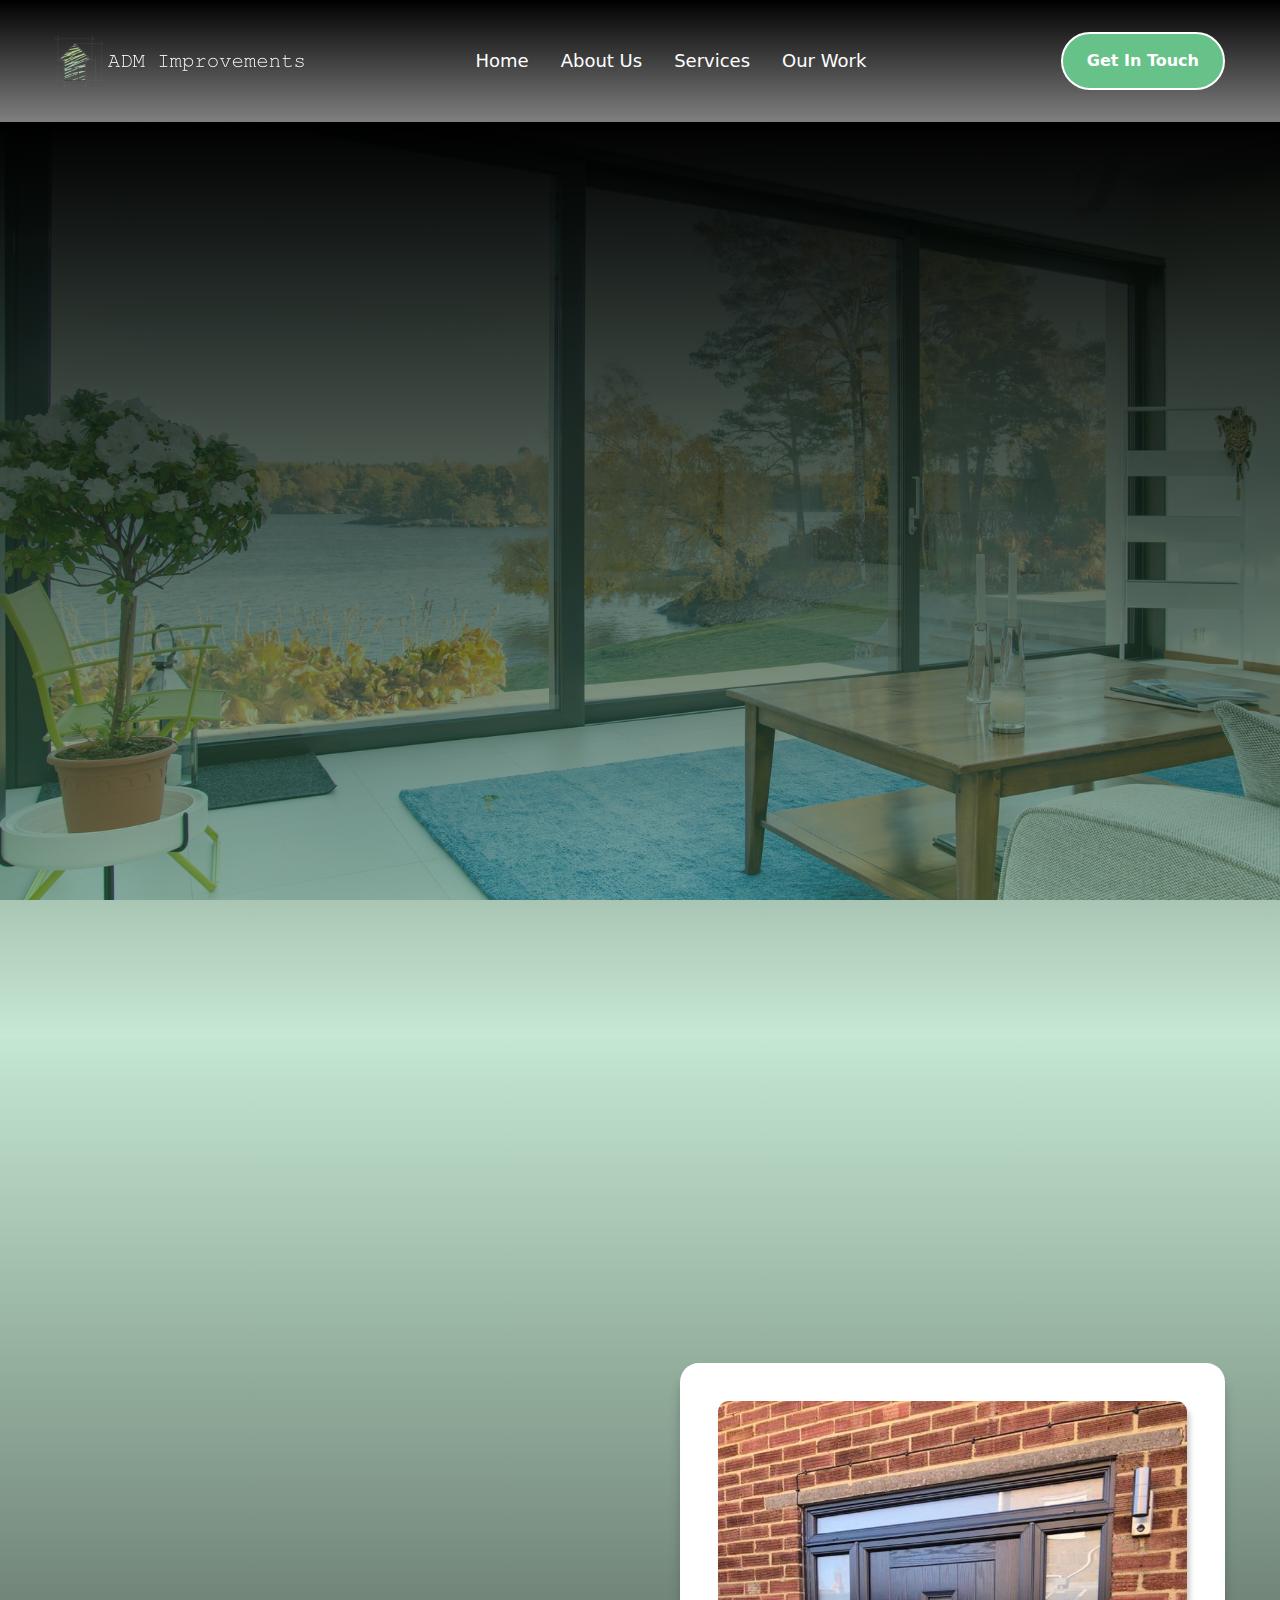
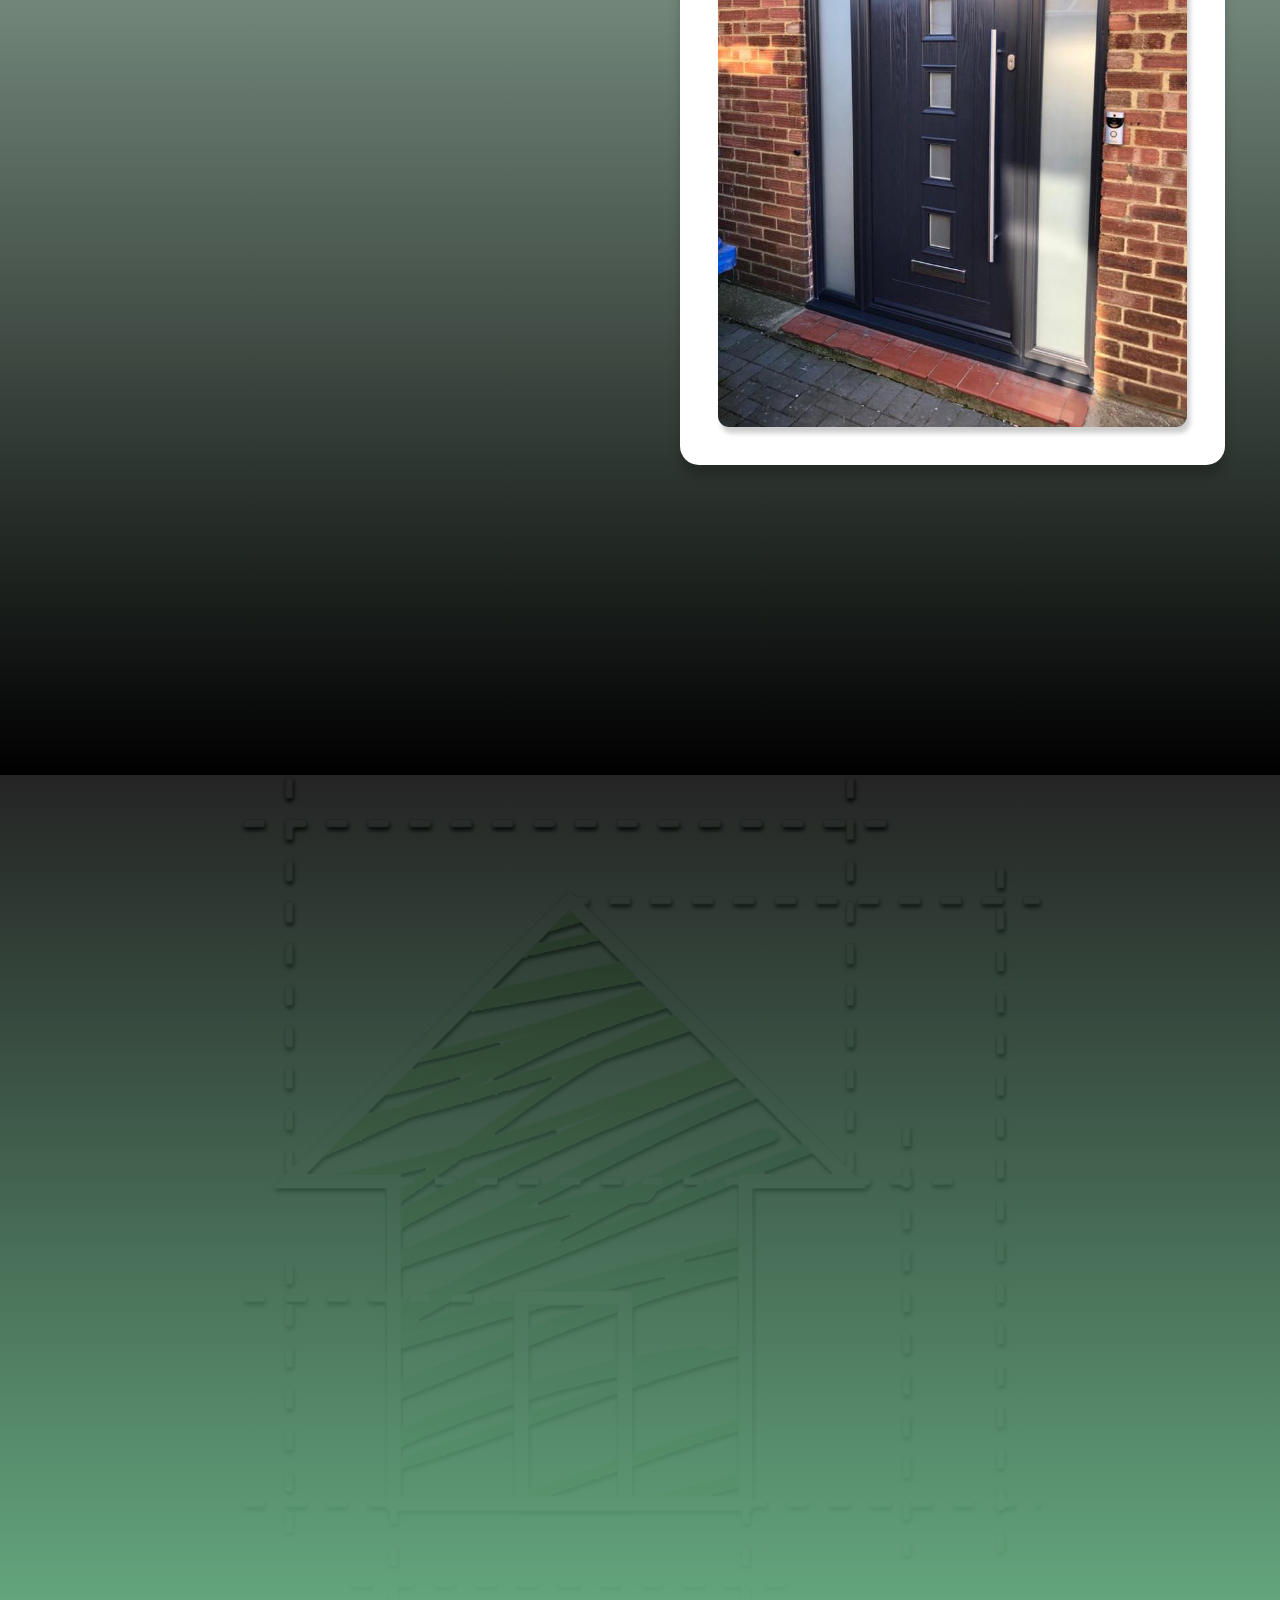
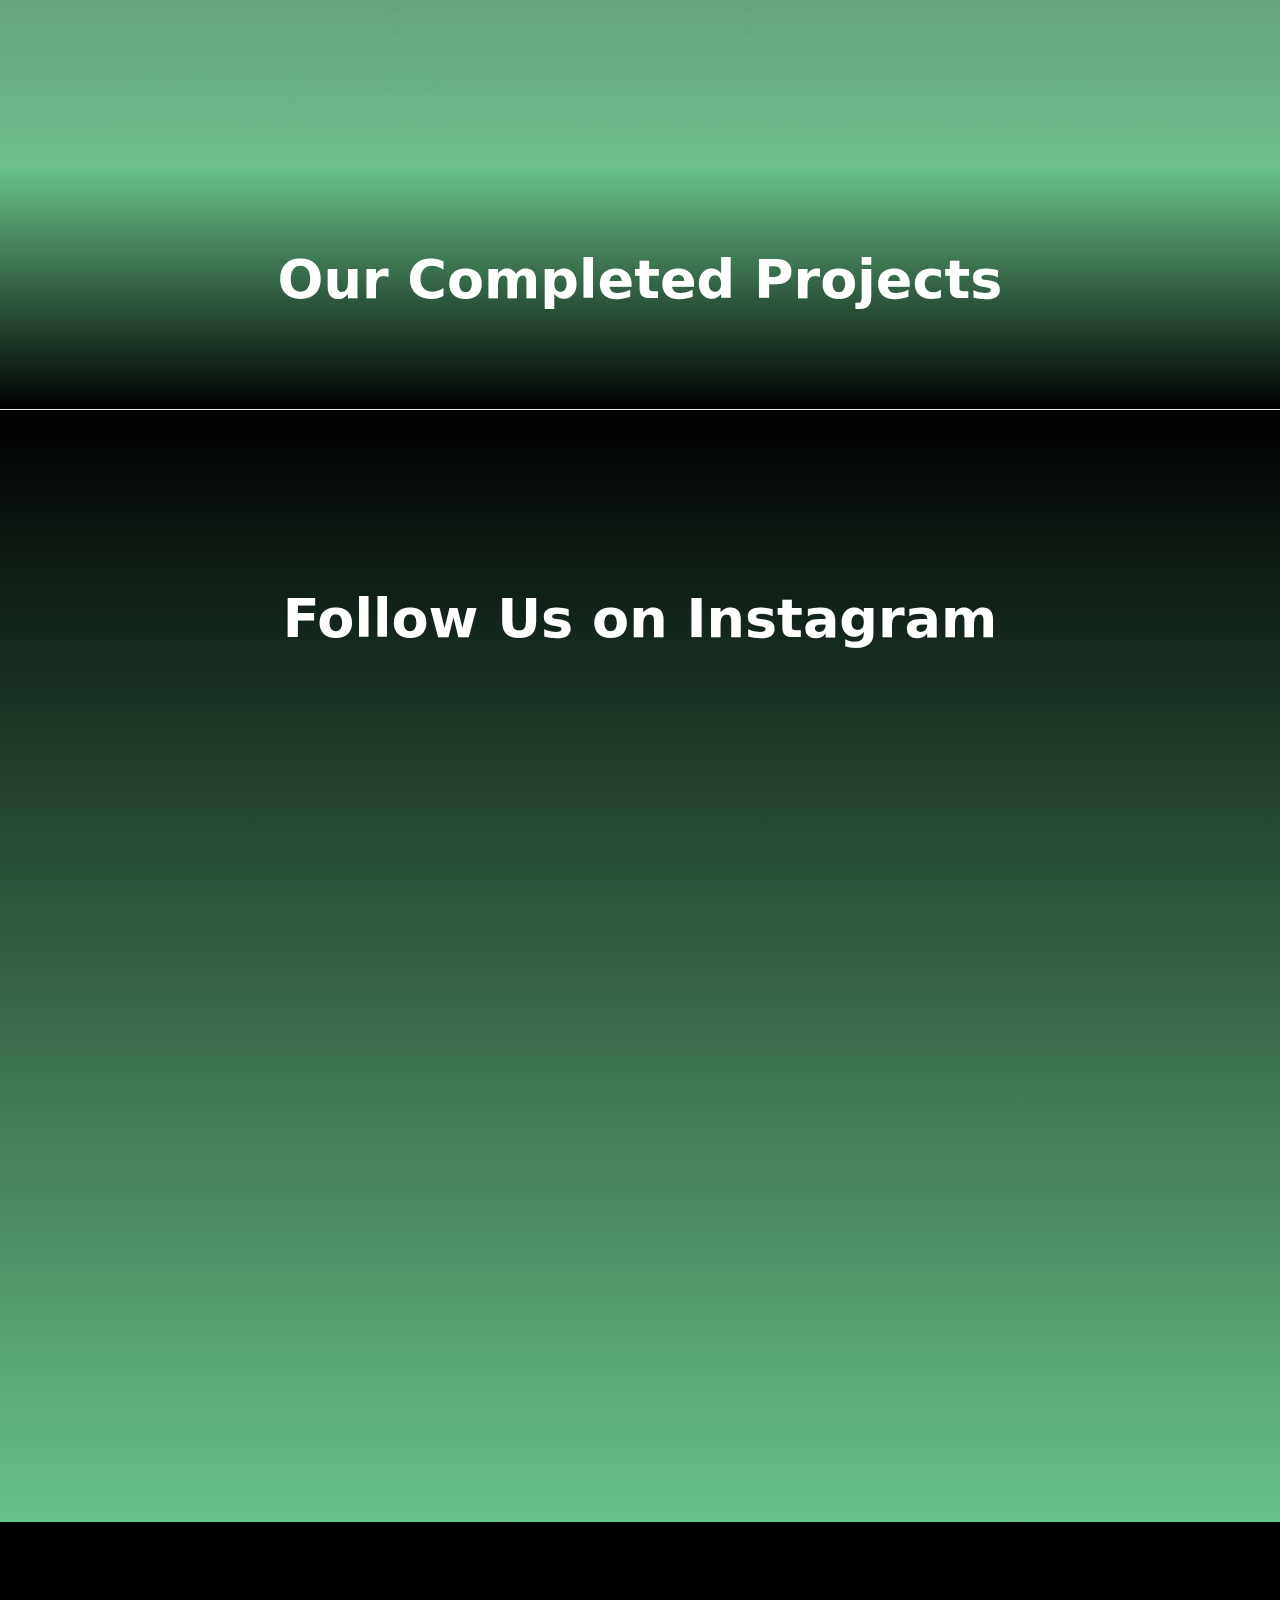
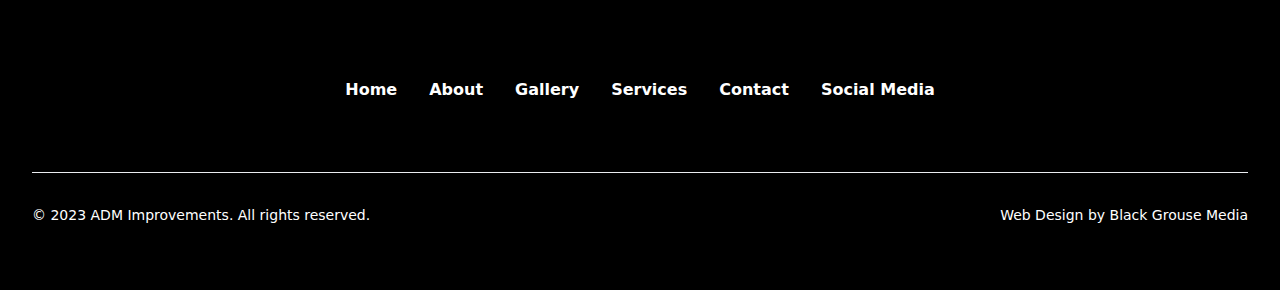
==== commit 36eb0a1d: "Update" ====
--- a/index.html
+++ b/index.html
@@ -1,4 +1,4 @@
-<!DOCTYPE html><!--  Last Published: Sun Oct 01 2023 08:23:59 GMT+0000 (Coordinated Universal Time)  -->
+<!DOCTYPE html><!--  Last Published: Sun Oct 01 2023 08:39:34 GMT+0000 (Coordinated Universal Time)  -->
 <html data-wf-page="64ea049607334aa0d942bc1e" data-wf-site="64ea049607334aa0d942bc19">
 <head>
   <meta charset="utf-8">
@@ -92,7 +92,7 @@
             </div>
           </div>
         </div>
-        <div id="w-node-_28aca2a5-9a17-d462-ef1b-5abc171217c7-d942bc1e" class="div-block"><img src="images/84772081_2518193935102615_8224261445785747456_n.jpg" loading="lazy" sizes="(max-width: 479px) 100vw, (max-width: 991px) 84vw, (max-width: 1439px) 36vw, 464px" srcset="images/84772081_2518193935102615_8224261445785747456_n-p-500.jpg 500w, images/84772081_2518193935102615_8224261445785747456_n.jpg 720w" alt="" class="image"></div>
+        <div id="w-node-_28aca2a5-9a17-d462-ef1b-5abc171217c7-d942bc1e" class="div-block"><img src="images/84772081_2518193935102615_8224261445785747456_n.jpg" loading="lazy" sizes="100vw" srcset="images/84772081_2518193935102615_8224261445785747456_n-p-500.jpg 500w, images/84772081_2518193935102615_8224261445785747456_n.jpg 720w" alt="" class="image"></div>
       </div>
     </div>
     <div data-w-id="25ba66df-e17f-eaa4-53b0-fb7de56355ff" style="opacity:0" class="brix---floating-image-hero-v2---1"><img src="images/blob-brix-templates.svg" alt="" class="brix---opacity-20-2"></div>
@@ -157,10 +157,11 @@
   </section>
   <div class="brix---section-position-relative">
     <div class="w-layout-blockcontainer w-container">
-      <div class="w-embed w-script">
-        <script src="https://static.elfsight.com/platform/platform.js" data-use-service-core="" defer=""></script>
-        <div class="elfsight-app-266bfc6a-afe5-450c-93c4-748ce5fb56ba"></div>
-      </div>
+      <h1 class="brix---heading-h1-size brix---text-center">Follow Us on Instagram</h1>
+    </div>
+    <div class="html-embed w-embed w-script">
+      <script src="https://static.elfsight.com/platform/platform.js" data-use-service-core="" defer=""></script>
+      <div class="elfsight-app-266bfc6a-afe5-450c-93c4-748ce5fb56ba"></div>
     </div>
     <div class="brix---container-default-2 transparent w-container">
       <div class="w-layout-grid brix---grid-contact-v1">
--- a/css/adm-home-improvements.css
+++ b/css/adm-home-improvements.css
@@ -1407,7 +1407,7 @@
   padding-right: 2rem;
 }
 
-.text-block {
+.text-block, .heading-2 {
   color: #fff;
 }
 
@@ -1755,6 +1755,10 @@
     padding-top: 3.5rem;
     padding-bottom: 3.5rem;
   }
+
+  .html-embed {
+    padding: 0 23px;
+  }
 }
 
 @media screen and (max-width: 767px) {
